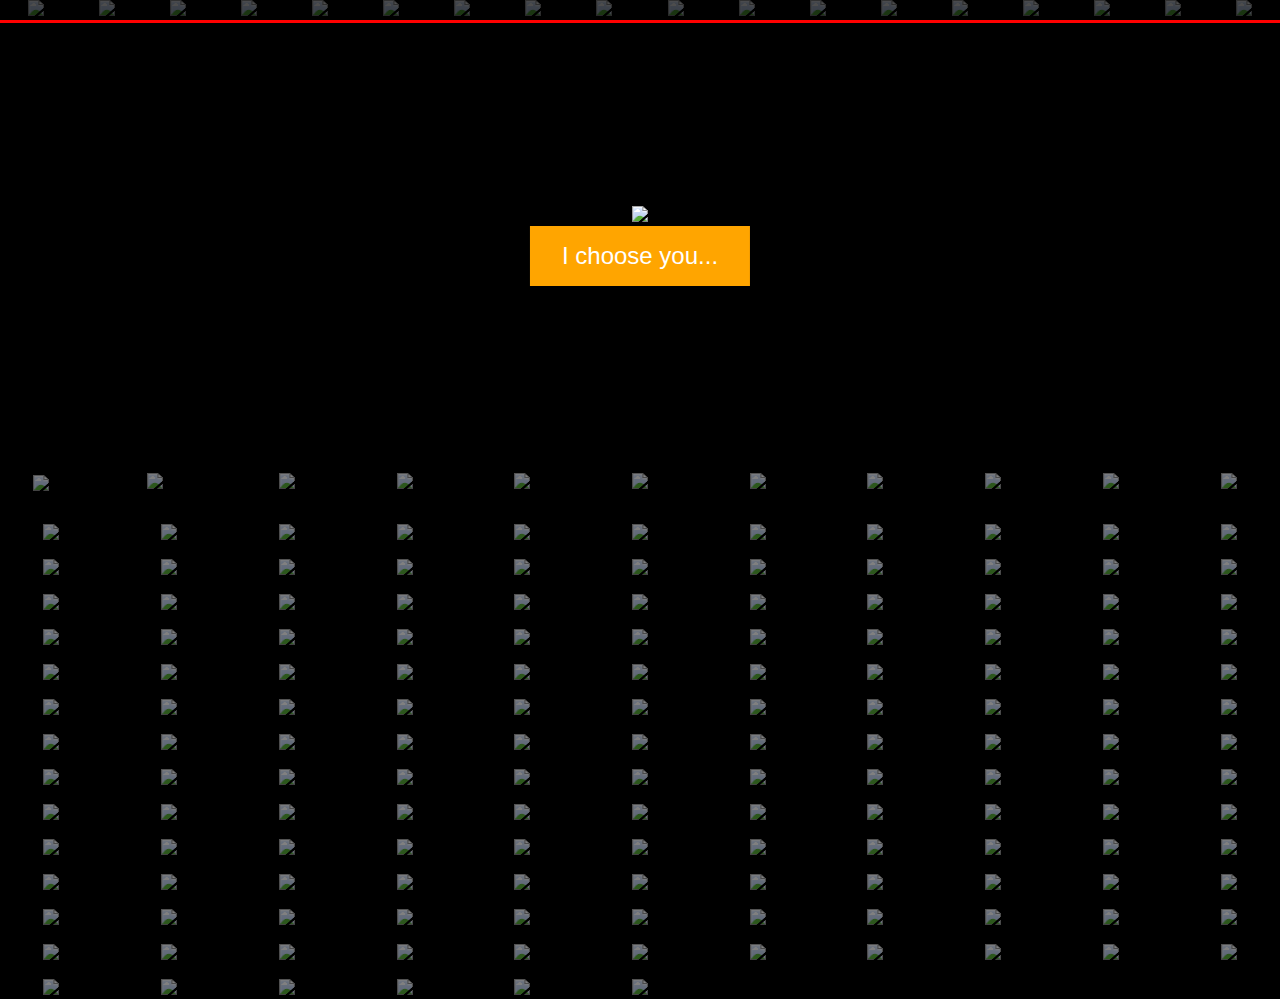
==== index.html @ f90efcfa "Stuff" ====
<!DOCTYPE html>
<html lang="en">

<head>
    <link href="https://fonts.googleapis.com/css2?family=Josefin+Sans:wght@500&display=swap" rel="stylesheet">
    <meta charset="UTF-8">
    <link href="pokedex.css" rel="stylesheet" type="text/css">
    <meta name="viewport" content="width=device-width, initial-scale=1.0">
    <title>Pokedex</title>
</head>

<body>
    <div class="mainMenuContainer">
        <ul id=primary-menu class="nav-menu">

            <li id="menu-item-bug" class="menu-item"><a href="bug.html"><img src="images/allIcons/bug.png"
                        height=50></a>
            </li>

            <li id="menu-item-dark" class="menu-item"><a href="dark.html"><img src="images/allIcons/dark.png"
                        height=50></a>
            </li>

            <li id="menu-item-dragon" class="menu-item"><a href="dragon.html"><img src="images/allIcons/dragon.png"
                        height=50></a>
            </li>

            <li id="menu-item-electric" class="menu-item"><a href="electric.html"><img
                        src="images/allIcons/electric.png" height=50></a>
            </li>

            <li id="menu-item-fairy" class="menu-item"><a href="fairy.html"><img src="images/allIcons/fairy.png"
                        height=50></a>
            </li>

            <li id="menu-item-fighting" class="menu-item"><a href="fighting.html"><img
                        src="images/allIcons/fighting.png" height=50></a>
            </li>

            <li id="menu-item-fire" class="menu-item"><a href="fire.html"><img src="images/allIcons/fire.png"
                        height=50></a>
            </li>

            <li id="menu-item-flying" class="menu-item"><a href="flying.html"><img src="images/allIcons/flying.png"
                        height=50></a>
            </li>

            <li id="menu-item-ghost" class="menu-item"><a href="ghost.html"><img src="images/allIcons/ghost.png"
                        height=50></a>
            </li>

            <li id="menu-item-grass" class="menu-item"><a href="grass.html"><img src="images/allIcons/grass.png"
                        height=50></a>
            </li>

            <li id="menu-item-ground" class="menu-item"><a href="ground.html"><img src="images/allIcons/ground.png"
                        height=50></a>
            </li>

            <li id="menu-item-ice" class="menu-item"><a href="ice.html"><img src="images/allIcons/ice.png"
                        height=50></a>
            </li>

            <li id="menu-item-normal" class="menu-item"><a href="normal.html"><img src="images/allIcons/normal.png"
                        height=50></a>
            </li>

            <li id="menu-item-poison" class="menu-item"><a href="poison.html"><img src="images/allIcons/poison.png"
                        height=50></a>
            </li>

            <li id="menu-item-psychic" class="menu-item"><a href="psychic.html"><img src="images/allIcons/psycic.png"
                        height=50></a>
            </li>

            <li id="menu-item-rock" class="menu-item"><a href="rock.html"><img src="images/allIcons/rock.png"
                        height=50></a>
            </li>

            <li id="menu-item-steel" class="menu-item"><a href="steel.html"><img src="images/allIcons/steel.png"
                        height=50></a>
            </li>

            <li id="menu-item-water" class="menu-item"><a href="water.html"><img src="images/allIcons/water.png"
                        height=50></a>
            </li>

        </ul>
    </div>

    <section class="centralSection">
        <div id="heroImage" class="load">
            <div id="heroText" class="heroText">
                <img src="images/PokemonLogo.png"> </img>
                <br>
                <button class="callToAction">I choose you... </button>
            </div>
        </div>
    </section>

    <section id="pokeThumbnails">
            <button id="myBtn" class="transparent"><div id="bulbasaur" class="gridImages grassType"><img src="images/POKEMON/001 Bulbasaur.ico" height="80px">001<br>Bulbasaur</div></button>
    
            <!-- The Modal -->
            <div id="myModal" class="modal">
    
                <!-- Infomation -->
                <div class="modal-content">
                    <span class="close">&times;</span>
                    <img src="https://cdn.bulbagarden.net/upload/2/21/001Bulbasaur.png" alt="Pokemon-Name" height=200px width=200px>
                    <p><a href="https://bulbapedia.bulbagarden.net/wiki/Bulbasaur_(Pok%C3%A9mon)" target="_blank" class="titlename">Bulbasaur <strong>#1</strong></a><br>
                        <br>
                        Bulbasaur. It bears the seed of a plant on its back from birth. The seed slowly develops. Researchers are unsure whether to classify Bulbasaur as a plant or animal. Bulbasaur are extremely tough and very difficult to capture in the wild.<br>
                        <br>
                        Base Stats:<br>
                            <a class="hp">HP</a>: 63.64 // <a class="goldentext">76.85</a><br>
                            <a class="atk">Attack</a>: 70.45 // <a class="goldentext">86.45</a><br>
                            <a class="def">Defence</a>: 64.46 // <a class="goldentext">77.24</a><br>
                            <a class="spatk">Sp. Attack</a>: 68.39 // <a class="goldentext">88.03</a><br>
                            <a class="spdef">Sp. Defence</a>: 69.06 // <a class="goldentext">86.21</a><br>
                            <a class="speed">Speed</a>: 65.19 // <a class="goldentext">80.03</a><br>
                            <a class="total">Total</a>: 401.19 // <a class="goldentext">489.81</a><br>
                        <br>
                        Other Stats:<br>
                            Weight: 6.9kg<br>
                            Height: 0.7m<br>
                            Abilities: Overgrow, Chlorophyll (Hidden)<br>
                            Catch Rate: 45 (11.9%)<br>
                            Hatch Time 5140-5396 steps<br>
                            Levelling Rate: Medium Slow<br>
                            EV yield: 1 Sp.Atk<br>
                            Gender Ratio: 87.5:12.5
                        </p>
                </div>
            </div>
        <div class="gridImages grassType"><img src="images/POKEMON/002 Ivysaur.ico" height="80px">002<br>Ivysaur</div>
        <div class="gridImages grassType"><img src="images/POKEMON/003 Venusaur.ico" height="80px"> </div>
        <div class="gridImages fireType"><img src="images/POKEMON/004 Charmander.ico" height="80px"> </div>
        <div class="gridImages fireType"><img src="images/POKEMON/005 Charmeleon.ico" height="80px"> </div>
        <div class="gridImages fireType flyingType"><img src="images/POKEMON/006 Charizard.ico" height="80px"> </div>
        <div class="gridImages waterType"><img src="images/POKEMON/007 Squirtle.ico" height="80px"> </div>
        <div class="gridImages waterType"><img src="images/POKEMON/008 Wartortle.ico" height="80px"> </div>
        <div class="gridImages waterType"><img src="images/POKEMON/009 Blastoise.ico" height="80px"> </div>
        <div class="gridImages bugType"><img src="images/POKEMON/010 Caterpie.ico" height="80px"> </div>
        <div class="gridImages bugType"><img src="images/POKEMON/011 Metapod.ico" height="80px"> </div>
        <div class="gridImages bugType flyingType"><img src="images/POKEMON/012 Butterfree.ico" height="80px"> </div>
        <div class="gridImages bugType posionType"><img src="images/POKEMON/013 Weedle.ico" height="80px"> </div>
        <div class="gridImages bugType posionType"><img src="images/POKEMON/014 Kakuna.ico" height="80px"> </div>
        <div class="gridImages bugType posionType"><img src="images/POKEMON/015 Beedrill.ico" height="80px"> </div>
        <div class="gridImages normalType flyingType"><img src="images/POKEMON/016 Pidgey.ico" height="80px"> </div>
        <div class="gridImages normalType flyingType"><img src="images/POKEMON/017 Pidgeotto.ico" height="80px"> </div>
        <div class="gridImages normalType flyingType"><img src="images/POKEMON/018 Pidgeot.ico" height="80px"> </div>
        <div class="gridImages normalType"><img src="images/POKEMON/019 Rattata.ico" height="80px"> </div>
        <div class="gridImages normalType"><img src="images/POKEMON/020 Raticate.ico" height="80px"> </div>
        <div class="gridImages normalType flyingType"><img src="images/POKEMON/021 Spearow.ico" height="80px"> </div>
        <div class="gridImages normalType flyingType"><img src="images/POKEMON/022 Fearow.ico" height="80px"> </div>
        <div class="gridImages poisonType"><img src="images/POKEMON/023 Ekans.ico" height="80px"> </div>
        <div class="gridImages poisonType"><img src="images/POKEMON/024 Arbok.ico" height="80px"> </div>
        <div class="gridImages electricType"><img src="images/POKEMON/025 Pikachu.ico" height="80px"> </div>
        <div class="gridImages electricType"><img src="images/POKEMON/026 Raichu.ico" height="80px"> </div>
        <div class="gridImages groundType"><img src="images/POKEMON/027 Sandshrew.ico" height="80px"> </div>
        <div class="gridImages groundType"><img src="images/POKEMON/028 Sandslash.ico" height="80px"> </div>
        <div class="gridImages poisonType"><img src="images/POKEMON/029 Nidoran ♀.ico" height="80px"> </div>
        <div class="gridImages poisonType"><img src="images/POKEMON/030 Nidorina.ico" height="80px"> </div>
        <div class="gridImages poisonType groundType"><img src="images/POKEMON/031 Nidoqueen.ico" height="80px"> </div>
        <div class="gridImages poisonType"><img src="images/POKEMON/032 Nidoran ♂.ico" height="80px"> </div>
        <div class="gridImages poisonType"><img src="images/POKEMON/033 Nidorino.ico" height="80px"> </div>
        <div class="gridImages poisonType groundType"><img src="images/POKEMON/034 Nidoking.ico" height="80px"> </div>
        <div class="gridImages fairyType"><img src="images/POKEMON/035 Clefairy.ico" height="80px"> </div>
        <div class="gridImages fairyType"><img src="images/POKEMON/036 Clefable.ico" height="80px"> </div>
        <div class="gridImages fireType"><img src="images/POKEMON/037 Vulpix.ico" height="80px"> </div>
        <div class="gridImages fireType"><img src="images/POKEMON/038 Ninetales.ico" height="80px"> </div>
        <div class="gridImages normalType fairyType"><img src="images/POKEMON/039 Jigglypuff.ico" height="80px"> </div>
        <div class="gridImages normalType fairyType"><img src="images/POKEMON/040 Wigglytuff.ico" height="80px"> </div>
        <div class="gridImages posionType flyingType"><img src="images/POKEMON/041 Zubat.ico" height="80px"> </div>
        <div class="gridImages posionType flyingType"><img src="images/POKEMON/042 Golbat.ico" height="80px"> </div>
        <div class="gridImages grassType poisonType"><img src="images/POKEMON/043 Oddish.ico" height="80px"> </div>
        <div class="gridImages grassType poisonType"><img src="images/POKEMON/044 Gloom.ico" height="80px"> </div>
        <div class="gridImages grassType poisonType"><img src="images/POKEMON/045 Vileplume.ico" height="80px"> </div>
        <div class="gridImages bugType grassType"><img src="images/POKEMON/046 Paras.ico" height="80px"> </div>
        <div class="gridImages bugType grassType"><img src="images/POKEMON/047 Parasect.ico" height="80px"> </div>
        <div class="gridImages bugType poisonType"><img src="images/POKEMON/048 Venonat.ico" height="80px"> </div>
        <div class="gridImages bugType poisonType"><img src="images/POKEMON/049 Venomoth.ico" height="80px"> </div>
        <div class="gridImages groundType"><img src="images/POKEMON/050 Diglett.ico" height="80px"> </div>
        <div class="gridImages groundType"><img src="images/POKEMON/051 Dugtrio.ico" height="80px"> </div>
        <div class="gridImages normalType"><img src="images/POKEMON/052 Meowth.ico" height="80px"> </div>
        <div class="gridImages normalType"><img src="images/POKEMON/053 Persian.ico" height="80px"> </div>
        <div class="gridImages waterType psychicType"><img src="images/POKEMON/054 Psyduck.ico" height="80px"> </div>
        <div class="gridImages waterType"><img src="images/POKEMON/055 Golduck.ico" height="80px"> </div>
        <div class="gridImages fightingType"><img src="images/POKEMON/056 Mankey.ico" height="80px"> </div>
        <div class="gridImages fightingType"><img src="images/POKEMON/057 Primeape.ico" height="80px"> </div>
        <div class="gridImages fireType"><img src="images/POKEMON/058 Growlithe.ico" height="80px"> </div>
        <div class="gridImages fireType"><img src="images/POKEMON/059 Arcanine.ico" height="80px"> </div>
        <div class="gridImages waterType"><img src="images/POKEMON/060 Poliwag.ico" height="80px"> </div>
        <div class="gridImages waterType"><img src="images/POKEMON/061 Poliwhirl.ico" height="80px"> </div>
        <div class="gridImages waterType fightingType"><img src="images/POKEMON/062 Poliwrath.ico" height="80px"> </div>
        <div class="gridImages psychicType"><img src="images/POKEMON/063 Abra.ico" height="80px"> </div>
        <div class="gridImages psychicType"><img src="images/POKEMON/064 Kadabra.ico" height="80px"> </div>
        <div class="gridImages psychicType"><img src="images/POKEMON/065 Alakazam.ico" height="80px"> </div>
        <div class="gridImages fightingType"><img src="images/POKEMON/066 Machop.ico" height="80px"> </div>
        <div class="gridImages fightingType"><img src="images/POKEMON/067 Machoke.ico" height="80px"> </div>
        <div class="gridImages fightingType"><img src="images/POKEMON/068 Machamp.ico" height="80px"> </div>
        <div class="gridImages grassType poisonType"><img src="images/POKEMON/069 Bellsprout.ico" height="80px"> </div>
        <div class="gridImages grassType poisonType"><img src="images/POKEMON/070 Weepinbell.ico" height="80px"> </div>
        <div class="gridImages grassType poisonType"><img src="images/POKEMON/071 Victreebel.ico" height="80px"> </div>
        <div class="gridImages waterType poisonType"><img src="images/POKEMON/072 Tentacool.ico" height="80px"> </div>
        <div class="gridImages waterType poisonType"><img src="images/POKEMON/073 Tentacruel.ico" height="80px"> </div>
        <div class="gridImages rockType groundType"><img src="images/POKEMON/074 Geodude.ico" height="80px"> </div>
        <div class="gridImages rockType groundType"><img src="images/POKEMON/075 Graveler.ico" height="80px"> </div>
        <div class="gridImages rockType groundType"><img src="images/POKEMON/076 Golem.ico" height="80px"> </div>
        <div class="gridImages fireType"><img src="images/POKEMON/077 Ponyta.ico" height="80px"> </div>
        <div class="gridImages fireType"><img src="images/POKEMON/078 Rapidash.ico" height="80px"> </div>
        <div class="gridImages waterType psychicType"><img src="images/POKEMON/079 Slowpoke.ico" height="80px"> </div>
        <div class="gridImages waterType psychicType"><img src="images/POKEMON/080 Slowbro.ico" height="80px"> </div>
        <div class="gridImages electricType steelType"><img src="images/POKEMON/081 Magnemite.ico" height="80px"> </div>
        <div class="gridImages electricType steelType"><img src="images/POKEMON/082 Magneton.ico" height="80px"> </div>
        <div class="gridImages normalType flyingType"><img src="images/POKEMON/083 Farfetch'd.ico" height="80px"> </div>
        <div class="gridImages normalType flyingType"><img src="images/POKEMON/084 Doduo.ico" height="80px"> </div>
        <div class="gridImages normalType flyingType"><img src="images/POKEMON/085 Dodrio.ico" height="80px"> </div>
        <div class="gridImages waterType"><img src="images/POKEMON/086 Seel.ico" height="80px"> </div>
        <div class="gridImages waterType iceType"><img src="images/POKEMON/087 Dewgong.ico" height="80px"> </div>
        <div class="gridImages poisonType"><img src="images/POKEMON/088 Grimer.ico" height="80px"> </div>
        <div class="gridImages poisonType"><img src="images/POKEMON/089 Muk.ico" height="80px"> </div>
        <div class="gridImages waterType"><img src="images/POKEMON/090 Shellder.ico" height="80px"> </div>
        <div class="gridImages waterType iceType"><img src="images/POKEMON/091 Cloyster.ico" height="80px"> </div>
        <div class="gridImages ghostType poisonType"><img src="images/POKEMON/092 Gastly.ico" height="80px"> </div>
        <div class="gridImages ghostType poisonType"><img src="images/POKEMON/093 Haunter.ico" height="80px"> </div>
        <div class="gridImages ghostType poisonType"><img src="images/POKEMON/094 Gengar.ico" height="80px"> </div>
        <div class="gridImages rockType groundType"><img src="images/POKEMON/095 Onix.ico" height="80px"> </div>
        <div class="gridImages psychicType"><img src="images/POKEMON/096 Drowzee.ico" height="80px"> </div>
        <div class="gridImages psychicType"><img src="images/POKEMON/097 Hypno.ico" height="80px"> </div>
        <div class="gridImages waterType"><img src="images/POKEMON/098 Krabby.ico" height="80px"> </div>
        <div class="gridImages waterType"><img src="images/POKEMON/099 Kingler.ico" height="80px"> </div>
        <div class="gridImages electricType"><img src="images/POKEMON/100 Voltorb.ico" height="80px"> </div>
        <div class="gridImages electricType"><img src="images/POKEMON/101 Electrode.ico" height="80px"> </div>
        <div class="gridImages grassType psychicType"><img src="images/POKEMON/102 Exeggcute.ico" height="80px"> </div>
        <div class="gridImages grassType psychicType"><img src="images/POKEMON/103 Exeggutor.ico" height="80px"> </div>
        <div class="gridImages groundType"><img src="images/POKEMON/104 Cubone.ico" height="80px"> </div>
        <div class="gridImages groundType"><img src="images/POKEMON/105 Marowak.ico" height="80px"> </div>
        <div class="gridImages fightingType"><img src="images/POKEMON/106 Hitmonlee.ico" height="80px"> </div>
        <div class="gridImages fightingType"><img src="images/POKEMON/107 Hitmonchan.ico" height="80px"> </div>
        <div class="gridImages normalType"><img src="images/POKEMON/108 Lickitung.ico" height="80px"> </div>
        <div class="gridImages poisonType"><img src="images/POKEMON/109 Koffing.ico" height="80px"> </div>
        <div class="gridImages poisonType"><img src="images/POKEMON/110 Weezing.ico" height="80px"> </div>
        <div class="gridImages groundType rockType"><img src="images/POKEMON/111 Rhyhorn.ico" height="80px"> </div>
        <div class="gridImages groundType rockType"><img src="images/POKEMON/112 Rhydon.ico" height="80px"> </div>
        <div class="gridImages normalType"><img src="images/POKEMON/113 Chansey.ico" height="80px"> </div>
        <div class="gridImages grassType"><img src="images/POKEMON/114 Tangela.ico" height="80px"> </div>
        <div class="gridImages normalType"><img src="images/POKEMON/115 Kangaskhan.ico" height="80px"> </div>
        <div class="gridImages waterType"><img src="images/POKEMON/116 Horsea.ico" height="80px"> </div>
        <div class="gridImages waterType"><img src="images/POKEMON/117 Seadra.ico" height="80px"> </div>
        <div class="gridImages waterType"><img src="images/POKEMON/118 Goldeen.ico" height="80px"> </div>
        <div class="gridImages waterType"><img src="images/POKEMON/119 Seaking.ico" height="80px"> </div>
        <div class="gridImages waterType"><img src="images/POKEMON/120 Staryu.ico" height="80px"> </div>
        <div class="gridImages waterType"><img src="images/POKEMON/121 Starmie.ico" height="80px"> </div>
        <div class="gridImages psychicType fairyType"><img src="images/POKEMON/122 Mr. Mime.ico" height="80px"> </div>
        <div class="gridImages bugType flyingType"><img src="images/POKEMON/123 Scyther.ico" height="80px"> </div>
        <div class="gridImages iceType psychicType"><img src="images/POKEMON/124 Jynx.ico" height="80px"> </div>
        <div class="gridImages electricType"><img src="images/POKEMON/125 Electabuzz.ico" height="80px"> </div>
        <div class="gridImages fireType"><img src="images/POKEMON/126 Magmar.ico" height="80px"> </div>
        <div class="gridImages bugType"><img src="images/POKEMON/127 Pinsir.ico" height="80px"> </div>
        <div class="gridImages normalType"><img src="images/POKEMON/128 Tauros.ico" height="80px"> </div>
        <div class="gridImages waterType"><img src="images/POKEMON/129 Magikarp.ico" height="80px"> </div>
        <div class="gridImages waterType flyingType"><img src="images/POKEMON/130 Gyarados.ico" height="80px"> </div>
        <div class="gridImages waterType iceType"><img src="images/POKEMON/131 Lapras.ico" height="80px"> </div>
        <div class="gridImages normalType"><img src="images/POKEMON/132 Ditto.ico" height="80px"> </div>
        <div class="gridImages normalType"><img src="images/POKEMON/133 Eevee.ico" height="80px"> </div>
        <div class="gridImages waterType"><img src="images/POKEMON/134 Vaporeon.ico" height="80px"> </div>
        <div class="gridImages electricType"><img src="images/POKEMON/135 Jolteon.ico" height="80px"> </div>
        <div class="gridImages fireType"><img src="images/POKEMON/136 Flareon.ico" height="80px"> </div>
        <div class="gridImages normalType"><img src="images/POKEMON/137 Porygon.ico" height="80px"> </div>
        <div class="gridImages rockType waterType"><img src="images/POKEMON/138 Omanyte.ico" height="80px"> </div>
        <div class="gridImages rockType waterType"><img src="images/POKEMON/139 Omastar.ico" height="80px"> </div>
        <div class="gridImages rockType waterType"><img src="images/POKEMON/140 Kabuto.ico" height="80px"> </div>
        <div class="gridImages rockType waterType"><img src="images/POKEMON/141 Kabutops.ico" height="80px"> </div>
        <div class="gridImages rockType flyingType"><img src="images/POKEMON/142 Aerodactyl.ico" height="80px"> </div>
        <div class="gridImages normalType"><img src="images/POKEMON/143 Snorlax.ico" height="80px"> </div>
        <div class="gridImages iceType flyingType"><img src="images/POKEMON/144 Articuno.ico" height="80px"> </div>
        <div class="gridImages electricType flyingType"><img src="images/POKEMON/145 Zapdos.ico" height="80px"> </div>
        <div class="gridImages fireType flyingType"><img src="images/POKEMON/146 Moltres.ico" height="80px"> </div>
        <div class="gridImages dragonType"><img src="images/POKEMON/147 Dratini.ico" height="80px"> </div>
        <div class="gridImages dragonType"><img src="images/POKEMON/148 Dragonair.ico" height="80px"> </div>
        <div class="gridImages dragonType"><img src="images/POKEMON/149 Dragonite.ico" height="80px"> </div>
        <div class="gridImages psychicType"><img src="images/POKEMON/150 Mewtwo.ico" height="80px"> </div>
        <div class="gridImages psychicType"><img src="images/POKEMON/151 Mew.ico" height="80px"> </div>
        <div class="gridImages grassType"><img src="images/POKEMON/152 Chikorita.ico" height="80px"> </div>
        <div class="gridImages grassType"><img src="images/POKEMON/153 Bayleef.ico" height="80px"> </div>
        <div class="gridImages grassType"><img src="images/POKEMON/154 Meganium.ico" height="80px"> </div>
        <div class="gridImages fireType"><img src="images/POKEMON/155 Cyndaquil.ico" height="80px"> </div>
        <div class="gridImages fireType"><img src="images/POKEMON/156 Quilava.ico" height="80px"> </div>
        <div class="gridImages fireType"><img src="images/POKEMON/157 Typhlosion.ico" height="80px"> </div>
        <div class="gridImages waterType"><img src="images/POKEMON/158 Totodile.ico" height="80px"> </div>
        <div class="gridImages waterType"><img src="images/POKEMON/159 Croconaw.ico" height="80px"> </div>
        <div class="gridImages waterType"><img src="images/POKEMON/160 Feraligatr.ico" height="80px"> </div>

    </section>

</body>

<script src="poke.js"> </script>

</html>
---- pokedex.css ----
@import url('https://fonts.googleapis.com/css2?family=Press+Start+2P&display=swap');

body,
html {

    margin: 0;
    padding: 0;
    height: 100%;
}

body {
    background-color: black;
}

* {
    box-sizing: border-box;
}

.mainMenuContainer {
    margin: 0;
    padding: 0;
}


.nav-menu {
    
    display: flex;
    justify-content:space-around;

    list-style-type: none;
    padding: 0;
    margin: 0;
    background-color: black;
    border-bottom: 3px solid red;
  
}

/* menu icons themselves */

.menu-item {
    opacity: 0.3;

 }

.menu-item:hover {
    opacity: 1;
}

/*hero Image change*/
.load {
    background-image: url("images/hero/fire.png");
}

.bug {
    background-color: greenyellow;
}

.dark {
    background-image: url("images/hero/dark.jpg");

}

.dragon {
    background-image: url("images/hero/dragon.jpg");
}

.electric {
    background-color: yellow;
}

.fairy {
    background-color: pink;
}

.fighting {
    background-color: royalblue;
}

.fire {
    background-image: url("images/hero/fire.jpg");
}

.flying {
    background-color: sandybrown;

}
.ghost {
    background-image: url("images/hero/ghost.jpg");
}

.grass {
    background-image: url("images/hero/grass.jpg");

}

.ground {
    background-image: url("images/hero/ground.jpg");
}

.ice {
    background-color: aqua;
}

.normal {
    background-image: url("images/hero/normal.jpg");

}

.poison {
    background-color: greenyellow;

}
.psychic {
    background-image: url("images/hero/psychic.jpg");
}

.rock {
    background-color: gray;

}

.steel {
    background-color: grey;

}
.water {
    background-image: url("images/hero/water.jpg");

}

#heroImage {
    transition-duration: 1000ms;
    color: ivory;
    height: 50vh;

    /*centering image*/
    background-position: center;
    background-repeat: no-repeat;
    background-size: cover;
    position: relative;
    text-align: center;
    border-bottom: 5px solid black;
}





.callToAction {
    /*button */
    background-color: orange;
    /* Green */
    border: none;
    color: white;
    padding: 16px 32px;
    text-decoration: none;
    font-size: 24px;
}

#heroText {

    position: absolute;
    top: 50%;
    left: 50%;
    transform: translate(-50%, -50%);
    color: white;
}

#pokeThumbnails {
    display: grid;
    grid-template-columns: repeat(auto-fit, minmax(100px, 1fr));
    grid-gap: 15px;

}



.gridImages {
    max-width: 100%;
    height: auto;
    font-family: 'Josefin Sans', sans-serif;
    text-align: center;
    opacity: .5;
}

.gridImages:hover {
    opacity: 1;
}

.pokeImage {
    width: 100%;
    height: 100%;
    object-fit: cover;
}

.grassType:hover {
    color: green;
}

body {font-family: Arial, Helvetica, sans-serif;}

/* The Modal (background) */
.modal {
  display: none; /* Hidden by default */
  position: fixed; /* Stay in place */
  z-index: 1; /* Sit on top */
  padding-top: 100px; /* Location of the box */
  left: 0;
  top: 0;
  width: 100%; /* Full width */
  height: 100%; /* Full height */
  background-color: rgba(0,0,0,0.35); /* Black w/ opacity */
  position: absolute;
}

/* Modal Content */
.modal-content {
  background-color: #fefefe;
  margin: auto;
  padding: 20px;
  border: 1px solid #888;
  width: 80%;
}

/* The Close Button */
.close {
  color: #aaaaaa;
  float: right;
  font-size: 28px;
  font-weight: bold;
}

.close:hover,
.close:focus {
  color: #000;
  text-decoration: none;
  cursor: pointer;
}

.transparent {
  background-color: transparent;
  border: none;
  border-color: transparent;
}

.titlename {
  font-family: 'Press Start 2P', cursive;
  text-align: center;
}

.goldentext {
  color: gold;
  font-weight: bold;
  text-shadow: -1px 0.5px black;
}

.hp {
  color: red;
  text-shadow: -1px 0.5px black;
}
.atk {
  color: orange;
  text-shadow: -1px 0.5px black;
}
.def {
  color: yellow;
  text-shadow: -1px 0.5px black;
}
.spatk {
  color: aquamarine;
  text-shadow: -1px 0.5px black;
}
.spdef {
  color: green;
  text-shadow: -1px 0.5px black;
}
.speed {
  color: pink;
  text-shadow: -1px 0.5px black;
}

.total {
  background-image: repeating-linear-gradient(to left, violet, indigo, blue, green, yellow, orange, red);
  -webkit-background-clip: text;
  background-clip: border-box;
  -webkit-text-fill-color: transparent;
}
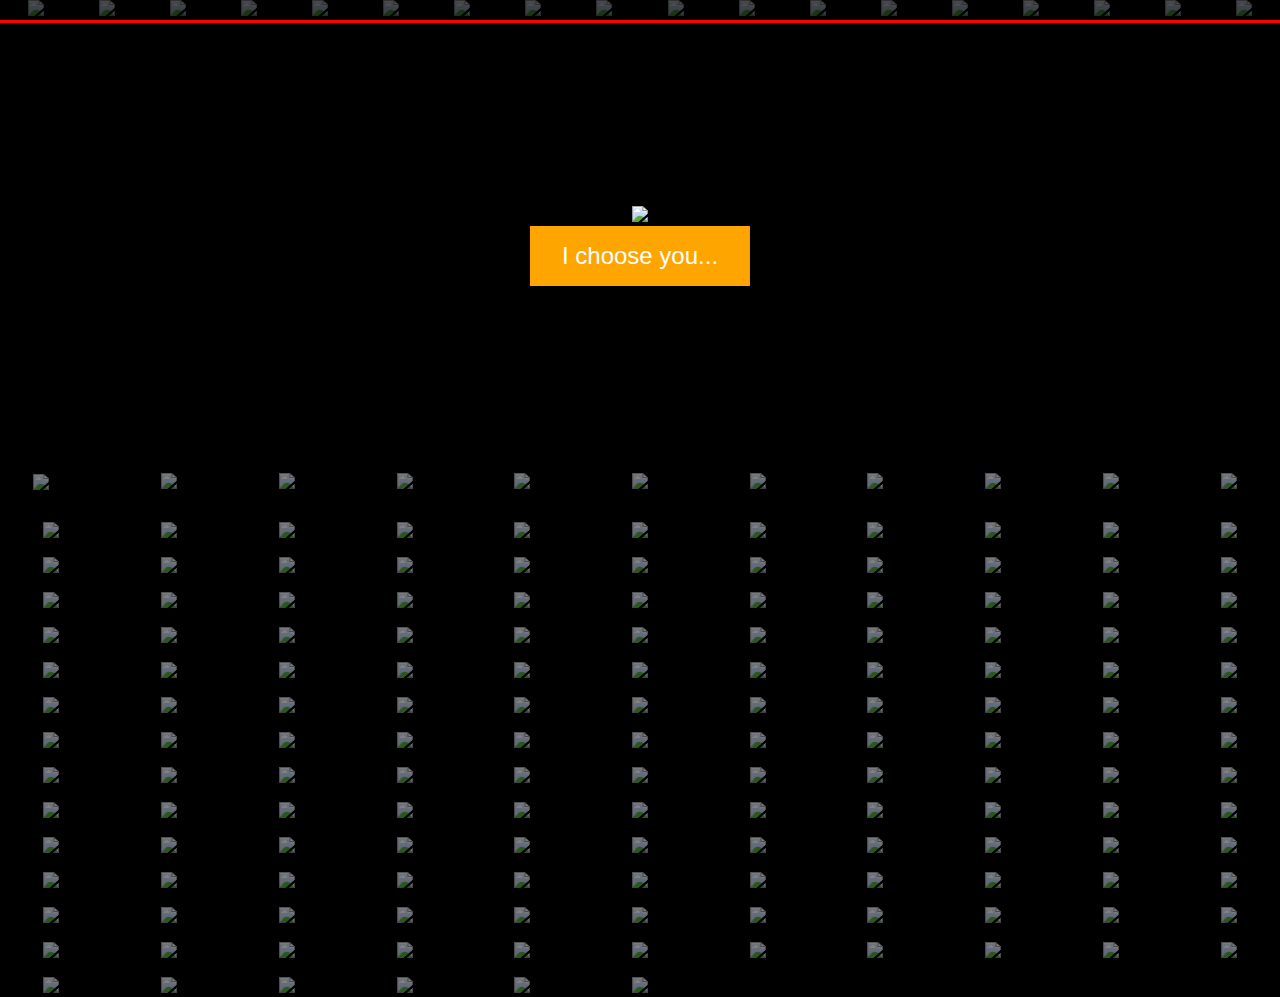
==== commit 7b664e77: "Merge branch 'master' of https://github.com/NotTacoz/PokemonProject" ====
--- a/index.html
+++ b/index.html
@@ -99,7 +99,8 @@
     </section>
 
     <section id="pokeThumbnails">
-            <button id="myBtn" class="transparent"><div id="bulbasaur" class="gridImages grassType"><img src="images/POKEMON/001 Bulbasaur.ico" height="80px">001<br>Bulbasaur</div></button>
+            <button id="myBtn" class="transparent"><div id="bulbasaur" class="gridImages grassType"><img src="images/POKEMON/001 Bulbasaur.ico" height="80px">001
+                Bulbasaur</div></button>
     
             <!-- The Modal -->
             <div id="myModal" class="modal">
@@ -133,7 +134,7 @@
                         </p>
                 </div>
             </div>
-        <div class="gridImages grassType"><img src="images/POKEMON/002 Ivysaur.ico" height="80px">002<br>Ivysaur</div>
+        <div class="gridImages grassType"><img src="images/POKEMON/002 Ivysaur.ico" height="80px"> </div>
         <div class="gridImages grassType"><img src="images/POKEMON/003 Venusaur.ico" height="80px"> </div>
         <div class="gridImages fireType"><img src="images/POKEMON/004 Charmander.ico" height="80px"> </div>
         <div class="gridImages fireType"><img src="images/POKEMON/005 Charmeleon.ico" height="80px"> </div>
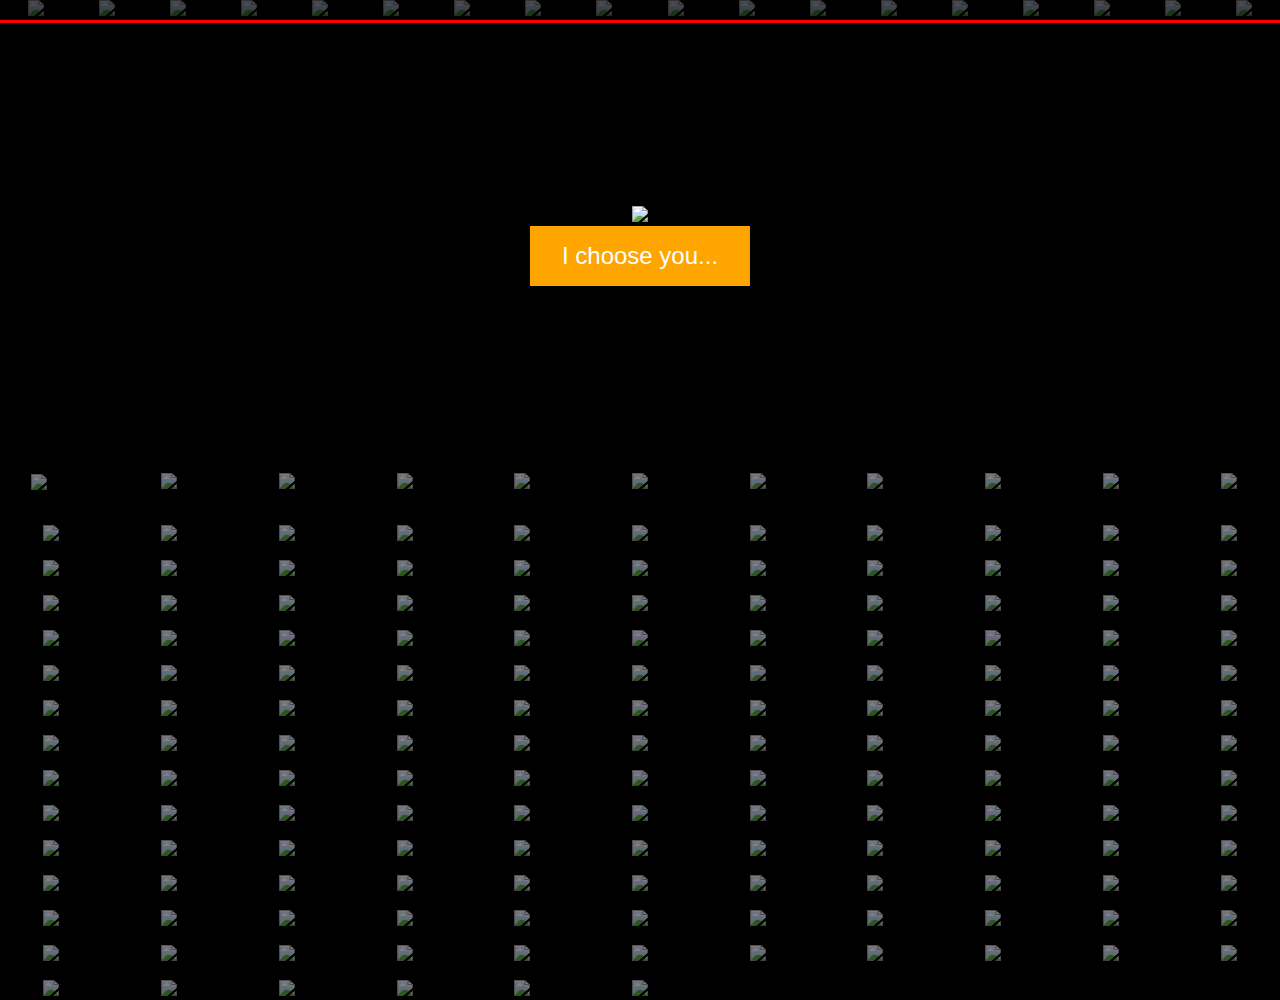
==== commit c4ec234f: "Merge branch 'master' of https://github.com/NotTacoz/PokemonProject" ====
--- a/index.html
+++ b/index.html
@@ -1,303 +1,302 @@
-<!DOCTYPE html>
-<html lang="en">
-
-<head>
-    <link href="https://fonts.googleapis.com/css2?family=Josefin+Sans:wght@500&display=swap" rel="stylesheet">
-    <meta charset="UTF-8">
-    <link href="pokedex.css" rel="stylesheet" type="text/css">
-    <meta name="viewport" content="width=device-width, initial-scale=1.0">
-    <title>Pokedex</title>
-</head>
-
-<body>
-    <div class="mainMenuContainer">
-        <ul id=primary-menu class="nav-menu">
-
-            <li id="menu-item-bug" class="menu-item"><a href="bug.html"><img src="images/allIcons/bug.png"
-                        height=50></a>
-            </li>
-
-            <li id="menu-item-dark" class="menu-item"><a href="dark.html"><img src="images/allIcons/dark.png"
-                        height=50></a>
-            </li>
-
-            <li id="menu-item-dragon" class="menu-item"><a href="dragon.html"><img src="images/allIcons/dragon.png"
-                        height=50></a>
-            </li>
-
-            <li id="menu-item-electric" class="menu-item"><a href="electric.html"><img
-                        src="images/allIcons/electric.png" height=50></a>
-            </li>
-
-            <li id="menu-item-fairy" class="menu-item"><a href="fairy.html"><img src="images/allIcons/fairy.png"
-                        height=50></a>
-            </li>
-
-            <li id="menu-item-fighting" class="menu-item"><a href="fighting.html"><img
-                        src="images/allIcons/fighting.png" height=50></a>
-            </li>
-
-            <li id="menu-item-fire" class="menu-item"><a href="fire.html"><img src="images/allIcons/fire.png"
-                        height=50></a>
-            </li>
-
-            <li id="menu-item-flying" class="menu-item"><a href="flying.html"><img src="images/allIcons/flying.png"
-                        height=50></a>
-            </li>
-
-            <li id="menu-item-ghost" class="menu-item"><a href="ghost.html"><img src="images/allIcons/ghost.png"
-                        height=50></a>
-            </li>
-
-            <li id="menu-item-grass" class="menu-item"><a href="grass.html"><img src="images/allIcons/grass.png"
-                        height=50></a>
-            </li>
-
-            <li id="menu-item-ground" class="menu-item"><a href="ground.html"><img src="images/allIcons/ground.png"
-                        height=50></a>
-            </li>
-
-            <li id="menu-item-ice" class="menu-item"><a href="ice.html"><img src="images/allIcons/ice.png"
-                        height=50></a>
-            </li>
-
-            <li id="menu-item-normal" class="menu-item"><a href="normal.html"><img src="images/allIcons/normal.png"
-                        height=50></a>
-            </li>
-
-            <li id="menu-item-poison" class="menu-item"><a href="poison.html"><img src="images/allIcons/poison.png"
-                        height=50></a>
-            </li>
-
-            <li id="menu-item-psychic" class="menu-item"><a href="psychic.html"><img src="images/allIcons/psycic.png"
-                        height=50></a>
-            </li>
-
-            <li id="menu-item-rock" class="menu-item"><a href="rock.html"><img src="images/allIcons/rock.png"
-                        height=50></a>
-            </li>
-
-            <li id="menu-item-steel" class="menu-item"><a href="steel.html"><img src="images/allIcons/steel.png"
-                        height=50></a>
-            </li>
-
-            <li id="menu-item-water" class="menu-item"><a href="water.html"><img src="images/allIcons/water.png"
-                        height=50></a>
-            </li>
-
-        </ul>
-    </div>
-
-    <section class="centralSection">
-        <div id="heroImage" class="load">
-            <div id="heroText" class="heroText">
-                <img src="images/PokemonLogo.png"> </img>
-                <br>
-                <button class="callToAction">I choose you... </button>
-            </div>
-        </div>
-    </section>
-
-    <section id="pokeThumbnails">
-            <button id="myBtn" class="transparent"><div id="bulbasaur" class="gridImages grassType"><img src="images/POKEMON/001 Bulbasaur.ico" height="80px">001
-                Bulbasaur</div></button>
-    
-            <!-- The Modal -->
-            <div id="myModal" class="modal">
-    
-                <!-- Infomation -->
-                <div class="modal-content">
-                    <span class="close">&times;</span>
-                    <img src="https://cdn.bulbagarden.net/upload/2/21/001Bulbasaur.png" alt="Pokemon-Name" height=200px width=200px>
-                    <p><a href="https://bulbapedia.bulbagarden.net/wiki/Bulbasaur_(Pok%C3%A9mon)" target="_blank" class="titlename">Bulbasaur <strong>#1</strong></a><br>
-                        <br>
-                        Bulbasaur. It bears the seed of a plant on its back from birth. The seed slowly develops. Researchers are unsure whether to classify Bulbasaur as a plant or animal. Bulbasaur are extremely tough and very difficult to capture in the wild.<br>
-                        <br>
-                        Base Stats:<br>
-                            <a class="hp">HP</a>: 63.64 // <a class="goldentext">76.85</a><br>
-                            <a class="atk">Attack</a>: 70.45 // <a class="goldentext">86.45</a><br>
-                            <a class="def">Defence</a>: 64.46 // <a class="goldentext">77.24</a><br>
-                            <a class="spatk">Sp. Attack</a>: 68.39 // <a class="goldentext">88.03</a><br>
-                            <a class="spdef">Sp. Defence</a>: 69.06 // <a class="goldentext">86.21</a><br>
-                            <a class="speed">Speed</a>: 65.19 // <a class="goldentext">80.03</a><br>
-                            <a class="total">Total</a>: 401.19 // <a class="goldentext">489.81</a><br>
-                        <br>
-                        Other Stats:<br>
-                            Weight: 6.9kg<br>
-                            Height: 0.7m<br>
-                            Abilities: Overgrow, Chlorophyll (Hidden)<br>
-                            Catch Rate: 45 (11.9%)<br>
-                            Hatch Time 5140-5396 steps<br>
-                            Levelling Rate: Medium Slow<br>
-                            EV yield: 1 Sp.Atk<br>
-                            Gender Ratio: 87.5:12.5
-                        </p>
-                </div>
-            </div>
-        <div class="gridImages grassType"><img src="images/POKEMON/002 Ivysaur.ico" height="80px"> </div>
-        <div class="gridImages grassType"><img src="images/POKEMON/003 Venusaur.ico" height="80px"> </div>
-        <div class="gridImages fireType"><img src="images/POKEMON/004 Charmander.ico" height="80px"> </div>
-        <div class="gridImages fireType"><img src="images/POKEMON/005 Charmeleon.ico" height="80px"> </div>
-        <div class="gridImages fireType flyingType"><img src="images/POKEMON/006 Charizard.ico" height="80px"> </div>
-        <div class="gridImages waterType"><img src="images/POKEMON/007 Squirtle.ico" height="80px"> </div>
-        <div class="gridImages waterType"><img src="images/POKEMON/008 Wartortle.ico" height="80px"> </div>
-        <div class="gridImages waterType"><img src="images/POKEMON/009 Blastoise.ico" height="80px"> </div>
-        <div class="gridImages bugType"><img src="images/POKEMON/010 Caterpie.ico" height="80px"> </div>
-        <div class="gridImages bugType"><img src="images/POKEMON/011 Metapod.ico" height="80px"> </div>
-        <div class="gridImages bugType flyingType"><img src="images/POKEMON/012 Butterfree.ico" height="80px"> </div>
-        <div class="gridImages bugType posionType"><img src="images/POKEMON/013 Weedle.ico" height="80px"> </div>
-        <div class="gridImages bugType posionType"><img src="images/POKEMON/014 Kakuna.ico" height="80px"> </div>
-        <div class="gridImages bugType posionType"><img src="images/POKEMON/015 Beedrill.ico" height="80px"> </div>
-        <div class="gridImages normalType flyingType"><img src="images/POKEMON/016 Pidgey.ico" height="80px"> </div>
-        <div class="gridImages normalType flyingType"><img src="images/POKEMON/017 Pidgeotto.ico" height="80px"> </div>
-        <div class="gridImages normalType flyingType"><img src="images/POKEMON/018 Pidgeot.ico" height="80px"> </div>
-        <div class="gridImages normalType"><img src="images/POKEMON/019 Rattata.ico" height="80px"> </div>
-        <div class="gridImages normalType"><img src="images/POKEMON/020 Raticate.ico" height="80px"> </div>
-        <div class="gridImages normalType flyingType"><img src="images/POKEMON/021 Spearow.ico" height="80px"> </div>
-        <div class="gridImages normalType flyingType"><img src="images/POKEMON/022 Fearow.ico" height="80px"> </div>
-        <div class="gridImages poisonType"><img src="images/POKEMON/023 Ekans.ico" height="80px"> </div>
-        <div class="gridImages poisonType"><img src="images/POKEMON/024 Arbok.ico" height="80px"> </div>
-        <div class="gridImages electricType"><img src="images/POKEMON/025 Pikachu.ico" height="80px"> </div>
-        <div class="gridImages electricType"><img src="images/POKEMON/026 Raichu.ico" height="80px"> </div>
-        <div class="gridImages groundType"><img src="images/POKEMON/027 Sandshrew.ico" height="80px"> </div>
-        <div class="gridImages groundType"><img src="images/POKEMON/028 Sandslash.ico" height="80px"> </div>
-        <div class="gridImages poisonType"><img src="images/POKEMON/029 Nidoran ♀.ico" height="80px"> </div>
-        <div class="gridImages poisonType"><img src="images/POKEMON/030 Nidorina.ico" height="80px"> </div>
-        <div class="gridImages poisonType groundType"><img src="images/POKEMON/031 Nidoqueen.ico" height="80px"> </div>
-        <div class="gridImages poisonType"><img src="images/POKEMON/032 Nidoran ♂.ico" height="80px"> </div>
-        <div class="gridImages poisonType"><img src="images/POKEMON/033 Nidorino.ico" height="80px"> </div>
-        <div class="gridImages poisonType groundType"><img src="images/POKEMON/034 Nidoking.ico" height="80px"> </div>
-        <div class="gridImages fairyType"><img src="images/POKEMON/035 Clefairy.ico" height="80px"> </div>
-        <div class="gridImages fairyType"><img src="images/POKEMON/036 Clefable.ico" height="80px"> </div>
-        <div class="gridImages fireType"><img src="images/POKEMON/037 Vulpix.ico" height="80px"> </div>
-        <div class="gridImages fireType"><img src="images/POKEMON/038 Ninetales.ico" height="80px"> </div>
-        <div class="gridImages normalType fairyType"><img src="images/POKEMON/039 Jigglypuff.ico" height="80px"> </div>
-        <div class="gridImages normalType fairyType"><img src="images/POKEMON/040 Wigglytuff.ico" height="80px"> </div>
-        <div class="gridImages posionType flyingType"><img src="images/POKEMON/041 Zubat.ico" height="80px"> </div>
-        <div class="gridImages posionType flyingType"><img src="images/POKEMON/042 Golbat.ico" height="80px"> </div>
-        <div class="gridImages grassType poisonType"><img src="images/POKEMON/043 Oddish.ico" height="80px"> </div>
-        <div class="gridImages grassType poisonType"><img src="images/POKEMON/044 Gloom.ico" height="80px"> </div>
-        <div class="gridImages grassType poisonType"><img src="images/POKEMON/045 Vileplume.ico" height="80px"> </div>
-        <div class="gridImages bugType grassType"><img src="images/POKEMON/046 Paras.ico" height="80px"> </div>
-        <div class="gridImages bugType grassType"><img src="images/POKEMON/047 Parasect.ico" height="80px"> </div>
-        <div class="gridImages bugType poisonType"><img src="images/POKEMON/048 Venonat.ico" height="80px"> </div>
-        <div class="gridImages bugType poisonType"><img src="images/POKEMON/049 Venomoth.ico" height="80px"> </div>
-        <div class="gridImages groundType"><img src="images/POKEMON/050 Diglett.ico" height="80px"> </div>
-        <div class="gridImages groundType"><img src="images/POKEMON/051 Dugtrio.ico" height="80px"> </div>
-        <div class="gridImages normalType"><img src="images/POKEMON/052 Meowth.ico" height="80px"> </div>
-        <div class="gridImages normalType"><img src="images/POKEMON/053 Persian.ico" height="80px"> </div>
-        <div class="gridImages waterType psychicType"><img src="images/POKEMON/054 Psyduck.ico" height="80px"> </div>
-        <div class="gridImages waterType"><img src="images/POKEMON/055 Golduck.ico" height="80px"> </div>
-        <div class="gridImages fightingType"><img src="images/POKEMON/056 Mankey.ico" height="80px"> </div>
-        <div class="gridImages fightingType"><img src="images/POKEMON/057 Primeape.ico" height="80px"> </div>
-        <div class="gridImages fireType"><img src="images/POKEMON/058 Growlithe.ico" height="80px"> </div>
-        <div class="gridImages fireType"><img src="images/POKEMON/059 Arcanine.ico" height="80px"> </div>
-        <div class="gridImages waterType"><img src="images/POKEMON/060 Poliwag.ico" height="80px"> </div>
-        <div class="gridImages waterType"><img src="images/POKEMON/061 Poliwhirl.ico" height="80px"> </div>
-        <div class="gridImages waterType fightingType"><img src="images/POKEMON/062 Poliwrath.ico" height="80px"> </div>
-        <div class="gridImages psychicType"><img src="images/POKEMON/063 Abra.ico" height="80px"> </div>
-        <div class="gridImages psychicType"><img src="images/POKEMON/064 Kadabra.ico" height="80px"> </div>
-        <div class="gridImages psychicType"><img src="images/POKEMON/065 Alakazam.ico" height="80px"> </div>
-        <div class="gridImages fightingType"><img src="images/POKEMON/066 Machop.ico" height="80px"> </div>
-        <div class="gridImages fightingType"><img src="images/POKEMON/067 Machoke.ico" height="80px"> </div>
-        <div class="gridImages fightingType"><img src="images/POKEMON/068 Machamp.ico" height="80px"> </div>
-        <div class="gridImages grassType poisonType"><img src="images/POKEMON/069 Bellsprout.ico" height="80px"> </div>
-        <div class="gridImages grassType poisonType"><img src="images/POKEMON/070 Weepinbell.ico" height="80px"> </div>
-        <div class="gridImages grassType poisonType"><img src="images/POKEMON/071 Victreebel.ico" height="80px"> </div>
-        <div class="gridImages waterType poisonType"><img src="images/POKEMON/072 Tentacool.ico" height="80px"> </div>
-        <div class="gridImages waterType poisonType"><img src="images/POKEMON/073 Tentacruel.ico" height="80px"> </div>
-        <div class="gridImages rockType groundType"><img src="images/POKEMON/074 Geodude.ico" height="80px"> </div>
-        <div class="gridImages rockType groundType"><img src="images/POKEMON/075 Graveler.ico" height="80px"> </div>
-        <div class="gridImages rockType groundType"><img src="images/POKEMON/076 Golem.ico" height="80px"> </div>
-        <div class="gridImages fireType"><img src="images/POKEMON/077 Ponyta.ico" height="80px"> </div>
-        <div class="gridImages fireType"><img src="images/POKEMON/078 Rapidash.ico" height="80px"> </div>
-        <div class="gridImages waterType psychicType"><img src="images/POKEMON/079 Slowpoke.ico" height="80px"> </div>
-        <div class="gridImages waterType psychicType"><img src="images/POKEMON/080 Slowbro.ico" height="80px"> </div>
-        <div class="gridImages electricType steelType"><img src="images/POKEMON/081 Magnemite.ico" height="80px"> </div>
-        <div class="gridImages electricType steelType"><img src="images/POKEMON/082 Magneton.ico" height="80px"> </div>
-        <div class="gridImages normalType flyingType"><img src="images/POKEMON/083 Farfetch'd.ico" height="80px"> </div>
-        <div class="gridImages normalType flyingType"><img src="images/POKEMON/084 Doduo.ico" height="80px"> </div>
-        <div class="gridImages normalType flyingType"><img src="images/POKEMON/085 Dodrio.ico" height="80px"> </div>
-        <div class="gridImages waterType"><img src="images/POKEMON/086 Seel.ico" height="80px"> </div>
-        <div class="gridImages waterType iceType"><img src="images/POKEMON/087 Dewgong.ico" height="80px"> </div>
-        <div class="gridImages poisonType"><img src="images/POKEMON/088 Grimer.ico" height="80px"> </div>
-        <div class="gridImages poisonType"><img src="images/POKEMON/089 Muk.ico" height="80px"> </div>
-        <div class="gridImages waterType"><img src="images/POKEMON/090 Shellder.ico" height="80px"> </div>
-        <div class="gridImages waterType iceType"><img src="images/POKEMON/091 Cloyster.ico" height="80px"> </div>
-        <div class="gridImages ghostType poisonType"><img src="images/POKEMON/092 Gastly.ico" height="80px"> </div>
-        <div class="gridImages ghostType poisonType"><img src="images/POKEMON/093 Haunter.ico" height="80px"> </div>
-        <div class="gridImages ghostType poisonType"><img src="images/POKEMON/094 Gengar.ico" height="80px"> </div>
-        <div class="gridImages rockType groundType"><img src="images/POKEMON/095 Onix.ico" height="80px"> </div>
-        <div class="gridImages psychicType"><img src="images/POKEMON/096 Drowzee.ico" height="80px"> </div>
-        <div class="gridImages psychicType"><img src="images/POKEMON/097 Hypno.ico" height="80px"> </div>
-        <div class="gridImages waterType"><img src="images/POKEMON/098 Krabby.ico" height="80px"> </div>
-        <div class="gridImages waterType"><img src="images/POKEMON/099 Kingler.ico" height="80px"> </div>
-        <div class="gridImages electricType"><img src="images/POKEMON/100 Voltorb.ico" height="80px"> </div>
-        <div class="gridImages electricType"><img src="images/POKEMON/101 Electrode.ico" height="80px"> </div>
-        <div class="gridImages grassType psychicType"><img src="images/POKEMON/102 Exeggcute.ico" height="80px"> </div>
-        <div class="gridImages grassType psychicType"><img src="images/POKEMON/103 Exeggutor.ico" height="80px"> </div>
-        <div class="gridImages groundType"><img src="images/POKEMON/104 Cubone.ico" height="80px"> </div>
-        <div class="gridImages groundType"><img src="images/POKEMON/105 Marowak.ico" height="80px"> </div>
-        <div class="gridImages fightingType"><img src="images/POKEMON/106 Hitmonlee.ico" height="80px"> </div>
-        <div class="gridImages fightingType"><img src="images/POKEMON/107 Hitmonchan.ico" height="80px"> </div>
-        <div class="gridImages normalType"><img src="images/POKEMON/108 Lickitung.ico" height="80px"> </div>
-        <div class="gridImages poisonType"><img src="images/POKEMON/109 Koffing.ico" height="80px"> </div>
-        <div class="gridImages poisonType"><img src="images/POKEMON/110 Weezing.ico" height="80px"> </div>
-        <div class="gridImages groundType rockType"><img src="images/POKEMON/111 Rhyhorn.ico" height="80px"> </div>
-        <div class="gridImages groundType rockType"><img src="images/POKEMON/112 Rhydon.ico" height="80px"> </div>
-        <div class="gridImages normalType"><img src="images/POKEMON/113 Chansey.ico" height="80px"> </div>
-        <div class="gridImages grassType"><img src="images/POKEMON/114 Tangela.ico" height="80px"> </div>
-        <div class="gridImages normalType"><img src="images/POKEMON/115 Kangaskhan.ico" height="80px"> </div>
-        <div class="gridImages waterType"><img src="images/POKEMON/116 Horsea.ico" height="80px"> </div>
-        <div class="gridImages waterType"><img src="images/POKEMON/117 Seadra.ico" height="80px"> </div>
-        <div class="gridImages waterType"><img src="images/POKEMON/118 Goldeen.ico" height="80px"> </div>
-        <div class="gridImages waterType"><img src="images/POKEMON/119 Seaking.ico" height="80px"> </div>
-        <div class="gridImages waterType"><img src="images/POKEMON/120 Staryu.ico" height="80px"> </div>
-        <div class="gridImages waterType"><img src="images/POKEMON/121 Starmie.ico" height="80px"> </div>
-        <div class="gridImages psychicType fairyType"><img src="images/POKEMON/122 Mr. Mime.ico" height="80px"> </div>
-        <div class="gridImages bugType flyingType"><img src="images/POKEMON/123 Scyther.ico" height="80px"> </div>
-        <div class="gridImages iceType psychicType"><img src="images/POKEMON/124 Jynx.ico" height="80px"> </div>
-        <div class="gridImages electricType"><img src="images/POKEMON/125 Electabuzz.ico" height="80px"> </div>
-        <div class="gridImages fireType"><img src="images/POKEMON/126 Magmar.ico" height="80px"> </div>
-        <div class="gridImages bugType"><img src="images/POKEMON/127 Pinsir.ico" height="80px"> </div>
-        <div class="gridImages normalType"><img src="images/POKEMON/128 Tauros.ico" height="80px"> </div>
-        <div class="gridImages waterType"><img src="images/POKEMON/129 Magikarp.ico" height="80px"> </div>
-        <div class="gridImages waterType flyingType"><img src="images/POKEMON/130 Gyarados.ico" height="80px"> </div>
-        <div class="gridImages waterType iceType"><img src="images/POKEMON/131 Lapras.ico" height="80px"> </div>
-        <div class="gridImages normalType"><img src="images/POKEMON/132 Ditto.ico" height="80px"> </div>
-        <div class="gridImages normalType"><img src="images/POKEMON/133 Eevee.ico" height="80px"> </div>
-        <div class="gridImages waterType"><img src="images/POKEMON/134 Vaporeon.ico" height="80px"> </div>
-        <div class="gridImages electricType"><img src="images/POKEMON/135 Jolteon.ico" height="80px"> </div>
-        <div class="gridImages fireType"><img src="images/POKEMON/136 Flareon.ico" height="80px"> </div>
-        <div class="gridImages normalType"><img src="images/POKEMON/137 Porygon.ico" height="80px"> </div>
-        <div class="gridImages rockType waterType"><img src="images/POKEMON/138 Omanyte.ico" height="80px"> </div>
-        <div class="gridImages rockType waterType"><img src="images/POKEMON/139 Omastar.ico" height="80px"> </div>
-        <div class="gridImages rockType waterType"><img src="images/POKEMON/140 Kabuto.ico" height="80px"> </div>
-        <div class="gridImages rockType waterType"><img src="images/POKEMON/141 Kabutops.ico" height="80px"> </div>
-        <div class="gridImages rockType flyingType"><img src="images/POKEMON/142 Aerodactyl.ico" height="80px"> </div>
-        <div class="gridImages normalType"><img src="images/POKEMON/143 Snorlax.ico" height="80px"> </div>
-        <div class="gridImages iceType flyingType"><img src="images/POKEMON/144 Articuno.ico" height="80px"> </div>
-        <div class="gridImages electricType flyingType"><img src="images/POKEMON/145 Zapdos.ico" height="80px"> </div>
-        <div class="gridImages fireType flyingType"><img src="images/POKEMON/146 Moltres.ico" height="80px"> </div>
-        <div class="gridImages dragonType"><img src="images/POKEMON/147 Dratini.ico" height="80px"> </div>
-        <div class="gridImages dragonType"><img src="images/POKEMON/148 Dragonair.ico" height="80px"> </div>
-        <div class="gridImages dragonType"><img src="images/POKEMON/149 Dragonite.ico" height="80px"> </div>
-        <div class="gridImages psychicType"><img src="images/POKEMON/150 Mewtwo.ico" height="80px"> </div>
-        <div class="gridImages psychicType"><img src="images/POKEMON/151 Mew.ico" height="80px"> </div>
-        <div class="gridImages grassType"><img src="images/POKEMON/152 Chikorita.ico" height="80px"> </div>
-        <div class="gridImages grassType"><img src="images/POKEMON/153 Bayleef.ico" height="80px"> </div>
-        <div class="gridImages grassType"><img src="images/POKEMON/154 Meganium.ico" height="80px"> </div>
-        <div class="gridImages fireType"><img src="images/POKEMON/155 Cyndaquil.ico" height="80px"> </div>
-        <div class="gridImages fireType"><img src="images/POKEMON/156 Quilava.ico" height="80px"> </div>
-        <div class="gridImages fireType"><img src="images/POKEMON/157 Typhlosion.ico" height="80px"> </div>
-        <div class="gridImages waterType"><img src="images/POKEMON/158 Totodile.ico" height="80px"> </div>
-        <div class="gridImages waterType"><img src="images/POKEMON/159 Croconaw.ico" height="80px"> </div>
-        <div class="gridImages waterType"><img src="images/POKEMON/160 Feraligatr.ico" height="80px"> </div>
-
-    </section>
-
-</body>
-
-<script src="poke.js"> </script>
-
+<!DOCTYPE html>
+<html lang="en">
+
+<head>
+    <link href="https://fonts.googleapis.com/css2?family=Josefin+Sans:wght@500&display=swap" rel="stylesheet">
+    <meta charset="UTF-8">
+    <link href="pokedex.css" rel="stylesheet" type="text/css">
+    <meta name="viewport" content="width=device-width, initial-scale=1.0">
+    <title>Pokedex</title>
+</head>
+
+<body>
+    <div class="mainMenuContainer">
+        <ul id=primary-menu class="nav-menu">
+
+            <li id="menu-item-bug" class="menu-item"><a href="bug.html"><img src="images/allIcons/bug.png"
+                        height=50></a>
+            </li>
+
+            <li id="menu-item-dark" class="menu-item"><a href="dark.html"><img src="images/allIcons/dark.png"
+                        height=50></a>
+            </li>
+
+            <li id="menu-item-dragon" class="menu-item"><a href="dragon.html"><img src="images/allIcons/dragon.png"
+                        height=50></a>
+            </li>
+
+            <li id="menu-item-electric" class="menu-item"><a href="electric.html"><img
+                        src="images/allIcons/electric.png" height=50></a>
+            </li>
+
+            <li id="menu-item-fairy" class="menu-item"><a href="fairy.html"><img src="images/allIcons/fairy.png"
+                        height=50></a>
+            </li>
+
+            <li id="menu-item-fighting" class="menu-item"><a href="fighting.html"><img
+                        src="images/allIcons/fighting.png" height=50></a>
+            </li>
+
+            <li id="menu-item-fire" class="menu-item"><a href="fire.html"><img src="images/allIcons/fire.png"
+                        height=50></a>
+            </li>
+
+            <li id="menu-item-flying" class="menu-item"><a href="flying.html"><img src="images/allIcons/flying.png"
+                        height=50></a>
+            </li>
+
+            <li id="menu-item-ghost" class="menu-item"><a href="ghost.html"><img src="images/allIcons/ghost.png"
+                        height=50></a>
+            </li>
+
+            <li id="menu-item-grass" class="menu-item"><a href="grass.html"><img src="images/allIcons/grass.png"
+                        height=50></a>
+            </li>
+
+            <li id="menu-item-ground" class="menu-item"><a href="ground.html"><img src="images/allIcons/ground.png"
+                        height=50></a>
+            </li>
+
+            <li id="menu-item-ice" class="menu-item"><a href="ice.html"><img src="images/allIcons/ice.png"
+                        height=50></a>
+            </li>
+
+            <li id="menu-item-normal" class="menu-item"><a href="normal.html"><img src="images/allIcons/normal.png"
+                        height=50></a>
+            </li>
+
+            <li id="menu-item-poison" class="menu-item"><a href="poison.html"><img src="images/allIcons/poison.png"
+                        height=50></a>
+            </li>
+
+            <li id="menu-item-psychic" class="menu-item"><a href="psychic.html"><img src="images/allIcons/psycic.png"
+                        height=50></a>
+            </li>
+
+            <li id="menu-item-rock" class="menu-item"><a href="rock.html"><img src="images/allIcons/rock.png"
+                        height=50></a>
+            </li>
+
+            <li id="menu-item-steel" class="menu-item"><a href="steel.html"><img src="images/allIcons/steel.png"
+                        height=50></a>
+            </li>
+
+            <li id="menu-item-water" class="menu-item"><a href="water.html"><img src="images/allIcons/water.png"
+                        height=50></a>
+            </li>
+
+        </ul>
+    </div>
+
+    <section class="centralSection">
+        <div id="heroImage" class="load">
+            <div id="heroText" class="heroText">
+                <img src="images/PokemonLogo.png"> </img>
+                <br>
+                <button class="callToAction">I choose you... </button>
+            </div>
+        </div>
+    </section>
+
+    <section id="pokeThumbnails">
+        <div id="bulbasaur" class="gridImages grassType"><button id="myBtn" class="transparent"><img src="images/POKEMON/001 Bulbasaur.ico" height="80px"></button>001<br>Bulbasaur</div>
+    
+            <!-- The Modal -->
+            <div id="myModal" class="modal">
+
+                <!-- Infomation -->
+                <div class="modal-content grasstype">
+                    <span class="close">&times;</span>
+                    <img src="https://cdn.bulbagarden.net/upload/2/21/001Bulbasaur.png" alt="Pokemon-Name" height=200px width=200px>
+                    <p><a href="https://bulbapedia.bulbagarden.net/wiki/Bulbasaur_(Pok%C3%A9mon)" target="_blank" class="titlename">Bulbasaur <strong>#1</strong></a><br>
+                        <br>
+                        Bulbasaur. It bears the seed of a plant on its back from birth. The seed slowly develops. Researchers are unsure whether to classify Bulbasaur as a plant or animal. Bulbasaur are extremely tough and very difficult to capture in the wild.<br>
+                        <br>
+                        Base Stats:<br>
+                            <a class="red textshadow">HP</a>: 63.64 // <a class="goldentext">76.85</a><br>
+                            <a class="orange textshadow">Attack</a>: 70.45 // <a class="goldentext">86.45</a><br>
+                            <a class="yellow textshadow">Defence</a>: 64.46 // <a class="goldentext">77.24</a><br>
+                            <a class="aqua textshadow">Sp. Attack</a>: 68.39 // <a class="goldentext">88.03</a><br>
+                            <a class="green textshadow">Sp. Defence</a>: 69.06 // <a class="goldentext">86.21</a><br>
+                            <a class="pink textshadow">Speed</a>: 65.19 // <a class="goldentext">80.03</a><br>
+                            <a class="rainbow">Total</a>: 401.19 // <a class="goldentext">489.81</a><br>
+                        <br>
+                        Other Stats:<br>
+                            Weight: 6.9kg<br>
+                            Height: 0.7m<br>
+                            Abilities: Overgrow, Chlorophyll (Hidden)<br>
+                            Catch Rate: 45 (11.9%)<br>
+                            Hatch Time 5140-5396 steps<br>
+                            Levelling Rate: Medium Slow<br>
+                            EV yield: 1 Sp.Atk<br>
+                            Gender Ratio: <a class="aqua textshadow">7</a>:<a class="pink textshadow">1</a>
+                        </p>
+                </div>
+            </div>
+        <div class="gridImages grassType"><img src="images/POKEMON/002 Ivysaur.ico" height="80px"> </div>
+        <div class="gridImages grassType"><img src="images/POKEMON/003 Venusaur.ico" height="80px"> </div>
+        <div class="gridImages fireType"><img src="images/POKEMON/004 Charmander.ico" height="80px"> </div>
+        <div class="gridImages fireType"><img src="images/POKEMON/005 Charmeleon.ico" height="80px"> </div>
+        <div class="gridImages fireType flyingType"><img src="images/POKEMON/006 Charizard.ico" height="80px"> </div>
+        <div class="gridImages waterType"><img src="images/POKEMON/007 Squirtle.ico" height="80px"> </div>
+        <div class="gridImages waterType"><img src="images/POKEMON/008 Wartortle.ico" height="80px"> </div>
+        <div class="gridImages waterType"><img src="images/POKEMON/009 Blastoise.ico" height="80px"> </div>
+        <div class="gridImages bugType"><img src="images/POKEMON/010 Caterpie.ico" height="80px"> </div>
+        <div class="gridImages bugType"><img src="images/POKEMON/011 Metapod.ico" height="80px"> </div>
+        <div class="gridImages bugType flyingType"><img src="images/POKEMON/012 Butterfree.ico" height="80px"> </div>
+        <div class="gridImages bugType posionType"><img src="images/POKEMON/013 Weedle.ico" height="80px"> </div>
+        <div class="gridImages bugType posionType"><img src="images/POKEMON/014 Kakuna.ico" height="80px"> </div>
+        <div class="gridImages bugType posionType"><img src="images/POKEMON/015 Beedrill.ico" height="80px"> </div>
+        <div class="gridImages normalType flyingType"><img src="images/POKEMON/016 Pidgey.ico" height="80px"> </div>
+        <div class="gridImages normalType flyingType"><img src="images/POKEMON/017 Pidgeotto.ico" height="80px"> </div>
+        <div class="gridImages normalType flyingType"><img src="images/POKEMON/018 Pidgeot.ico" height="80px"> </div>
+        <div class="gridImages normalType"><img src="images/POKEMON/019 Rattata.ico" height="80px"> </div>
+        <div class="gridImages normalType"><img src="images/POKEMON/020 Raticate.ico" height="80px"> </div>
+        <div class="gridImages normalType flyingType"><img src="images/POKEMON/021 Spearow.ico" height="80px"> </div>
+        <div class="gridImages normalType flyingType"><img src="images/POKEMON/022 Fearow.ico" height="80px"> </div>
+        <div class="gridImages poisonType"><img src="images/POKEMON/023 Ekans.ico" height="80px"> </div>
+        <div class="gridImages poisonType"><img src="images/POKEMON/024 Arbok.ico" height="80px"> </div>
+        <div class="gridImages electricType"><img src="images/POKEMON/025 Pikachu.ico" height="80px"> </div>
+        <div class="gridImages electricType"><img src="images/POKEMON/026 Raichu.ico" height="80px"> </div>
+        <div class="gridImages groundType"><img src="images/POKEMON/027 Sandshrew.ico" height="80px"> </div>
+        <div class="gridImages groundType"><img src="images/POKEMON/028 Sandslash.ico" height="80px"> </div>
+        <div class="gridImages poisonType"><img src="images/POKEMON/029 Nidoran ♀.ico" height="80px"> </div>
+        <div class="gridImages poisonType"><img src="images/POKEMON/030 Nidorina.ico" height="80px"> </div>
+        <div class="gridImages poisonType groundType"><img src="images/POKEMON/031 Nidoqueen.ico" height="80px"> </div>
+        <div class="gridImages poisonType"><img src="images/POKEMON/032 Nidoran ♂.ico" height="80px"> </div>
+        <div class="gridImages poisonType"><img src="images/POKEMON/033 Nidorino.ico" height="80px"> </div>
+        <div class="gridImages poisonType groundType"><img src="images/POKEMON/034 Nidoking.ico" height="80px"> </div>
+        <div class="gridImages fairyType"><img src="images/POKEMON/035 Clefairy.ico" height="80px"> </div>
+        <div class="gridImages fairyType"><img src="images/POKEMON/036 Clefable.ico" height="80px"> </div>
+        <div class="gridImages fireType"><img src="images/POKEMON/037 Vulpix.ico" height="80px"> </div>
+        <div class="gridImages fireType"><img src="images/POKEMON/038 Ninetales.ico" height="80px"> </div>
+        <div class="gridImages normalType fairyType"><img src="images/POKEMON/039 Jigglypuff.ico" height="80px"> </div>
+        <div class="gridImages normalType fairyType"><img src="images/POKEMON/040 Wigglytuff.ico" height="80px"> </div>
+        <div class="gridImages posionType flyingType"><img src="images/POKEMON/041 Zubat.ico" height="80px"> </div>
+        <div class="gridImages posionType flyingType"><img src="images/POKEMON/042 Golbat.ico" height="80px"> </div>
+        <div class="gridImages grassType poisonType"><img src="images/POKEMON/043 Oddish.ico" height="80px"> </div>
+        <div class="gridImages grassType poisonType"><img src="images/POKEMON/044 Gloom.ico" height="80px"> </div>
+        <div class="gridImages grassType poisonType"><img src="images/POKEMON/045 Vileplume.ico" height="80px"> </div>
+        <div class="gridImages bugType grassType"><img src="images/POKEMON/046 Paras.ico" height="80px"> </div>
+        <div class="gridImages bugType grassType"><img src="images/POKEMON/047 Parasect.ico" height="80px"> </div>
+        <div class="gridImages bugType poisonType"><img src="images/POKEMON/048 Venonat.ico" height="80px"> </div>
+        <div class="gridImages bugType poisonType"><img src="images/POKEMON/049 Venomoth.ico" height="80px"> </div>
+        <div class="gridImages groundType"><img src="images/POKEMON/050 Diglett.ico" height="80px"> </div>
+        <div class="gridImages groundType"><img src="images/POKEMON/051 Dugtrio.ico" height="80px"> </div>
+        <div class="gridImages normalType"><img src="images/POKEMON/052 Meowth.ico" height="80px"> </div>
+        <div class="gridImages normalType"><img src="images/POKEMON/053 Persian.ico" height="80px"> </div>
+        <div class="gridImages waterType psychicType"><img src="images/POKEMON/054 Psyduck.ico" height="80px"> </div>
+        <div class="gridImages waterType"><img src="images/POKEMON/055 Golduck.ico" height="80px"> </div>
+        <div class="gridImages fightingType"><img src="images/POKEMON/056 Mankey.ico" height="80px"> </div>
+        <div class="gridImages fightingType"><img src="images/POKEMON/057 Primeape.ico" height="80px"> </div>
+        <div class="gridImages fireType"><img src="images/POKEMON/058 Growlithe.ico" height="80px"> </div>
+        <div class="gridImages fireType"><img src="images/POKEMON/059 Arcanine.ico" height="80px"> </div>
+        <div class="gridImages waterType"><img src="images/POKEMON/060 Poliwag.ico" height="80px"> </div>
+        <div class="gridImages waterType"><img src="images/POKEMON/061 Poliwhirl.ico" height="80px"> </div>
+        <div class="gridImages waterType fightingType"><img src="images/POKEMON/062 Poliwrath.ico" height="80px"> </div>
+        <div class="gridImages psychicType"><img src="images/POKEMON/063 Abra.ico" height="80px"> </div>
+        <div class="gridImages psychicType"><img src="images/POKEMON/064 Kadabra.ico" height="80px"> </div>
+        <div class="gridImages psychicType"><img src="images/POKEMON/065 Alakazam.ico" height="80px"> </div>
+        <div class="gridImages fightingType"><img src="images/POKEMON/066 Machop.ico" height="80px"> </div>
+        <div class="gridImages fightingType"><img src="images/POKEMON/067 Machoke.ico" height="80px"> </div>
+        <div class="gridImages fightingType"><img src="images/POKEMON/068 Machamp.ico" height="80px"> </div>
+        <div class="gridImages grassType poisonType"><img src="images/POKEMON/069 Bellsprout.ico" height="80px"> </div>
+        <div class="gridImages grassType poisonType"><img src="images/POKEMON/070 Weepinbell.ico" height="80px"> </div>
+        <div class="gridImages grassType poisonType"><img src="images/POKEMON/071 Victreebel.ico" height="80px"> </div>
+        <div class="gridImages waterType poisonType"><img src="images/POKEMON/072 Tentacool.ico" height="80px"> </div>
+        <div class="gridImages waterType poisonType"><img src="images/POKEMON/073 Tentacruel.ico" height="80px"> </div>
+        <div class="gridImages rockType groundType"><img src="images/POKEMON/074 Geodude.ico" height="80px"> </div>
+        <div class="gridImages rockType groundType"><img src="images/POKEMON/075 Graveler.ico" height="80px"> </div>
+        <div class="gridImages rockType groundType"><img src="images/POKEMON/076 Golem.ico" height="80px"> </div>
+        <div class="gridImages fireType"><img src="images/POKEMON/077 Ponyta.ico" height="80px"> </div>
+        <div class="gridImages fireType"><img src="images/POKEMON/078 Rapidash.ico" height="80px"> </div>
+        <div class="gridImages waterType psychicType"><img src="images/POKEMON/079 Slowpoke.ico" height="80px"> </div>
+        <div class="gridImages waterType psychicType"><img src="images/POKEMON/080 Slowbro.ico" height="80px"> </div>
+        <div class="gridImages electricType steelType"><img src="images/POKEMON/081 Magnemite.ico" height="80px"> </div>
+        <div class="gridImages electricType steelType"><img src="images/POKEMON/082 Magneton.ico" height="80px"> </div>
+        <div class="gridImages normalType flyingType"><img src="images/POKEMON/083 Farfetch'd.ico" height="80px"> </div>
+        <div class="gridImages normalType flyingType"><img src="images/POKEMON/084 Doduo.ico" height="80px"> </div>
+        <div class="gridImages normalType flyingType"><img src="images/POKEMON/085 Dodrio.ico" height="80px"> </div>
+        <div class="gridImages waterType"><img src="images/POKEMON/086 Seel.ico" height="80px"> </div>
+        <div class="gridImages waterType iceType"><img src="images/POKEMON/087 Dewgong.ico" height="80px"> </div>
+        <div class="gridImages poisonType"><img src="images/POKEMON/088 Grimer.ico" height="80px"> </div>
+        <div class="gridImages poisonType"><img src="images/POKEMON/089 Muk.ico" height="80px"> </div>
+        <div class="gridImages waterType"><img src="images/POKEMON/090 Shellder.ico" height="80px"> </div>
+        <div class="gridImages waterType iceType"><img src="images/POKEMON/091 Cloyster.ico" height="80px"> </div>
+        <div class="gridImages ghostType poisonType"><img src="images/POKEMON/092 Gastly.ico" height="80px"> </div>
+        <div class="gridImages ghostType poisonType"><img src="images/POKEMON/093 Haunter.ico" height="80px"> </div>
+        <div class="gridImages ghostType poisonType"><img src="images/POKEMON/094 Gengar.ico" height="80px"> </div>
+        <div class="gridImages rockType groundType"><img src="images/POKEMON/095 Onix.ico" height="80px"> </div>
+        <div class="gridImages psychicType"><img src="images/POKEMON/096 Drowzee.ico" height="80px"> </div>
+        <div class="gridImages psychicType"><img src="images/POKEMON/097 Hypno.ico" height="80px"> </div>
+        <div class="gridImages waterType"><img src="images/POKEMON/098 Krabby.ico" height="80px"> </div>
+        <div class="gridImages waterType"><img src="images/POKEMON/099 Kingler.ico" height="80px"> </div>
+        <div class="gridImages electricType"><img src="images/POKEMON/100 Voltorb.ico" height="80px"> </div>
+        <div class="gridImages electricType"><img src="images/POKEMON/101 Electrode.ico" height="80px"> </div>
+        <div class="gridImages grassType psychicType"><img src="images/POKEMON/102 Exeggcute.ico" height="80px"> </div>
+        <div class="gridImages grassType psychicType"><img src="images/POKEMON/103 Exeggutor.ico" height="80px"> </div>
+        <div class="gridImages groundType"><img src="images/POKEMON/104 Cubone.ico" height="80px"> </div>
+        <div class="gridImages groundType"><img src="images/POKEMON/105 Marowak.ico" height="80px"> </div>
+        <div class="gridImages fightingType"><img src="images/POKEMON/106 Hitmonlee.ico" height="80px"> </div>
+        <div class="gridImages fightingType"><img src="images/POKEMON/107 Hitmonchan.ico" height="80px"> </div>
+        <div class="gridImages normalType"><img src="images/POKEMON/108 Lickitung.ico" height="80px"> </div>
+        <div class="gridImages poisonType"><img src="images/POKEMON/109 Koffing.ico" height="80px"> </div>
+        <div class="gridImages poisonType"><img src="images/POKEMON/110 Weezing.ico" height="80px"> </div>
+        <div class="gridImages groundType rockType"><img src="images/POKEMON/111 Rhyhorn.ico" height="80px"> </div>
+        <div class="gridImages groundType rockType"><img src="images/POKEMON/112 Rhydon.ico" height="80px"> </div>
+        <div class="gridImages normalType"><img src="images/POKEMON/113 Chansey.ico" height="80px"> </div>
+        <div class="gridImages grassType"><img src="images/POKEMON/114 Tangela.ico" height="80px"> </div>
+        <div class="gridImages normalType"><img src="images/POKEMON/115 Kangaskhan.ico" height="80px"> </div>
+        <div class="gridImages waterType"><img src="images/POKEMON/116 Horsea.ico" height="80px"> </div>
+        <div class="gridImages waterType"><img src="images/POKEMON/117 Seadra.ico" height="80px"> </div>
+        <div class="gridImages waterType"><img src="images/POKEMON/118 Goldeen.ico" height="80px"> </div>
+        <div class="gridImages waterType"><img src="images/POKEMON/119 Seaking.ico" height="80px"> </div>
+        <div class="gridImages waterType"><img src="images/POKEMON/120 Staryu.ico" height="80px"> </div>
+        <div class="gridImages waterType"><img src="images/POKEMON/121 Starmie.ico" height="80px"> </div>
+        <div class="gridImages psychicType fairyType"><img src="images/POKEMON/122 Mr. Mime.ico" height="80px"> </div>
+        <div class="gridImages bugType flyingType"><img src="images/POKEMON/123 Scyther.ico" height="80px"> </div>
+        <div class="gridImages iceType psychicType"><img src="images/POKEMON/124 Jynx.ico" height="80px"> </div>
+        <div class="gridImages electricType"><img src="images/POKEMON/125 Electabuzz.ico" height="80px"> </div>
+        <div class="gridImages fireType"><img src="images/POKEMON/126 Magmar.ico" height="80px"> </div>
+        <div class="gridImages bugType"><img src="images/POKEMON/127 Pinsir.ico" height="80px"> </div>
+        <div class="gridImages normalType"><img src="images/POKEMON/128 Tauros.ico" height="80px"> </div>
+        <div class="gridImages waterType"><img src="images/POKEMON/129 Magikarp.ico" height="80px"> </div>
+        <div class="gridImages waterType flyingType"><img src="images/POKEMON/130 Gyarados.ico" height="80px"> </div>
+        <div class="gridImages waterType iceType"><img src="images/POKEMON/131 Lapras.ico" height="80px"> </div>
+        <div class="gridImages normalType"><img src="images/POKEMON/132 Ditto.ico" height="80px"> </div>
+        <div class="gridImages normalType"><img src="images/POKEMON/133 Eevee.ico" height="80px"> </div>
+        <div class="gridImages waterType"><img src="images/POKEMON/134 Vaporeon.ico" height="80px"> </div>
+        <div class="gridImages electricType"><img src="images/POKEMON/135 Jolteon.ico" height="80px"> </div>
+        <div class="gridImages fireType"><img src="images/POKEMON/136 Flareon.ico" height="80px"> </div>
+        <div class="gridImages normalType"><img src="images/POKEMON/137 Porygon.ico" height="80px"> </div>
+        <div class="gridImages rockType waterType"><img src="images/POKEMON/138 Omanyte.ico" height="80px"> </div>
+        <div class="gridImages rockType waterType"><img src="images/POKEMON/139 Omastar.ico" height="80px"> </div>
+        <div class="gridImages rockType waterType"><img src="images/POKEMON/140 Kabuto.ico" height="80px"> </div>
+        <div class="gridImages rockType waterType"><img src="images/POKEMON/141 Kabutops.ico" height="80px"> </div>
+        <div class="gridImages rockType flyingType"><img src="images/POKEMON/142 Aerodactyl.ico" height="80px"> </div>
+        <div class="gridImages normalType"><img src="images/POKEMON/143 Snorlax.ico" height="80px"> </div>
+        <div class="gridImages iceType flyingType"><img src="images/POKEMON/144 Articuno.ico" height="80px"> </div>
+        <div class="gridImages electricType flyingType"><img src="images/POKEMON/145 Zapdos.ico" height="80px"> </div>
+        <div class="gridImages fireType flyingType"><img src="images/POKEMON/146 Moltres.ico" height="80px"> </div>
+        <div class="gridImages dragonType"><img src="images/POKEMON/147 Dratini.ico" height="80px"> </div>
+        <div class="gridImages dragonType"><img src="images/POKEMON/148 Dragonair.ico" height="80px"> </div>
+        <div class="gridImages dragonType"><img src="images/POKEMON/149 Dragonite.ico" height="80px"> </div>
+        <div class="gridImages psychicType"><img src="images/POKEMON/150 Mewtwo.ico" height="80px"> </div>
+        <div class="gridImages psychicType"><img src="images/POKEMON/151 Mew.ico" height="80px"> </div>
+        <div class="gridImages grassType"><img src="images/POKEMON/152 Chikorita.ico" height="80px"> </div>
+        <div class="gridImages grassType"><img src="images/POKEMON/153 Bayleef.ico" height="80px"> </div>
+        <div class="gridImages grassType"><img src="images/POKEMON/154 Meganium.ico" height="80px"> </div>
+        <div class="gridImages fireType"><img src="images/POKEMON/155 Cyndaquil.ico" height="80px"> </div>
+        <div class="gridImages fireType"><img src="images/POKEMON/156 Quilava.ico" height="80px"> </div>
+        <div class="gridImages fireType"><img src="images/POKEMON/157 Typhlosion.ico" height="80px"> </div>
+        <div class="gridImages waterType"><img src="images/POKEMON/158 Totodile.ico" height="80px"> </div>
+        <div class="gridImages waterType"><img src="images/POKEMON/159 Croconaw.ico" height="80px"> </div>
+        <div class="gridImages waterType"><img src="images/POKEMON/160 Feraligatr.ico" height="80px"> </div>
+
+    </section>
+
+</body>
+
+<script src="poke.js"> </script>
+
 </html>--- a/pokedex.css
+++ b/pokedex.css
@@ -1,287 +1,357 @@
-@import url('https://fonts.googleapis.com/css2?family=Press+Start+2P&display=swap');
-
-body,
-html {
-
-    margin: 0;
-    padding: 0;
-    height: 100%;
-}
-
-body {
-    background-color: black;
-}
-
-* {
-    box-sizing: border-box;
-}
-
-.mainMenuContainer {
-    margin: 0;
-    padding: 0;
-}
-
-
-.nav-menu {
-    
-    display: flex;
-    justify-content:space-around;
-
-    list-style-type: none;
-    padding: 0;
-    margin: 0;
-    background-color: black;
-    border-bottom: 3px solid red;
-  
-}
-
-/* menu icons themselves */
-
-.menu-item {
-    opacity: 0.3;
-
- }
-
-.menu-item:hover {
-    opacity: 1;
-}
-
-/*hero Image change*/
-.load {
-    background-image: url("images/hero/fire.png");
-}
-
-.bug {
-    background-color: greenyellow;
-}
-
-.dark {
-    background-image: url("images/hero/dark.jpg");
-
-}
-
-.dragon {
-    background-image: url("images/hero/dragon.jpg");
-}
-
-.electric {
-    background-color: yellow;
-}
-
-.fairy {
-    background-color: pink;
-}
-
-.fighting {
-    background-color: royalblue;
-}
-
-.fire {
-    background-image: url("images/hero/fire.jpg");
-}
-
-.flying {
-    background-color: sandybrown;
-
-}
-.ghost {
-    background-image: url("images/hero/ghost.jpg");
-}
-
-.grass {
-    background-image: url("images/hero/grass.jpg");
-
-}
-
-.ground {
-    background-image: url("images/hero/ground.jpg");
-}
-
-.ice {
-    background-color: aqua;
-}
-
-.normal {
-    background-image: url("images/hero/normal.jpg");
-
-}
-
-.poison {
-    background-color: greenyellow;
-
-}
-.psychic {
-    background-image: url("images/hero/psychic.jpg");
-}
-
-.rock {
-    background-color: gray;
-
-}
-
-.steel {
-    background-color: grey;
-
-}
-.water {
-    background-image: url("images/hero/water.jpg");
-
-}
-
-#heroImage {
-    transition-duration: 1000ms;
-    color: ivory;
-    height: 50vh;
-
-    /*centering image*/
-    background-position: center;
-    background-repeat: no-repeat;
-    background-size: cover;
-    position: relative;
-    text-align: center;
-    border-bottom: 5px solid black;
-}
-
-
-
-
-
-.callToAction {
-    /*button */
-    background-color: orange;
-    /* Green */
-    border: none;
-    color: white;
-    padding: 16px 32px;
-    text-decoration: none;
-    font-size: 24px;
-}
-
-#heroText {
-
-    position: absolute;
-    top: 50%;
-    left: 50%;
-    transform: translate(-50%, -50%);
-    color: white;
-}
-
-#pokeThumbnails {
-    display: grid;
-    grid-template-columns: repeat(auto-fit, minmax(100px, 1fr));
-    grid-gap: 15px;
-
-}
-
-
-
-.gridImages {
-    max-width: 100%;
-    height: auto;
-    font-family: 'Josefin Sans', sans-serif;
-    text-align: center;
-    opacity: .5;
-}
-
-.gridImages:hover {
-    opacity: 1;
-}
-
-.pokeImage {
-    width: 100%;
-    height: 100%;
-    object-fit: cover;
-}
-
-.grassType:hover {
-    color: green;
-}
-
-body {font-family: Arial, Helvetica, sans-serif;}
-
-/* The Modal (background) */
-.modal {
-  display: none; /* Hidden by default */
-  position: fixed; /* Stay in place */
-  z-index: 1; /* Sit on top */
-  padding-top: 100px; /* Location of the box */
-  left: 0;
-  top: 0;
-  width: 100%; /* Full width */
-  height: 100%; /* Full height */
-  background-color: rgba(0,0,0,0.35); /* Black w/ opacity */
-  position: absolute;
-}
-
-/* Modal Content */
-.modal-content {
-  background-color: #fefefe;
-  margin: auto;
-  padding: 20px;
-  border: 1px solid #888;
-  width: 80%;
-}
-
-/* The Close Button */
-.close {
-  color: #aaaaaa;
-  float: right;
-  font-size: 28px;
-  font-weight: bold;
-}
-
-.close:hover,
-.close:focus {
-  color: #000;
-  text-decoration: none;
-  cursor: pointer;
-}
-
-.transparent {
-  background-color: transparent;
-  border: none;
-  border-color: transparent;
-}
-
-.titlename {
-  font-family: 'Press Start 2P', cursive;
-  text-align: center;
-}
-
-.goldentext {
-  color: gold;
-  font-weight: bold;
-  text-shadow: -1px 0.5px black;
-}
-
-.hp {
-  color: red;
-  text-shadow: -1px 0.5px black;
-}
-.atk {
-  color: orange;
-  text-shadow: -1px 0.5px black;
-}
-.def {
-  color: yellow;
-  text-shadow: -1px 0.5px black;
-}
-.spatk {
-  color: aquamarine;
-  text-shadow: -1px 0.5px black;
-}
-.spdef {
-  color: green;
-  text-shadow: -1px 0.5px black;
-}
-.speed {
-  color: pink;
-  text-shadow: -1px 0.5px black;
-}
-
-.total {
-  background-image: repeating-linear-gradient(to left, violet, indigo, blue, green, yellow, orange, red);
-  -webkit-background-clip: text;
-  background-clip: border-box;
-  -webkit-text-fill-color: transparent;
-}+@import url('https://fonts.googleapis.com/css2?family=Press+Start+2P&display=swap');
+
+body,
+html {
+
+    margin: 0;
+    padding: 0;
+    height: 100%;
+}
+
+body {
+    background-color: black;
+}
+
+* {
+    box-sizing: border-box;
+}
+
+.mainMenuContainer {
+    margin: 0;
+    padding: 0;
+}
+
+
+.nav-menu {
+    
+    display: flex;
+    justify-content:space-around;
+
+    list-style-type: none;
+    padding: 0;
+    margin: 0;
+    background-color: black;
+    border-bottom: 3px solid red;
+  
+}
+
+/* menu icons themselves */
+
+.menu-item {
+    opacity: 0.3;
+
+ }
+
+.menu-item:hover {
+    opacity: 1;
+}
+
+/*hero Image change*/
+.load {
+    background-image: url("images/hero/fire.png");
+}
+
+.bug {
+    background-color: greenyellow;
+}
+
+.dark {
+    background-image: url("images/hero/dark.jpg");
+
+}
+
+.dragon {
+    background-image: url("images/hero/dragon.jpg");
+}
+
+.electric {
+    background-color: yellow;
+}
+
+.fairy {
+    background-color: pink;
+}
+
+.fighting {
+    background-color: royalblue;
+}
+
+.fire {
+    background-image: url("images/hero/fire.jpg");
+}
+
+.flying {
+    background-color: sandybrown;
+
+}
+.ghost {
+    background-image: url("images/hero/ghost.jpg");
+}
+
+.grass {
+    background-image: url("images/hero/grass.jpg");
+
+}
+
+.ground {
+    background-image: url("images/hero/ground.jpg");
+}
+
+.ice {
+    background-color: aqua;
+}
+
+.normal {
+    background-image: url("images/hero/normal.jpg");
+
+}
+
+.poison {
+    background-color: greenyellow;
+
+}
+.psychic {
+    background-image: url("images/hero/psychic.jpg");
+}
+
+.rock {
+    background-color: gray;
+
+}
+
+.steel {
+    background-color: grey;
+
+}
+.water {
+    background-image: url("images/hero/water.jpg");
+
+}
+
+#heroImage {
+    transition-duration: 1000ms;
+    color: ivory;
+    height: 50vh;
+
+    /*centering image*/
+    background-position: center;
+    background-repeat: no-repeat;
+    background-size: cover;
+    position: relative;
+    text-align: center;
+    border-bottom: 5px solid black;
+}
+
+
+
+
+
+.callToAction {
+    /*button */
+    background-color: orange;
+    /* Green */
+    border: none;
+    color: white;
+    padding: 16px 32px;
+    text-decoration: none;
+    font-size: 24px;
+}
+
+#heroText {
+
+    position: absolute;
+    top: 50%;
+    left: 50%;
+    transform: translate(-50%, -50%);
+    color: white;
+}
+
+#pokeThumbnails {
+    display: grid;
+    grid-template-columns: repeat(auto-fit, minmax(100px, 1fr));
+    grid-gap: 15px;
+
+}
+
+
+
+.gridImages {
+    max-width: 100%;
+    height: auto;
+    font-family: 'Josefin Sans', sans-serif;
+    text-align: center;
+    opacity: .5;
+}
+
+.gridImages:hover {
+    opacity: 1;
+}
+
+.pokeImage {
+    width: 100%;
+    height: 100%;
+    object-fit: cover;
+}
+
+.grassType:hover {
+    color: green;
+}
+
+body {font-family: Arial, Helvetica, sans-serif;}
+
+/* The Modal (background) */
+.modal {
+    display: none; /* Hidden by default */
+    position: fixed; /* Stay in place */
+    z-index: 1; /* Sit on top */
+    padding-top: 100px; /* Location of the box */
+    left: 0;
+    top: 0;
+    width: 100%; /* Full width */
+    height: 100%; /* Full height */
+    background-color: rgba(0,0,0,0.35); /* Black w/ opacity */
+    position: absolute;
+  }
+  
+  /* Modal Content */
+  .modal-content {
+    background-color: #fefefe;
+    margin: auto;
+    padding: 20px;
+    border: 1px solid #888;
+    width: 80%;
+  }
+  
+  /* The Close Button */
+  .close {
+    color: #aaaaaa;
+    float: right;
+    font-size: 28px;
+    font-weight: bold;
+  }
+  
+  .close:hover,
+  .close:focus {
+    color: #000;
+    text-decoration: none;
+    cursor: pointer;
+  }
+  
+  .transparent {
+    background-color: transparent;
+    border: none;
+    border-color: transparent;
+  }
+  
+  .titlename {
+    font-family: 'Press Start 2P', cursive;
+    text-align: center;
+  }
+  
+  .goldentext {
+    color: gold;
+    font-weight: bold;
+    text-shadow: -1px 0.5px black;
+  }
+  
+  .rainbow {
+    background-image: repeating-linear-gradient(to left, violet, indigo, blue, green, yellow, orange, red);
+    -webkit-background-clip: text;
+    -webkit-text-fill-color: transparent;
+  }
+  .textshadow {
+    text-shadow: -1px 0.5px black;
+  }
+  .red {
+    color: red;
+  }
+  .orange {
+    color: orange;
+  }
+  .yellow {
+    color: yellow;
+  }
+  .greenyellow {
+    color: greenyellow;
+  }
+  .green {
+    color: green;
+  }
+  .aqua {
+    color: aquamarine;
+  }
+  .blue {
+    color: blue;
+  }
+  .blueviolet {
+    color: blueviolet;
+  }
+  .violet {
+    color: violet;
+  }
+  .pink {
+    color: palevioletred;
+  }
+  
+  /*Types of Pokemon (eg grass, fire, water, dark)*/
+  .normaltype {
+    background-color: rgba(60,168,120,0.9)
+  }
+  .firetype {
+    background-color: rgba(240,128,48,0.9)
+  }
+  .fightingtype {
+    background-color: rgba(192,48,40,0.9)
+  }
+  .watertype {
+    background-color: rgba(104,144,240,0.9)
+  }
+  .flyingtype {
+    background-color: rgba(168,144,240,0.9)
+  }
+  .grasstype {
+    background-color: rgba(120,200,80,0.9)
+  }
+  .poisontype {
+    background-color: rgba(160,64,160,0.9)
+  }
+  .electrictype {
+    background-color: rgba(248,208,48,0.9)
+  }
+  .groundtype {
+    background-color: rgba(224,192,104,0.9)
+  }
+  .psychictype {
+    background-color: rgba(248,88,136,0.9)
+  }
+  .rocktype {
+    background-color: rgba(184,160,56,0.9)
+  }
+  .icetype {
+    background-color: rgba(152,216,216,0.9)
+  }
+  .bugtype {
+    background-color: rgba(168,184,32,0.9)
+  }
+  .dragontype {
+    background-color: rgba(112,56,248,0.9)
+  }
+  .ghosttype {
+    background-color: rgba(112,88,152,0.9)
+  }
+  .darktype {
+    background-color: rgba(112,88,72,0.9)
+  }
+  .steeltype {
+    background-color: rgba(184,184,208,0.9)
+  }
+  .fairytype {
+    background-color: rgba(238,153,172,0.9)
+  }
+  .unknowntype {
+    background-color: rgba(104,160,144,0.9)
+  }
+  .mega {
+    background-color: rgba(15,15,15,0.8);
+    color: white;
+  }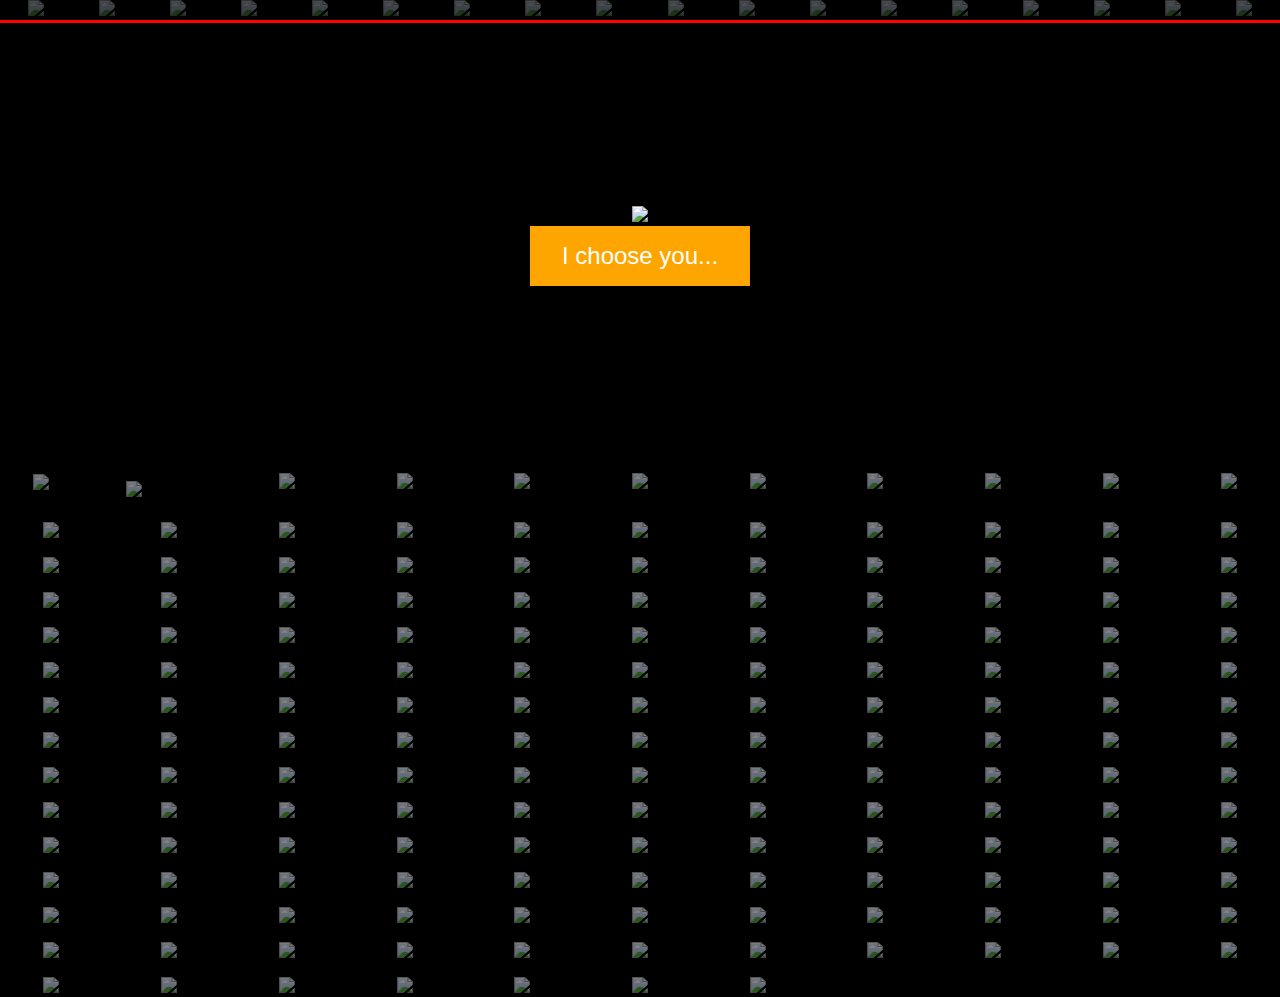
==== commit ddce41cb: "because it broke(do not pull)" ====
--- a/index.html
+++ b/index.html
@@ -1,302 +1,305 @@
-<!DOCTYPE html>
-<html lang="en">
-
-<head>
-    <link href="https://fonts.googleapis.com/css2?family=Josefin+Sans:wght@500&display=swap" rel="stylesheet">
-    <meta charset="UTF-8">
-    <link href="pokedex.css" rel="stylesheet" type="text/css">
-    <meta name="viewport" content="width=device-width, initial-scale=1.0">
-    <title>Pokedex</title>
-</head>
-
-<body>
-    <div class="mainMenuContainer">
-        <ul id=primary-menu class="nav-menu">
-
-            <li id="menu-item-bug" class="menu-item"><a href="bug.html"><img src="images/allIcons/bug.png"
-                        height=50></a>
-            </li>
-
-            <li id="menu-item-dark" class="menu-item"><a href="dark.html"><img src="images/allIcons/dark.png"
-                        height=50></a>
-            </li>
-
-            <li id="menu-item-dragon" class="menu-item"><a href="dragon.html"><img src="images/allIcons/dragon.png"
-                        height=50></a>
-            </li>
-
-            <li id="menu-item-electric" class="menu-item"><a href="electric.html"><img
-                        src="images/allIcons/electric.png" height=50></a>
-            </li>
-
-            <li id="menu-item-fairy" class="menu-item"><a href="fairy.html"><img src="images/allIcons/fairy.png"
-                        height=50></a>
-            </li>
-
-            <li id="menu-item-fighting" class="menu-item"><a href="fighting.html"><img
-                        src="images/allIcons/fighting.png" height=50></a>
-            </li>
-
-            <li id="menu-item-fire" class="menu-item"><a href="fire.html"><img src="images/allIcons/fire.png"
-                        height=50></a>
-            </li>
-
-            <li id="menu-item-flying" class="menu-item"><a href="flying.html"><img src="images/allIcons/flying.png"
-                        height=50></a>
-            </li>
-
-            <li id="menu-item-ghost" class="menu-item"><a href="ghost.html"><img src="images/allIcons/ghost.png"
-                        height=50></a>
-            </li>
-
-            <li id="menu-item-grass" class="menu-item"><a href="grass.html"><img src="images/allIcons/grass.png"
-                        height=50></a>
-            </li>
-
-            <li id="menu-item-ground" class="menu-item"><a href="ground.html"><img src="images/allIcons/ground.png"
-                        height=50></a>
-            </li>
-
-            <li id="menu-item-ice" class="menu-item"><a href="ice.html"><img src="images/allIcons/ice.png"
-                        height=50></a>
-            </li>
-
-            <li id="menu-item-normal" class="menu-item"><a href="normal.html"><img src="images/allIcons/normal.png"
-                        height=50></a>
-            </li>
-
-            <li id="menu-item-poison" class="menu-item"><a href="poison.html"><img src="images/allIcons/poison.png"
-                        height=50></a>
-            </li>
-
-            <li id="menu-item-psychic" class="menu-item"><a href="psychic.html"><img src="images/allIcons/psycic.png"
-                        height=50></a>
-            </li>
-
-            <li id="menu-item-rock" class="menu-item"><a href="rock.html"><img src="images/allIcons/rock.png"
-                        height=50></a>
-            </li>
-
-            <li id="menu-item-steel" class="menu-item"><a href="steel.html"><img src="images/allIcons/steel.png"
-                        height=50></a>
-            </li>
-
-            <li id="menu-item-water" class="menu-item"><a href="water.html"><img src="images/allIcons/water.png"
-                        height=50></a>
-            </li>
-
-        </ul>
-    </div>
-
-    <section class="centralSection">
-        <div id="heroImage" class="load">
-            <div id="heroText" class="heroText">
-                <img src="images/PokemonLogo.png"> </img>
-                <br>
-                <button class="callToAction">I choose you... </button>
-            </div>
-        </div>
-    </section>
-
-    <section id="pokeThumbnails">
-        <div id="bulbasaur" class="gridImages grassType"><button id="myBtn" class="transparent"><img src="images/POKEMON/001 Bulbasaur.ico" height="80px"></button>001<br>Bulbasaur</div>
-    
-            <!-- The Modal -->
-            <div id="myModal" class="modal">
-
-                <!-- Infomation -->
-                <div class="modal-content grasstype">
-                    <span class="close">&times;</span>
-                    <img src="https://cdn.bulbagarden.net/upload/2/21/001Bulbasaur.png" alt="Pokemon-Name" height=200px width=200px>
-                    <p><a href="https://bulbapedia.bulbagarden.net/wiki/Bulbasaur_(Pok%C3%A9mon)" target="_blank" class="titlename">Bulbasaur <strong>#1</strong></a><br>
-                        <br>
-                        Bulbasaur. It bears the seed of a plant on its back from birth. The seed slowly develops. Researchers are unsure whether to classify Bulbasaur as a plant or animal. Bulbasaur are extremely tough and very difficult to capture in the wild.<br>
-                        <br>
-                        Base Stats:<br>
-                            <a class="red textshadow">HP</a>: 63.64 // <a class="goldentext">76.85</a><br>
-                            <a class="orange textshadow">Attack</a>: 70.45 // <a class="goldentext">86.45</a><br>
-                            <a class="yellow textshadow">Defence</a>: 64.46 // <a class="goldentext">77.24</a><br>
-                            <a class="aqua textshadow">Sp. Attack</a>: 68.39 // <a class="goldentext">88.03</a><br>
-                            <a class="green textshadow">Sp. Defence</a>: 69.06 // <a class="goldentext">86.21</a><br>
-                            <a class="pink textshadow">Speed</a>: 65.19 // <a class="goldentext">80.03</a><br>
-                            <a class="rainbow">Total</a>: 401.19 // <a class="goldentext">489.81</a><br>
-                        <br>
-                        Other Stats:<br>
-                            Weight: 6.9kg<br>
-                            Height: 0.7m<br>
-                            Abilities: Overgrow, Chlorophyll (Hidden)<br>
-                            Catch Rate: 45 (11.9%)<br>
-                            Hatch Time 5140-5396 steps<br>
-                            Levelling Rate: Medium Slow<br>
-                            EV yield: 1 Sp.Atk<br>
-                            Gender Ratio: <a class="aqua textshadow">7</a>:<a class="pink textshadow">1</a>
-                        </p>
-                </div>
-            </div>
-        <div class="gridImages grassType"><img src="images/POKEMON/002 Ivysaur.ico" height="80px"> </div>
-        <div class="gridImages grassType"><img src="images/POKEMON/003 Venusaur.ico" height="80px"> </div>
-        <div class="gridImages fireType"><img src="images/POKEMON/004 Charmander.ico" height="80px"> </div>
-        <div class="gridImages fireType"><img src="images/POKEMON/005 Charmeleon.ico" height="80px"> </div>
-        <div class="gridImages fireType flyingType"><img src="images/POKEMON/006 Charizard.ico" height="80px"> </div>
-        <div class="gridImages waterType"><img src="images/POKEMON/007 Squirtle.ico" height="80px"> </div>
-        <div class="gridImages waterType"><img src="images/POKEMON/008 Wartortle.ico" height="80px"> </div>
-        <div class="gridImages waterType"><img src="images/POKEMON/009 Blastoise.ico" height="80px"> </div>
-        <div class="gridImages bugType"><img src="images/POKEMON/010 Caterpie.ico" height="80px"> </div>
-        <div class="gridImages bugType"><img src="images/POKEMON/011 Metapod.ico" height="80px"> </div>
-        <div class="gridImages bugType flyingType"><img src="images/POKEMON/012 Butterfree.ico" height="80px"> </div>
-        <div class="gridImages bugType posionType"><img src="images/POKEMON/013 Weedle.ico" height="80px"> </div>
-        <div class="gridImages bugType posionType"><img src="images/POKEMON/014 Kakuna.ico" height="80px"> </div>
-        <div class="gridImages bugType posionType"><img src="images/POKEMON/015 Beedrill.ico" height="80px"> </div>
-        <div class="gridImages normalType flyingType"><img src="images/POKEMON/016 Pidgey.ico" height="80px"> </div>
-        <div class="gridImages normalType flyingType"><img src="images/POKEMON/017 Pidgeotto.ico" height="80px"> </div>
-        <div class="gridImages normalType flyingType"><img src="images/POKEMON/018 Pidgeot.ico" height="80px"> </div>
-        <div class="gridImages normalType"><img src="images/POKEMON/019 Rattata.ico" height="80px"> </div>
-        <div class="gridImages normalType"><img src="images/POKEMON/020 Raticate.ico" height="80px"> </div>
-        <div class="gridImages normalType flyingType"><img src="images/POKEMON/021 Spearow.ico" height="80px"> </div>
-        <div class="gridImages normalType flyingType"><img src="images/POKEMON/022 Fearow.ico" height="80px"> </div>
-        <div class="gridImages poisonType"><img src="images/POKEMON/023 Ekans.ico" height="80px"> </div>
-        <div class="gridImages poisonType"><img src="images/POKEMON/024 Arbok.ico" height="80px"> </div>
-        <div class="gridImages electricType"><img src="images/POKEMON/025 Pikachu.ico" height="80px"> </div>
-        <div class="gridImages electricType"><img src="images/POKEMON/026 Raichu.ico" height="80px"> </div>
-        <div class="gridImages groundType"><img src="images/POKEMON/027 Sandshrew.ico" height="80px"> </div>
-        <div class="gridImages groundType"><img src="images/POKEMON/028 Sandslash.ico" height="80px"> </div>
-        <div class="gridImages poisonType"><img src="images/POKEMON/029 Nidoran ♀.ico" height="80px"> </div>
-        <div class="gridImages poisonType"><img src="images/POKEMON/030 Nidorina.ico" height="80px"> </div>
-        <div class="gridImages poisonType groundType"><img src="images/POKEMON/031 Nidoqueen.ico" height="80px"> </div>
-        <div class="gridImages poisonType"><img src="images/POKEMON/032 Nidoran ♂.ico" height="80px"> </div>
-        <div class="gridImages poisonType"><img src="images/POKEMON/033 Nidorino.ico" height="80px"> </div>
-        <div class="gridImages poisonType groundType"><img src="images/POKEMON/034 Nidoking.ico" height="80px"> </div>
-        <div class="gridImages fairyType"><img src="images/POKEMON/035 Clefairy.ico" height="80px"> </div>
-        <div class="gridImages fairyType"><img src="images/POKEMON/036 Clefable.ico" height="80px"> </div>
-        <div class="gridImages fireType"><img src="images/POKEMON/037 Vulpix.ico" height="80px"> </div>
-        <div class="gridImages fireType"><img src="images/POKEMON/038 Ninetales.ico" height="80px"> </div>
-        <div class="gridImages normalType fairyType"><img src="images/POKEMON/039 Jigglypuff.ico" height="80px"> </div>
-        <div class="gridImages normalType fairyType"><img src="images/POKEMON/040 Wigglytuff.ico" height="80px"> </div>
-        <div class="gridImages posionType flyingType"><img src="images/POKEMON/041 Zubat.ico" height="80px"> </div>
-        <div class="gridImages posionType flyingType"><img src="images/POKEMON/042 Golbat.ico" height="80px"> </div>
-        <div class="gridImages grassType poisonType"><img src="images/POKEMON/043 Oddish.ico" height="80px"> </div>
-        <div class="gridImages grassType poisonType"><img src="images/POKEMON/044 Gloom.ico" height="80px"> </div>
-        <div class="gridImages grassType poisonType"><img src="images/POKEMON/045 Vileplume.ico" height="80px"> </div>
-        <div class="gridImages bugType grassType"><img src="images/POKEMON/046 Paras.ico" height="80px"> </div>
-        <div class="gridImages bugType grassType"><img src="images/POKEMON/047 Parasect.ico" height="80px"> </div>
-        <div class="gridImages bugType poisonType"><img src="images/POKEMON/048 Venonat.ico" height="80px"> </div>
-        <div class="gridImages bugType poisonType"><img src="images/POKEMON/049 Venomoth.ico" height="80px"> </div>
-        <div class="gridImages groundType"><img src="images/POKEMON/050 Diglett.ico" height="80px"> </div>
-        <div class="gridImages groundType"><img src="images/POKEMON/051 Dugtrio.ico" height="80px"> </div>
-        <div class="gridImages normalType"><img src="images/POKEMON/052 Meowth.ico" height="80px"> </div>
-        <div class="gridImages normalType"><img src="images/POKEMON/053 Persian.ico" height="80px"> </div>
-        <div class="gridImages waterType psychicType"><img src="images/POKEMON/054 Psyduck.ico" height="80px"> </div>
-        <div class="gridImages waterType"><img src="images/POKEMON/055 Golduck.ico" height="80px"> </div>
-        <div class="gridImages fightingType"><img src="images/POKEMON/056 Mankey.ico" height="80px"> </div>
-        <div class="gridImages fightingType"><img src="images/POKEMON/057 Primeape.ico" height="80px"> </div>
-        <div class="gridImages fireType"><img src="images/POKEMON/058 Growlithe.ico" height="80px"> </div>
-        <div class="gridImages fireType"><img src="images/POKEMON/059 Arcanine.ico" height="80px"> </div>
-        <div class="gridImages waterType"><img src="images/POKEMON/060 Poliwag.ico" height="80px"> </div>
-        <div class="gridImages waterType"><img src="images/POKEMON/061 Poliwhirl.ico" height="80px"> </div>
-        <div class="gridImages waterType fightingType"><img src="images/POKEMON/062 Poliwrath.ico" height="80px"> </div>
-        <div class="gridImages psychicType"><img src="images/POKEMON/063 Abra.ico" height="80px"> </div>
-        <div class="gridImages psychicType"><img src="images/POKEMON/064 Kadabra.ico" height="80px"> </div>
-        <div class="gridImages psychicType"><img src="images/POKEMON/065 Alakazam.ico" height="80px"> </div>
-        <div class="gridImages fightingType"><img src="images/POKEMON/066 Machop.ico" height="80px"> </div>
-        <div class="gridImages fightingType"><img src="images/POKEMON/067 Machoke.ico" height="80px"> </div>
-        <div class="gridImages fightingType"><img src="images/POKEMON/068 Machamp.ico" height="80px"> </div>
-        <div class="gridImages grassType poisonType"><img src="images/POKEMON/069 Bellsprout.ico" height="80px"> </div>
-        <div class="gridImages grassType poisonType"><img src="images/POKEMON/070 Weepinbell.ico" height="80px"> </div>
-        <div class="gridImages grassType poisonType"><img src="images/POKEMON/071 Victreebel.ico" height="80px"> </div>
-        <div class="gridImages waterType poisonType"><img src="images/POKEMON/072 Tentacool.ico" height="80px"> </div>
-        <div class="gridImages waterType poisonType"><img src="images/POKEMON/073 Tentacruel.ico" height="80px"> </div>
-        <div class="gridImages rockType groundType"><img src="images/POKEMON/074 Geodude.ico" height="80px"> </div>
-        <div class="gridImages rockType groundType"><img src="images/POKEMON/075 Graveler.ico" height="80px"> </div>
-        <div class="gridImages rockType groundType"><img src="images/POKEMON/076 Golem.ico" height="80px"> </div>
-        <div class="gridImages fireType"><img src="images/POKEMON/077 Ponyta.ico" height="80px"> </div>
-        <div class="gridImages fireType"><img src="images/POKEMON/078 Rapidash.ico" height="80px"> </div>
-        <div class="gridImages waterType psychicType"><img src="images/POKEMON/079 Slowpoke.ico" height="80px"> </div>
-        <div class="gridImages waterType psychicType"><img src="images/POKEMON/080 Slowbro.ico" height="80px"> </div>
-        <div class="gridImages electricType steelType"><img src="images/POKEMON/081 Magnemite.ico" height="80px"> </div>
-        <div class="gridImages electricType steelType"><img src="images/POKEMON/082 Magneton.ico" height="80px"> </div>
-        <div class="gridImages normalType flyingType"><img src="images/POKEMON/083 Farfetch'd.ico" height="80px"> </div>
-        <div class="gridImages normalType flyingType"><img src="images/POKEMON/084 Doduo.ico" height="80px"> </div>
-        <div class="gridImages normalType flyingType"><img src="images/POKEMON/085 Dodrio.ico" height="80px"> </div>
-        <div class="gridImages waterType"><img src="images/POKEMON/086 Seel.ico" height="80px"> </div>
-        <div class="gridImages waterType iceType"><img src="images/POKEMON/087 Dewgong.ico" height="80px"> </div>
-        <div class="gridImages poisonType"><img src="images/POKEMON/088 Grimer.ico" height="80px"> </div>
-        <div class="gridImages poisonType"><img src="images/POKEMON/089 Muk.ico" height="80px"> </div>
-        <div class="gridImages waterType"><img src="images/POKEMON/090 Shellder.ico" height="80px"> </div>
-        <div class="gridImages waterType iceType"><img src="images/POKEMON/091 Cloyster.ico" height="80px"> </div>
-        <div class="gridImages ghostType poisonType"><img src="images/POKEMON/092 Gastly.ico" height="80px"> </div>
-        <div class="gridImages ghostType poisonType"><img src="images/POKEMON/093 Haunter.ico" height="80px"> </div>
-        <div class="gridImages ghostType poisonType"><img src="images/POKEMON/094 Gengar.ico" height="80px"> </div>
-        <div class="gridImages rockType groundType"><img src="images/POKEMON/095 Onix.ico" height="80px"> </div>
-        <div class="gridImages psychicType"><img src="images/POKEMON/096 Drowzee.ico" height="80px"> </div>
-        <div class="gridImages psychicType"><img src="images/POKEMON/097 Hypno.ico" height="80px"> </div>
-        <div class="gridImages waterType"><img src="images/POKEMON/098 Krabby.ico" height="80px"> </div>
-        <div class="gridImages waterType"><img src="images/POKEMON/099 Kingler.ico" height="80px"> </div>
-        <div class="gridImages electricType"><img src="images/POKEMON/100 Voltorb.ico" height="80px"> </div>
-        <div class="gridImages electricType"><img src="images/POKEMON/101 Electrode.ico" height="80px"> </div>
-        <div class="gridImages grassType psychicType"><img src="images/POKEMON/102 Exeggcute.ico" height="80px"> </div>
-        <div class="gridImages grassType psychicType"><img src="images/POKEMON/103 Exeggutor.ico" height="80px"> </div>
-        <div class="gridImages groundType"><img src="images/POKEMON/104 Cubone.ico" height="80px"> </div>
-        <div class="gridImages groundType"><img src="images/POKEMON/105 Marowak.ico" height="80px"> </div>
-        <div class="gridImages fightingType"><img src="images/POKEMON/106 Hitmonlee.ico" height="80px"> </div>
-        <div class="gridImages fightingType"><img src="images/POKEMON/107 Hitmonchan.ico" height="80px"> </div>
-        <div class="gridImages normalType"><img src="images/POKEMON/108 Lickitung.ico" height="80px"> </div>
-        <div class="gridImages poisonType"><img src="images/POKEMON/109 Koffing.ico" height="80px"> </div>
-        <div class="gridImages poisonType"><img src="images/POKEMON/110 Weezing.ico" height="80px"> </div>
-        <div class="gridImages groundType rockType"><img src="images/POKEMON/111 Rhyhorn.ico" height="80px"> </div>
-        <div class="gridImages groundType rockType"><img src="images/POKEMON/112 Rhydon.ico" height="80px"> </div>
-        <div class="gridImages normalType"><img src="images/POKEMON/113 Chansey.ico" height="80px"> </div>
-        <div class="gridImages grassType"><img src="images/POKEMON/114 Tangela.ico" height="80px"> </div>
-        <div class="gridImages normalType"><img src="images/POKEMON/115 Kangaskhan.ico" height="80px"> </div>
-        <div class="gridImages waterType"><img src="images/POKEMON/116 Horsea.ico" height="80px"> </div>
-        <div class="gridImages waterType"><img src="images/POKEMON/117 Seadra.ico" height="80px"> </div>
-        <div class="gridImages waterType"><img src="images/POKEMON/118 Goldeen.ico" height="80px"> </div>
-        <div class="gridImages waterType"><img src="images/POKEMON/119 Seaking.ico" height="80px"> </div>
-        <div class="gridImages waterType"><img src="images/POKEMON/120 Staryu.ico" height="80px"> </div>
-        <div class="gridImages waterType"><img src="images/POKEMON/121 Starmie.ico" height="80px"> </div>
-        <div class="gridImages psychicType fairyType"><img src="images/POKEMON/122 Mr. Mime.ico" height="80px"> </div>
-        <div class="gridImages bugType flyingType"><img src="images/POKEMON/123 Scyther.ico" height="80px"> </div>
-        <div class="gridImages iceType psychicType"><img src="images/POKEMON/124 Jynx.ico" height="80px"> </div>
-        <div class="gridImages electricType"><img src="images/POKEMON/125 Electabuzz.ico" height="80px"> </div>
-        <div class="gridImages fireType"><img src="images/POKEMON/126 Magmar.ico" height="80px"> </div>
-        <div class="gridImages bugType"><img src="images/POKEMON/127 Pinsir.ico" height="80px"> </div>
-        <div class="gridImages normalType"><img src="images/POKEMON/128 Tauros.ico" height="80px"> </div>
-        <div class="gridImages waterType"><img src="images/POKEMON/129 Magikarp.ico" height="80px"> </div>
-        <div class="gridImages waterType flyingType"><img src="images/POKEMON/130 Gyarados.ico" height="80px"> </div>
-        <div class="gridImages waterType iceType"><img src="images/POKEMON/131 Lapras.ico" height="80px"> </div>
-        <div class="gridImages normalType"><img src="images/POKEMON/132 Ditto.ico" height="80px"> </div>
-        <div class="gridImages normalType"><img src="images/POKEMON/133 Eevee.ico" height="80px"> </div>
-        <div class="gridImages waterType"><img src="images/POKEMON/134 Vaporeon.ico" height="80px"> </div>
-        <div class="gridImages electricType"><img src="images/POKEMON/135 Jolteon.ico" height="80px"> </div>
-        <div class="gridImages fireType"><img src="images/POKEMON/136 Flareon.ico" height="80px"> </div>
-        <div class="gridImages normalType"><img src="images/POKEMON/137 Porygon.ico" height="80px"> </div>
-        <div class="gridImages rockType waterType"><img src="images/POKEMON/138 Omanyte.ico" height="80px"> </div>
-        <div class="gridImages rockType waterType"><img src="images/POKEMON/139 Omastar.ico" height="80px"> </div>
-        <div class="gridImages rockType waterType"><img src="images/POKEMON/140 Kabuto.ico" height="80px"> </div>
-        <div class="gridImages rockType waterType"><img src="images/POKEMON/141 Kabutops.ico" height="80px"> </div>
-        <div class="gridImages rockType flyingType"><img src="images/POKEMON/142 Aerodactyl.ico" height="80px"> </div>
-        <div class="gridImages normalType"><img src="images/POKEMON/143 Snorlax.ico" height="80px"> </div>
-        <div class="gridImages iceType flyingType"><img src="images/POKEMON/144 Articuno.ico" height="80px"> </div>
-        <div class="gridImages electricType flyingType"><img src="images/POKEMON/145 Zapdos.ico" height="80px"> </div>
-        <div class="gridImages fireType flyingType"><img src="images/POKEMON/146 Moltres.ico" height="80px"> </div>
-        <div class="gridImages dragonType"><img src="images/POKEMON/147 Dratini.ico" height="80px"> </div>
-        <div class="gridImages dragonType"><img src="images/POKEMON/148 Dragonair.ico" height="80px"> </div>
-        <div class="gridImages dragonType"><img src="images/POKEMON/149 Dragonite.ico" height="80px"> </div>
-        <div class="gridImages psychicType"><img src="images/POKEMON/150 Mewtwo.ico" height="80px"> </div>
-        <div class="gridImages psychicType"><img src="images/POKEMON/151 Mew.ico" height="80px"> </div>
-        <div class="gridImages grassType"><img src="images/POKEMON/152 Chikorita.ico" height="80px"> </div>
-        <div class="gridImages grassType"><img src="images/POKEMON/153 Bayleef.ico" height="80px"> </div>
-        <div class="gridImages grassType"><img src="images/POKEMON/154 Meganium.ico" height="80px"> </div>
-        <div class="gridImages fireType"><img src="images/POKEMON/155 Cyndaquil.ico" height="80px"> </div>
-        <div class="gridImages fireType"><img src="images/POKEMON/156 Quilava.ico" height="80px"> </div>
-        <div class="gridImages fireType"><img src="images/POKEMON/157 Typhlosion.ico" height="80px"> </div>
-        <div class="gridImages waterType"><img src="images/POKEMON/158 Totodile.ico" height="80px"> </div>
-        <div class="gridImages waterType"><img src="images/POKEMON/159 Croconaw.ico" height="80px"> </div>
-        <div class="gridImages waterType"><img src="images/POKEMON/160 Feraligatr.ico" height="80px"> </div>
-
-    </section>
-
-</body>
-
-<script src="poke.js"> </script>
-
+<!DOCTYPE html>
+<html lang="en">
+
+<head>
+    <link href="https://fonts.googleapis.com/css2?family=Josefin+Sans:wght@500&display=swap" rel="stylesheet">
+    <meta charset="UTF-8">
+    <link href="pokedex.css" rel="stylesheet" type="text/css">
+    <meta name="viewport" content="width=device-width, initial-scale=1.0">
+    <title>Pokedex</title>
+</head>
+
+<body>
+    <div class="mainMenuContainer">
+        <ul id=primary-menu class="nav-menu">
+
+            <li id="menu-item-bug" class="menu-item"><a href="bug.html"><img src="images/allIcons/bug.png"
+                        height=50></a>
+            </li>
+
+            <li id="menu-item-dark" class="menu-item"><a href="dark.html"><img src="images/allIcons/dark.png"
+                        height=50></a>
+            </li>
+
+            <li id="menu-item-dragon" class="menu-item"><a href="dragon.html"><img src="images/allIcons/dragon.png"
+                        height=50></a>
+            </li>
+
+            <li id="menu-item-electric" class="menu-item"><a href="electric.html"><img
+                        src="images/allIcons/electric.png" height=50></a>
+            </li>
+
+            <li id="menu-item-fairy" class="menu-item"><a href="fairy.html"><img src="images/allIcons/fairy.png"
+                        height=50></a>
+            </li>
+
+            <li id="menu-item-fighting" class="menu-item"><a href="fighting.html"><img
+                        src="images/allIcons/fighting.png" height=50></a>
+            </li>
+
+            <li id="menu-item-fire" class="menu-item"><a href="fire.html"><img src="images/allIcons/fire.png"
+                        height=50></a>
+            </li>
+
+            <li id="menu-item-flying" class="menu-item"><a href="flying.html"><img src="images/allIcons/flying.png"
+                        height=50></a>
+            </li>
+
+            <li id="menu-item-ghost" class="menu-item"><a href="ghost.html"><img src="images/allIcons/ghost.png"
+                        height=50></a>
+            </li>
+
+            <li id="menu-item-grass" class="menu-item"><a href="grass.html"><img src="images/allIcons/grass.png"
+                        height=50></a>
+            </li>
+
+            <li id="menu-item-ground" class="menu-item"><a href="ground.html"><img src="images/allIcons/ground.png"
+                        height=50></a>
+            </li>
+
+            <li id="menu-item-ice" class="menu-item"><a href="ice.html"><img src="images/allIcons/ice.png"
+                        height=50></a>
+            </li>
+
+            <li id="menu-item-normal" class="menu-item"><a href="normal.html"><img src="images/allIcons/normal.png"
+                        height=50></a>
+            </li>
+
+            <li id="menu-item-poison" class="menu-item"><a href="poison.html"><img src="images/allIcons/poison.png"
+                        height=50></a>
+            </li>
+
+            <li id="menu-item-psychic" class="menu-item"><a href="psychic.html"><img src="images/allIcons/psycic.png"
+                        height=50></a>
+            </li>
+
+            <li id="menu-item-rock" class="menu-item"><a href="rock.html"><img src="images/allIcons/rock.png"
+                        height=50></a>
+            </li>
+
+            <li id="menu-item-steel" class="menu-item"><a href="steel.html"><img src="images/allIcons/steel.png"
+                        height=50></a>
+            </li>
+
+            <li id="menu-item-water" class="menu-item"><a href="water.html"><img src="images/allIcons/water.png"
+                        height=50></a>
+            </li>
+
+        </ul>
+    </div>
+
+    <section class="centralSection">
+        <div id="heroImage" class="load">
+            <div id="heroText" class="heroText">
+                <img src="images/PokemonLogo.png"> </img>
+                <br>
+                <button class="callToAction">I choose you... </button>
+            </div>
+        </div>
+    </section>
+
+    <section id="pokeThumbnails">
+            <button id="myBtn" class="transparent"><div id="bulbasaur" class="gridImages grassType"><img src="images/POKEMON/001 Bulbasaur.ico" height="80px">001
+                Bulbasaur</div></button>
+    
+            <div id="myModal" class="modal">
+    
+                <div class="modal-content">
+                    <span class="close">&times;</span>
+                    <img src="https://cdn.bulbagarden.net/upload/2/21/001Bulbasaur.png" alt="Pokemon-Name" height=200px width=200px>
+                    <p><a href="https://bulbapedia.bulbagarden.net/wiki/Bulbasaur_(Pok%C3%A9mon)" target="_blank" class="titlename">Bulbasaur <strong>#1</strong></a><br>
+                        <br>
+                        Bulbasaur. It bears the seed of a plant on its back from birth. The seed slowly develops. Researchers are unsure whether to classify Bulbasaur as a plant or animal. Bulbasaur are extremely tough and very difficult to capture in the wild.<br>
+                        <br>
+                        
+                        Base Stats:<br>
+                            <div class="hp"><a>HP</a>: 63.64 // <a>76.85</a><br></div>
+                            <a class="atk">Attack</a>: 70.45 // <a class="goldentext">86.45</a><br>
+                            <a class="def">Defence</a>: 64.46 // <a class="goldentext">77.24</a><br>
+                            <a class="spatk">Sp. Attack</a>: 68.39 // <a class="goldentext">88.03</a><br>
+                            <a class="spdef">Sp. Defence</a>: 69.06 // <a class="goldentext">86.21</a><br>
+                            <a class="speed">Speed</a>: 65.19 // <a class="goldentext">80.03</a><br>
+                            <a class="total">Total</a>: 401.19 // <a class="goldentext">489.81</a><br>
+                        <br>
+                        Other Stats:<br>
+                            Weight: 6.9kg<br>
+                            Height: 0.7m<br>
+                            Abilities: Overgrow, Chlorophyll (Hidden)<br>
+                            Catch Rate: 45 (11.9%)<br>
+                            Hatch Time 5140-5396 steps<br>
+                            Levelling Rate: Medium Slow<br>
+                            EV yield: 1 Sp.Atk<br>
+                            Gender Ratio: 87.5:12.5
+                        </p>
+                </div>
+            </div>
+            <button id="myBtn1" class="transparent"><div id="ivysaur" class="gridImages grassType"><img src="images/POKEMON/002 Ivysaur.ico" height="80px">002
+                Ivysaur</div></button>
+
+        <div class="gridImages grassType"><img src="images/POKEMON/002 Ivysaur.ico" height="80px"> </div>
+        <div class="gridImages grassType"><img src="images/POKEMON/003 Venusaur.ico" height="80px"> </div>
+        <div class="gridImages fireType"><img src="images/POKEMON/004 Charmander.ico" height="80px"> </div>
+        <div class="gridImages fireType"><img src="images/POKEMON/005 Charmeleon.ico" height="80px"> </div>
+        <div class="gridImages fireType flyingType"><img src="images/POKEMON/006 Charizard.ico" height="80px"> </div>
+        <div class="gridImages waterType"><img src="images/POKEMON/007 Squirtle.ico" height="80px"> </div>
+        <div class="gridImages waterType"><img src="images/POKEMON/008 Wartortle.ico" height="80px"> </div>
+        <div class="gridImages waterType"><img src="images/POKEMON/009 Blastoise.ico" height="80px"> </div>
+        <div class="gridImages bugType"><img src="images/POKEMON/010 Caterpie.ico" height="80px"> </div>
+        <div class="gridImages bugType"><img src="images/POKEMON/011 Metapod.ico" height="80px"> </div>
+        <div class="gridImages bugType flyingType"><img src="images/POKEMON/012 Butterfree.ico" height="80px"> </div>
+        <div class="gridImages bugType posionType"><img src="images/POKEMON/013 Weedle.ico" height="80px"> </div>
+        <div class="gridImages bugType posionType"><img src="images/POKEMON/014 Kakuna.ico" height="80px"> </div>
+        <div class="gridImages bugType posionType"><img src="images/POKEMON/015 Beedrill.ico" height="80px"> </div>
+        <div class="gridImages normalType flyingType"><img src="images/POKEMON/016 Pidgey.ico" height="80px"> </div>
+        <div class="gridImages normalType flyingType"><img src="images/POKEMON/017 Pidgeotto.ico" height="80px"> </div>
+        <div class="gridImages normalType flyingType"><img src="images/POKEMON/018 Pidgeot.ico" height="80px"> </div>
+        <div class="gridImages normalType"><img src="images/POKEMON/019 Rattata.ico" height="80px"> </div>
+        <div class="gridImages normalType"><img src="images/POKEMON/020 Raticate.ico" height="80px"> </div>
+        <div class="gridImages normalType flyingType"><img src="images/POKEMON/021 Spearow.ico" height="80px"> </div>
+        <div class="gridImages normalType flyingType"><img src="images/POKEMON/022 Fearow.ico" height="80px"> </div>
+        <div class="gridImages poisonType"><img src="images/POKEMON/023 Ekans.ico" height="80px"> </div>
+        <div class="gridImages poisonType"><img src="images/POKEMON/024 Arbok.ico" height="80px"> </div>
+        <div class="gridImages electricType"><img src="images/POKEMON/025 Pikachu.ico" height="80px"> </div>
+        <div class="gridImages electricType"><img src="images/POKEMON/026 Raichu.ico" height="80px"> </div>
+        <div class="gridImages groundType"><img src="images/POKEMON/027 Sandshrew.ico" height="80px"> </div>
+        <div class="gridImages groundType"><img src="images/POKEMON/028 Sandslash.ico" height="80px"> </div>
+        <div class="gridImages poisonType"><img src="images/POKEMON/029 Nidoran ♀.ico" height="80px"> </div>
+        <div class="gridImages poisonType"><img src="images/POKEMON/030 Nidorina.ico" height="80px"> </div>
+        <div class="gridImages poisonType groundType"><img src="images/POKEMON/031 Nidoqueen.ico" height="80px"> </div>
+        <div class="gridImages poisonType"><img src="images/POKEMON/032 Nidoran ♂.ico" height="80px"> </div>
+        <div class="gridImages poisonType"><img src="images/POKEMON/033 Nidorino.ico" height="80px"> </div>
+        <div class="gridImages poisonType groundType"><img src="images/POKEMON/034 Nidoking.ico" height="80px"> </div>
+        <div class="gridImages fairyType"><img src="images/POKEMON/035 Clefairy.ico" height="80px"> </div>
+        <div class="gridImages fairyType"><img src="images/POKEMON/036 Clefable.ico" height="80px"> </div>
+        <div class="gridImages fireType"><img src="images/POKEMON/037 Vulpix.ico" height="80px"> </div>
+        <div class="gridImages fireType"><img src="images/POKEMON/038 Ninetales.ico" height="80px"> </div>
+        <div class="gridImages normalType fairyType"><img src="images/POKEMON/039 Jigglypuff.ico" height="80px"> </div>
+        <div class="gridImages normalType fairyType"><img src="images/POKEMON/040 Wigglytuff.ico" height="80px"> </div>
+        <div class="gridImages posionType flyingType"><img src="images/POKEMON/041 Zubat.ico" height="80px"> </div>
+        <div class="gridImages posionType flyingType"><img src="images/POKEMON/042 Golbat.ico" height="80px"> </div>
+        <div class="gridImages grassType poisonType"><img src="images/POKEMON/043 Oddish.ico" height="80px"> </div>
+        <div class="gridImages grassType poisonType"><img src="images/POKEMON/044 Gloom.ico" height="80px"> </div>
+        <div class="gridImages grassType poisonType"><img src="images/POKEMON/045 Vileplume.ico" height="80px"> </div>
+        <div class="gridImages bugType grassType"><img src="images/POKEMON/046 Paras.ico" height="80px"> </div>
+        <div class="gridImages bugType grassType"><img src="images/POKEMON/047 Parasect.ico" height="80px"> </div>
+        <div class="gridImages bugType poisonType"><img src="images/POKEMON/048 Venonat.ico" height="80px"> </div>
+        <div class="gridImages bugType poisonType"><img src="images/POKEMON/049 Venomoth.ico" height="80px"> </div>
+        <div class="gridImages groundType"><img src="images/POKEMON/050 Diglett.ico" height="80px"> </div>
+        <div class="gridImages groundType"><img src="images/POKEMON/051 Dugtrio.ico" height="80px"> </div>
+        <div class="gridImages normalType"><img src="images/POKEMON/052 Meowth.ico" height="80px"> </div>
+        <div class="gridImages normalType"><img src="images/POKEMON/053 Persian.ico" height="80px"> </div>
+        <div class="gridImages waterType psychicType"><img src="images/POKEMON/054 Psyduck.ico" height="80px"> </div>
+        <div class="gridImages waterType"><img src="images/POKEMON/055 Golduck.ico" height="80px"> </div>
+        <div class="gridImages fightingType"><img src="images/POKEMON/056 Mankey.ico" height="80px"> </div>
+        <div class="gridImages fightingType"><img src="images/POKEMON/057 Primeape.ico" height="80px"> </div>
+        <div class="gridImages fireType"><img src="images/POKEMON/058 Growlithe.ico" height="80px"> </div>
+        <div class="gridImages fireType"><img src="images/POKEMON/059 Arcanine.ico" height="80px"> </div>
+        <div class="gridImages waterType"><img src="images/POKEMON/060 Poliwag.ico" height="80px"> </div>
+        <div class="gridImages waterType"><img src="images/POKEMON/061 Poliwhirl.ico" height="80px"> </div>
+        <div class="gridImages waterType fightingType"><img src="images/POKEMON/062 Poliwrath.ico" height="80px"> </div>
+        <div class="gridImages psychicType"><img src="images/POKEMON/063 Abra.ico" height="80px"> </div>
+        <div class="gridImages psychicType"><img src="images/POKEMON/064 Kadabra.ico" height="80px"> </div>
+        <div class="gridImages psychicType"><img src="images/POKEMON/065 Alakazam.ico" height="80px"> </div>
+        <div class="gridImages fightingType"><img src="images/POKEMON/066 Machop.ico" height="80px"> </div>
+        <div class="gridImages fightingType"><img src="images/POKEMON/067 Machoke.ico" height="80px"> </div>
+        <div class="gridImages fightingType"><img src="images/POKEMON/068 Machamp.ico" height="80px"> </div>
+        <div class="gridImages grassType poisonType"><img src="images/POKEMON/069 Bellsprout.ico" height="80px"> </div>
+        <div class="gridImages grassType poisonType"><img src="images/POKEMON/070 Weepinbell.ico" height="80px"> </div>
+        <div class="gridImages grassType poisonType"><img src="images/POKEMON/071 Victreebel.ico" height="80px"> </div>
+        <div class="gridImages waterType poisonType"><img src="images/POKEMON/072 Tentacool.ico" height="80px"> </div>
+        <div class="gridImages waterType poisonType"><img src="images/POKEMON/073 Tentacruel.ico" height="80px"> </div>
+        <div class="gridImages rockType groundType"><img src="images/POKEMON/074 Geodude.ico" height="80px"> </div>
+        <div class="gridImages rockType groundType"><img src="images/POKEMON/075 Graveler.ico" height="80px"> </div>
+        <div class="gridImages rockType groundType"><img src="images/POKEMON/076 Golem.ico" height="80px"> </div>
+        <div class="gridImages fireType"><img src="images/POKEMON/077 Ponyta.ico" height="80px"> </div>
+        <div class="gridImages fireType"><img src="images/POKEMON/078 Rapidash.ico" height="80px"> </div>
+        <div class="gridImages waterType psychicType"><img src="images/POKEMON/079 Slowpoke.ico" height="80px"> </div>
+        <div class="gridImages waterType psychicType"><img src="images/POKEMON/080 Slowbro.ico" height="80px"> </div>
+        <div class="gridImages electricType steelType"><img src="images/POKEMON/081 Magnemite.ico" height="80px"> </div>
+        <div class="gridImages electricType steelType"><img src="images/POKEMON/082 Magneton.ico" height="80px"> </div>
+        <div class="gridImages normalType flyingType"><img src="images/POKEMON/083 Farfetch'd.ico" height="80px"> </div>
+        <div class="gridImages normalType flyingType"><img src="images/POKEMON/084 Doduo.ico" height="80px"> </div>
+        <div class="gridImages normalType flyingType"><img src="images/POKEMON/085 Dodrio.ico" height="80px"> </div>
+        <div class="gridImages waterType"><img src="images/POKEMON/086 Seel.ico" height="80px"> </div>
+        <div class="gridImages waterType iceType"><img src="images/POKEMON/087 Dewgong.ico" height="80px"> </div>
+        <div class="gridImages poisonType"><img src="images/POKEMON/088 Grimer.ico" height="80px"> </div>
+        <div class="gridImages poisonType"><img src="images/POKEMON/089 Muk.ico" height="80px"> </div>
+        <div class="gridImages waterType"><img src="images/POKEMON/090 Shellder.ico" height="80px"> </div>
+        <div class="gridImages waterType iceType"><img src="images/POKEMON/091 Cloyster.ico" height="80px"> </div>
+        <div class="gridImages ghostType poisonType"><img src="images/POKEMON/092 Gastly.ico" height="80px"> </div>
+        <div class="gridImages ghostType poisonType"><img src="images/POKEMON/093 Haunter.ico" height="80px"> </div>
+        <div class="gridImages ghostType poisonType"><img src="images/POKEMON/094 Gengar.ico" height="80px"> </div>
+        <div class="gridImages rockType groundType"><img src="images/POKEMON/095 Onix.ico" height="80px"> </div>
+        <div class="gridImages psychicType"><img src="images/POKEMON/096 Drowzee.ico" height="80px"> </div>
+        <div class="gridImages psychicType"><img src="images/POKEMON/097 Hypno.ico" height="80px"> </div>
+        <div class="gridImages waterType"><img src="images/POKEMON/098 Krabby.ico" height="80px"> </div>
+        <div class="gridImages waterType"><img src="images/POKEMON/099 Kingler.ico" height="80px"> </div>
+        <div class="gridImages electricType"><img src="images/POKEMON/100 Voltorb.ico" height="80px"> </div>
+        <div class="gridImages electricType"><img src="images/POKEMON/101 Electrode.ico" height="80px"> </div>
+        <div class="gridImages grassType psychicType"><img src="images/POKEMON/102 Exeggcute.ico" height="80px"> </div>
+        <div class="gridImages grassType psychicType"><img src="images/POKEMON/103 Exeggutor.ico" height="80px"> </div>
+        <div class="gridImages groundType"><img src="images/POKEMON/104 Cubone.ico" height="80px"> </div>
+        <div class="gridImages groundType"><img src="images/POKEMON/105 Marowak.ico" height="80px"> </div>
+        <div class="gridImages fightingType"><img src="images/POKEMON/106 Hitmonlee.ico" height="80px"> </div>
+        <div class="gridImages fightingType"><img src="images/POKEMON/107 Hitmonchan.ico" height="80px"> </div>
+        <div class="gridImages normalType"><img src="images/POKEMON/108 Lickitung.ico" height="80px"> </div>
+        <div class="gridImages poisonType"><img src="images/POKEMON/109 Koffing.ico" height="80px"> </div>
+        <div class="gridImages poisonType"><img src="images/POKEMON/110 Weezing.ico" height="80px"> </div>
+        <div class="gridImages groundType rockType"><img src="images/POKEMON/111 Rhyhorn.ico" height="80px"> </div>
+        <div class="gridImages groundType rockType"><img src="images/POKEMON/112 Rhydon.ico" height="80px"> </div>
+        <div class="gridImages normalType"><img src="images/POKEMON/113 Chansey.ico" height="80px"> </div>
+        <div class="gridImages grassType"><img src="images/POKEMON/114 Tangela.ico" height="80px"> </div>
+        <div class="gridImages normalType"><img src="images/POKEMON/115 Kangaskhan.ico" height="80px"> </div>
+        <div class="gridImages waterType"><img src="images/POKEMON/116 Horsea.ico" height="80px"> </div>
+        <div class="gridImages waterType"><img src="images/POKEMON/117 Seadra.ico" height="80px"> </div>
+        <div class="gridImages waterType"><img src="images/POKEMON/118 Goldeen.ico" height="80px"> </div>
+        <div class="gridImages waterType"><img src="images/POKEMON/119 Seaking.ico" height="80px"> </div>
+        <div class="gridImages waterType"><img src="images/POKEMON/120 Staryu.ico" height="80px"> </div>
+        <div class="gridImages waterType"><img src="images/POKEMON/121 Starmie.ico" height="80px"> </div>
+        <div class="gridImages psychicType fairyType"><img src="images/POKEMON/122 Mr. Mime.ico" height="80px"> </div>
+        <div class="gridImages bugType flyingType"><img src="images/POKEMON/123 Scyther.ico" height="80px"> </div>
+        <div class="gridImages iceType psychicType"><img src="images/POKEMON/124 Jynx.ico" height="80px"> </div>
+        <div class="gridImages electricType"><img src="images/POKEMON/125 Electabuzz.ico" height="80px"> </div>
+        <div class="gridImages fireType"><img src="images/POKEMON/126 Magmar.ico" height="80px"> </div>
+        <div class="gridImages bugType"><img src="images/POKEMON/127 Pinsir.ico" height="80px"> </div>
+        <div class="gridImages normalType"><img src="images/POKEMON/128 Tauros.ico" height="80px"> </div>
+        <div class="gridImages waterType"><img src="images/POKEMON/129 Magikarp.ico" height="80px"> </div>
+        <div class="gridImages waterType flyingType"><img src="images/POKEMON/130 Gyarados.ico" height="80px"> </div>
+        <div class="gridImages waterType iceType"><img src="images/POKEMON/131 Lapras.ico" height="80px"> </div>
+        <div class="gridImages normalType"><img src="images/POKEMON/132 Ditto.ico" height="80px"> </div>
+        <div class="gridImages normalType"><img src="images/POKEMON/133 Eevee.ico" height="80px"> </div>
+        <div class="gridImages waterType"><img src="images/POKEMON/134 Vaporeon.ico" height="80px"> </div>
+        <div class="gridImages electricType"><img src="images/POKEMON/135 Jolteon.ico" height="80px"> </div>
+        <div class="gridImages fireType"><img src="images/POKEMON/136 Flareon.ico" height="80px"> </div>
+        <div class="gridImages normalType"><img src="images/POKEMON/137 Porygon.ico" height="80px"> </div>
+        <div class="gridImages rockType waterType"><img src="images/POKEMON/138 Omanyte.ico" height="80px"> </div>
+        <div class="gridImages rockType waterType"><img src="images/POKEMON/139 Omastar.ico" height="80px"> </div>
+        <div class="gridImages rockType waterType"><img src="images/POKEMON/140 Kabuto.ico" height="80px"> </div>
+        <div class="gridImages rockType waterType"><img src="images/POKEMON/141 Kabutops.ico" height="80px"> </div>
+        <div class="gridImages rockType flyingType"><img src="images/POKEMON/142 Aerodactyl.ico" height="80px"> </div>
+        <div class="gridImages normalType"><img src="images/POKEMON/143 Snorlax.ico" height="80px"> </div>
+        <div class="gridImages iceType flyingType"><img src="images/POKEMON/144 Articuno.ico" height="80px"> </div>
+        <div class="gridImages electricType flyingType"><img src="images/POKEMON/145 Zapdos.ico" height="80px"> </div>
+        <div class="gridImages fireType flyingType"><img src="images/POKEMON/146 Moltres.ico" height="80px"> </div>
+        <div class="gridImages dragonType"><img src="images/POKEMON/147 Dratini.ico" height="80px"> </div>
+        <div class="gridImages dragonType"><img src="images/POKEMON/148 Dragonair.ico" height="80px"> </div>
+        <div class="gridImages dragonType"><img src="images/POKEMON/149 Dragonite.ico" height="80px"> </div>
+        <div class="gridImages psychicType"><img src="images/POKEMON/150 Mewtwo.ico" height="80px"> </div>
+        <div class="gridImages psychicType"><img src="images/POKEMON/151 Mew.ico" height="80px"> </div>
+        <div class="gridImages grassType"><img src="images/POKEMON/152 Chikorita.ico" height="80px"> </div>
+        <div class="gridImages grassType"><img src="images/POKEMON/153 Bayleef.ico" height="80px"> </div>
+        <div class="gridImages grassType"><img src="images/POKEMON/154 Meganium.ico" height="80px"> </div>
+        <div class="gridImages fireType"><img src="images/POKEMON/155 Cyndaquil.ico" height="80px"> </div>
+        <div class="gridImages fireType"><img src="images/POKEMON/156 Quilava.ico" height="80px"> </div>
+        <div class="gridImages fireType"><img src="images/POKEMON/157 Typhlosion.ico" height="80px"> </div>
+        <div class="gridImages waterType"><img src="images/POKEMON/158 Totodile.ico" height="80px"> </div>
+        <div class="gridImages waterType"><img src="images/POKEMON/159 Croconaw.ico" height="80px"> </div>
+        <div class="gridImages waterType"><img src="images/POKEMON/160 Feraligatr.ico" height="80px"> </div>
+
+    </section>
+
+</body>
+
+<script src="poke.js"> </script>
+<script src="ModelForAll.js"> </script>
 </html>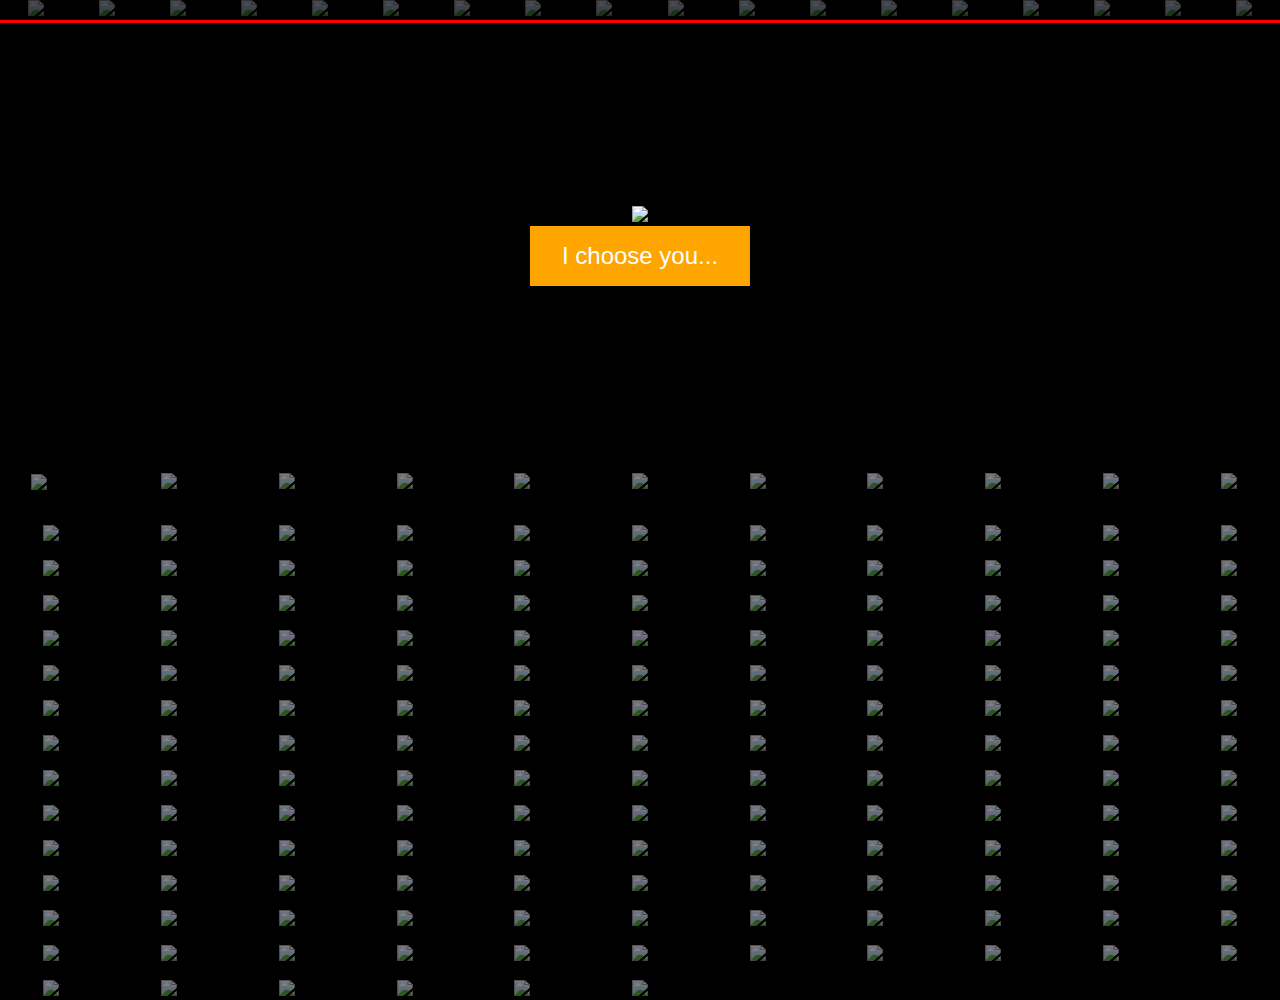
==== commit 86bb2485: "fasf" ====
--- a/index.html
+++ b/index.html
@@ -1,305 +1,302 @@
-<!DOCTYPE html>
-<html lang="en">
-
-<head>
-    <link href="https://fonts.googleapis.com/css2?family=Josefin+Sans:wght@500&display=swap" rel="stylesheet">
-    <meta charset="UTF-8">
-    <link href="pokedex.css" rel="stylesheet" type="text/css">
-    <meta name="viewport" content="width=device-width, initial-scale=1.0">
-    <title>Pokedex</title>
-</head>
-
-<body>
-    <div class="mainMenuContainer">
-        <ul id=primary-menu class="nav-menu">
-
-            <li id="menu-item-bug" class="menu-item"><a href="bug.html"><img src="images/allIcons/bug.png"
-                        height=50></a>
-            </li>
-
-            <li id="menu-item-dark" class="menu-item"><a href="dark.html"><img src="images/allIcons/dark.png"
-                        height=50></a>
-            </li>
-
-            <li id="menu-item-dragon" class="menu-item"><a href="dragon.html"><img src="images/allIcons/dragon.png"
-                        height=50></a>
-            </li>
-
-            <li id="menu-item-electric" class="menu-item"><a href="electric.html"><img
-                        src="images/allIcons/electric.png" height=50></a>
-            </li>
-
-            <li id="menu-item-fairy" class="menu-item"><a href="fairy.html"><img src="images/allIcons/fairy.png"
-                        height=50></a>
-            </li>
-
-            <li id="menu-item-fighting" class="menu-item"><a href="fighting.html"><img
-                        src="images/allIcons/fighting.png" height=50></a>
-            </li>
-
-            <li id="menu-item-fire" class="menu-item"><a href="fire.html"><img src="images/allIcons/fire.png"
-                        height=50></a>
-            </li>
-
-            <li id="menu-item-flying" class="menu-item"><a href="flying.html"><img src="images/allIcons/flying.png"
-                        height=50></a>
-            </li>
-
-            <li id="menu-item-ghost" class="menu-item"><a href="ghost.html"><img src="images/allIcons/ghost.png"
-                        height=50></a>
-            </li>
-
-            <li id="menu-item-grass" class="menu-item"><a href="grass.html"><img src="images/allIcons/grass.png"
-                        height=50></a>
-            </li>
-
-            <li id="menu-item-ground" class="menu-item"><a href="ground.html"><img src="images/allIcons/ground.png"
-                        height=50></a>
-            </li>
-
-            <li id="menu-item-ice" class="menu-item"><a href="ice.html"><img src="images/allIcons/ice.png"
-                        height=50></a>
-            </li>
-
-            <li id="menu-item-normal" class="menu-item"><a href="normal.html"><img src="images/allIcons/normal.png"
-                        height=50></a>
-            </li>
-
-            <li id="menu-item-poison" class="menu-item"><a href="poison.html"><img src="images/allIcons/poison.png"
-                        height=50></a>
-            </li>
-
-            <li id="menu-item-psychic" class="menu-item"><a href="psychic.html"><img src="images/allIcons/psycic.png"
-                        height=50></a>
-            </li>
-
-            <li id="menu-item-rock" class="menu-item"><a href="rock.html"><img src="images/allIcons/rock.png"
-                        height=50></a>
-            </li>
-
-            <li id="menu-item-steel" class="menu-item"><a href="steel.html"><img src="images/allIcons/steel.png"
-                        height=50></a>
-            </li>
-
-            <li id="menu-item-water" class="menu-item"><a href="water.html"><img src="images/allIcons/water.png"
-                        height=50></a>
-            </li>
-
-        </ul>
-    </div>
-
-    <section class="centralSection">
-        <div id="heroImage" class="load">
-            <div id="heroText" class="heroText">
-                <img src="images/PokemonLogo.png"> </img>
-                <br>
-                <button class="callToAction">I choose you... </button>
-            </div>
-        </div>
-    </section>
-
-    <section id="pokeThumbnails">
-            <button id="myBtn" class="transparent"><div id="bulbasaur" class="gridImages grassType"><img src="images/POKEMON/001 Bulbasaur.ico" height="80px">001
-                Bulbasaur</div></button>
-    
-            <div id="myModal" class="modal">
-    
-                <div class="modal-content">
-                    <span class="close">&times;</span>
-                    <img src="https://cdn.bulbagarden.net/upload/2/21/001Bulbasaur.png" alt="Pokemon-Name" height=200px width=200px>
-                    <p><a href="https://bulbapedia.bulbagarden.net/wiki/Bulbasaur_(Pok%C3%A9mon)" target="_blank" class="titlename">Bulbasaur <strong>#1</strong></a><br>
-                        <br>
-                        Bulbasaur. It bears the seed of a plant on its back from birth. The seed slowly develops. Researchers are unsure whether to classify Bulbasaur as a plant or animal. Bulbasaur are extremely tough and very difficult to capture in the wild.<br>
-                        <br>
-                        
-                        Base Stats:<br>
-                            <div class="hp"><a>HP</a>: 63.64 // <a>76.85</a><br></div>
-                            <a class="atk">Attack</a>: 70.45 // <a class="goldentext">86.45</a><br>
-                            <a class="def">Defence</a>: 64.46 // <a class="goldentext">77.24</a><br>
-                            <a class="spatk">Sp. Attack</a>: 68.39 // <a class="goldentext">88.03</a><br>
-                            <a class="spdef">Sp. Defence</a>: 69.06 // <a class="goldentext">86.21</a><br>
-                            <a class="speed">Speed</a>: 65.19 // <a class="goldentext">80.03</a><br>
-                            <a class="total">Total</a>: 401.19 // <a class="goldentext">489.81</a><br>
-                        <br>
-                        Other Stats:<br>
-                            Weight: 6.9kg<br>
-                            Height: 0.7m<br>
-                            Abilities: Overgrow, Chlorophyll (Hidden)<br>
-                            Catch Rate: 45 (11.9%)<br>
-                            Hatch Time 5140-5396 steps<br>
-                            Levelling Rate: Medium Slow<br>
-                            EV yield: 1 Sp.Atk<br>
-                            Gender Ratio: 87.5:12.5
-                        </p>
-                </div>
-            </div>
-            <button id="myBtn1" class="transparent"><div id="ivysaur" class="gridImages grassType"><img src="images/POKEMON/002 Ivysaur.ico" height="80px">002
-                Ivysaur</div></button>
-
-        <div class="gridImages grassType"><img src="images/POKEMON/002 Ivysaur.ico" height="80px"> </div>
-        <div class="gridImages grassType"><img src="images/POKEMON/003 Venusaur.ico" height="80px"> </div>
-        <div class="gridImages fireType"><img src="images/POKEMON/004 Charmander.ico" height="80px"> </div>
-        <div class="gridImages fireType"><img src="images/POKEMON/005 Charmeleon.ico" height="80px"> </div>
-        <div class="gridImages fireType flyingType"><img src="images/POKEMON/006 Charizard.ico" height="80px"> </div>
-        <div class="gridImages waterType"><img src="images/POKEMON/007 Squirtle.ico" height="80px"> </div>
-        <div class="gridImages waterType"><img src="images/POKEMON/008 Wartortle.ico" height="80px"> </div>
-        <div class="gridImages waterType"><img src="images/POKEMON/009 Blastoise.ico" height="80px"> </div>
-        <div class="gridImages bugType"><img src="images/POKEMON/010 Caterpie.ico" height="80px"> </div>
-        <div class="gridImages bugType"><img src="images/POKEMON/011 Metapod.ico" height="80px"> </div>
-        <div class="gridImages bugType flyingType"><img src="images/POKEMON/012 Butterfree.ico" height="80px"> </div>
-        <div class="gridImages bugType posionType"><img src="images/POKEMON/013 Weedle.ico" height="80px"> </div>
-        <div class="gridImages bugType posionType"><img src="images/POKEMON/014 Kakuna.ico" height="80px"> </div>
-        <div class="gridImages bugType posionType"><img src="images/POKEMON/015 Beedrill.ico" height="80px"> </div>
-        <div class="gridImages normalType flyingType"><img src="images/POKEMON/016 Pidgey.ico" height="80px"> </div>
-        <div class="gridImages normalType flyingType"><img src="images/POKEMON/017 Pidgeotto.ico" height="80px"> </div>
-        <div class="gridImages normalType flyingType"><img src="images/POKEMON/018 Pidgeot.ico" height="80px"> </div>
-        <div class="gridImages normalType"><img src="images/POKEMON/019 Rattata.ico" height="80px"> </div>
-        <div class="gridImages normalType"><img src="images/POKEMON/020 Raticate.ico" height="80px"> </div>
-        <div class="gridImages normalType flyingType"><img src="images/POKEMON/021 Spearow.ico" height="80px"> </div>
-        <div class="gridImages normalType flyingType"><img src="images/POKEMON/022 Fearow.ico" height="80px"> </div>
-        <div class="gridImages poisonType"><img src="images/POKEMON/023 Ekans.ico" height="80px"> </div>
-        <div class="gridImages poisonType"><img src="images/POKEMON/024 Arbok.ico" height="80px"> </div>
-        <div class="gridImages electricType"><img src="images/POKEMON/025 Pikachu.ico" height="80px"> </div>
-        <div class="gridImages electricType"><img src="images/POKEMON/026 Raichu.ico" height="80px"> </div>
-        <div class="gridImages groundType"><img src="images/POKEMON/027 Sandshrew.ico" height="80px"> </div>
-        <div class="gridImages groundType"><img src="images/POKEMON/028 Sandslash.ico" height="80px"> </div>
-        <div class="gridImages poisonType"><img src="images/POKEMON/029 Nidoran ♀.ico" height="80px"> </div>
-        <div class="gridImages poisonType"><img src="images/POKEMON/030 Nidorina.ico" height="80px"> </div>
-        <div class="gridImages poisonType groundType"><img src="images/POKEMON/031 Nidoqueen.ico" height="80px"> </div>
-        <div class="gridImages poisonType"><img src="images/POKEMON/032 Nidoran ♂.ico" height="80px"> </div>
-        <div class="gridImages poisonType"><img src="images/POKEMON/033 Nidorino.ico" height="80px"> </div>
-        <div class="gridImages poisonType groundType"><img src="images/POKEMON/034 Nidoking.ico" height="80px"> </div>
-        <div class="gridImages fairyType"><img src="images/POKEMON/035 Clefairy.ico" height="80px"> </div>
-        <div class="gridImages fairyType"><img src="images/POKEMON/036 Clefable.ico" height="80px"> </div>
-        <div class="gridImages fireType"><img src="images/POKEMON/037 Vulpix.ico" height="80px"> </div>
-        <div class="gridImages fireType"><img src="images/POKEMON/038 Ninetales.ico" height="80px"> </div>
-        <div class="gridImages normalType fairyType"><img src="images/POKEMON/039 Jigglypuff.ico" height="80px"> </div>
-        <div class="gridImages normalType fairyType"><img src="images/POKEMON/040 Wigglytuff.ico" height="80px"> </div>
-        <div class="gridImages posionType flyingType"><img src="images/POKEMON/041 Zubat.ico" height="80px"> </div>
-        <div class="gridImages posionType flyingType"><img src="images/POKEMON/042 Golbat.ico" height="80px"> </div>
-        <div class="gridImages grassType poisonType"><img src="images/POKEMON/043 Oddish.ico" height="80px"> </div>
-        <div class="gridImages grassType poisonType"><img src="images/POKEMON/044 Gloom.ico" height="80px"> </div>
-        <div class="gridImages grassType poisonType"><img src="images/POKEMON/045 Vileplume.ico" height="80px"> </div>
-        <div class="gridImages bugType grassType"><img src="images/POKEMON/046 Paras.ico" height="80px"> </div>
-        <div class="gridImages bugType grassType"><img src="images/POKEMON/047 Parasect.ico" height="80px"> </div>
-        <div class="gridImages bugType poisonType"><img src="images/POKEMON/048 Venonat.ico" height="80px"> </div>
-        <div class="gridImages bugType poisonType"><img src="images/POKEMON/049 Venomoth.ico" height="80px"> </div>
-        <div class="gridImages groundType"><img src="images/POKEMON/050 Diglett.ico" height="80px"> </div>
-        <div class="gridImages groundType"><img src="images/POKEMON/051 Dugtrio.ico" height="80px"> </div>
-        <div class="gridImages normalType"><img src="images/POKEMON/052 Meowth.ico" height="80px"> </div>
-        <div class="gridImages normalType"><img src="images/POKEMON/053 Persian.ico" height="80px"> </div>
-        <div class="gridImages waterType psychicType"><img src="images/POKEMON/054 Psyduck.ico" height="80px"> </div>
-        <div class="gridImages waterType"><img src="images/POKEMON/055 Golduck.ico" height="80px"> </div>
-        <div class="gridImages fightingType"><img src="images/POKEMON/056 Mankey.ico" height="80px"> </div>
-        <div class="gridImages fightingType"><img src="images/POKEMON/057 Primeape.ico" height="80px"> </div>
-        <div class="gridImages fireType"><img src="images/POKEMON/058 Growlithe.ico" height="80px"> </div>
-        <div class="gridImages fireType"><img src="images/POKEMON/059 Arcanine.ico" height="80px"> </div>
-        <div class="gridImages waterType"><img src="images/POKEMON/060 Poliwag.ico" height="80px"> </div>
-        <div class="gridImages waterType"><img src="images/POKEMON/061 Poliwhirl.ico" height="80px"> </div>
-        <div class="gridImages waterType fightingType"><img src="images/POKEMON/062 Poliwrath.ico" height="80px"> </div>
-        <div class="gridImages psychicType"><img src="images/POKEMON/063 Abra.ico" height="80px"> </div>
-        <div class="gridImages psychicType"><img src="images/POKEMON/064 Kadabra.ico" height="80px"> </div>
-        <div class="gridImages psychicType"><img src="images/POKEMON/065 Alakazam.ico" height="80px"> </div>
-        <div class="gridImages fightingType"><img src="images/POKEMON/066 Machop.ico" height="80px"> </div>
-        <div class="gridImages fightingType"><img src="images/POKEMON/067 Machoke.ico" height="80px"> </div>
-        <div class="gridImages fightingType"><img src="images/POKEMON/068 Machamp.ico" height="80px"> </div>
-        <div class="gridImages grassType poisonType"><img src="images/POKEMON/069 Bellsprout.ico" height="80px"> </div>
-        <div class="gridImages grassType poisonType"><img src="images/POKEMON/070 Weepinbell.ico" height="80px"> </div>
-        <div class="gridImages grassType poisonType"><img src="images/POKEMON/071 Victreebel.ico" height="80px"> </div>
-        <div class="gridImages waterType poisonType"><img src="images/POKEMON/072 Tentacool.ico" height="80px"> </div>
-        <div class="gridImages waterType poisonType"><img src="images/POKEMON/073 Tentacruel.ico" height="80px"> </div>
-        <div class="gridImages rockType groundType"><img src="images/POKEMON/074 Geodude.ico" height="80px"> </div>
-        <div class="gridImages rockType groundType"><img src="images/POKEMON/075 Graveler.ico" height="80px"> </div>
-        <div class="gridImages rockType groundType"><img src="images/POKEMON/076 Golem.ico" height="80px"> </div>
-        <div class="gridImages fireType"><img src="images/POKEMON/077 Ponyta.ico" height="80px"> </div>
-        <div class="gridImages fireType"><img src="images/POKEMON/078 Rapidash.ico" height="80px"> </div>
-        <div class="gridImages waterType psychicType"><img src="images/POKEMON/079 Slowpoke.ico" height="80px"> </div>
-        <div class="gridImages waterType psychicType"><img src="images/POKEMON/080 Slowbro.ico" height="80px"> </div>
-        <div class="gridImages electricType steelType"><img src="images/POKEMON/081 Magnemite.ico" height="80px"> </div>
-        <div class="gridImages electricType steelType"><img src="images/POKEMON/082 Magneton.ico" height="80px"> </div>
-        <div class="gridImages normalType flyingType"><img src="images/POKEMON/083 Farfetch'd.ico" height="80px"> </div>
-        <div class="gridImages normalType flyingType"><img src="images/POKEMON/084 Doduo.ico" height="80px"> </div>
-        <div class="gridImages normalType flyingType"><img src="images/POKEMON/085 Dodrio.ico" height="80px"> </div>
-        <div class="gridImages waterType"><img src="images/POKEMON/086 Seel.ico" height="80px"> </div>
-        <div class="gridImages waterType iceType"><img src="images/POKEMON/087 Dewgong.ico" height="80px"> </div>
-        <div class="gridImages poisonType"><img src="images/POKEMON/088 Grimer.ico" height="80px"> </div>
-        <div class="gridImages poisonType"><img src="images/POKEMON/089 Muk.ico" height="80px"> </div>
-        <div class="gridImages waterType"><img src="images/POKEMON/090 Shellder.ico" height="80px"> </div>
-        <div class="gridImages waterType iceType"><img src="images/POKEMON/091 Cloyster.ico" height="80px"> </div>
-        <div class="gridImages ghostType poisonType"><img src="images/POKEMON/092 Gastly.ico" height="80px"> </div>
-        <div class="gridImages ghostType poisonType"><img src="images/POKEMON/093 Haunter.ico" height="80px"> </div>
-        <div class="gridImages ghostType poisonType"><img src="images/POKEMON/094 Gengar.ico" height="80px"> </div>
-        <div class="gridImages rockType groundType"><img src="images/POKEMON/095 Onix.ico" height="80px"> </div>
-        <div class="gridImages psychicType"><img src="images/POKEMON/096 Drowzee.ico" height="80px"> </div>
-        <div class="gridImages psychicType"><img src="images/POKEMON/097 Hypno.ico" height="80px"> </div>
-        <div class="gridImages waterType"><img src="images/POKEMON/098 Krabby.ico" height="80px"> </div>
-        <div class="gridImages waterType"><img src="images/POKEMON/099 Kingler.ico" height="80px"> </div>
-        <div class="gridImages electricType"><img src="images/POKEMON/100 Voltorb.ico" height="80px"> </div>
-        <div class="gridImages electricType"><img src="images/POKEMON/101 Electrode.ico" height="80px"> </div>
-        <div class="gridImages grassType psychicType"><img src="images/POKEMON/102 Exeggcute.ico" height="80px"> </div>
-        <div class="gridImages grassType psychicType"><img src="images/POKEMON/103 Exeggutor.ico" height="80px"> </div>
-        <div class="gridImages groundType"><img src="images/POKEMON/104 Cubone.ico" height="80px"> </div>
-        <div class="gridImages groundType"><img src="images/POKEMON/105 Marowak.ico" height="80px"> </div>
-        <div class="gridImages fightingType"><img src="images/POKEMON/106 Hitmonlee.ico" height="80px"> </div>
-        <div class="gridImages fightingType"><img src="images/POKEMON/107 Hitmonchan.ico" height="80px"> </div>
-        <div class="gridImages normalType"><img src="images/POKEMON/108 Lickitung.ico" height="80px"> </div>
-        <div class="gridImages poisonType"><img src="images/POKEMON/109 Koffing.ico" height="80px"> </div>
-        <div class="gridImages poisonType"><img src="images/POKEMON/110 Weezing.ico" height="80px"> </div>
-        <div class="gridImages groundType rockType"><img src="images/POKEMON/111 Rhyhorn.ico" height="80px"> </div>
-        <div class="gridImages groundType rockType"><img src="images/POKEMON/112 Rhydon.ico" height="80px"> </div>
-        <div class="gridImages normalType"><img src="images/POKEMON/113 Chansey.ico" height="80px"> </div>
-        <div class="gridImages grassType"><img src="images/POKEMON/114 Tangela.ico" height="80px"> </div>
-        <div class="gridImages normalType"><img src="images/POKEMON/115 Kangaskhan.ico" height="80px"> </div>
-        <div class="gridImages waterType"><img src="images/POKEMON/116 Horsea.ico" height="80px"> </div>
-        <div class="gridImages waterType"><img src="images/POKEMON/117 Seadra.ico" height="80px"> </div>
-        <div class="gridImages waterType"><img src="images/POKEMON/118 Goldeen.ico" height="80px"> </div>
-        <div class="gridImages waterType"><img src="images/POKEMON/119 Seaking.ico" height="80px"> </div>
-        <div class="gridImages waterType"><img src="images/POKEMON/120 Staryu.ico" height="80px"> </div>
-        <div class="gridImages waterType"><img src="images/POKEMON/121 Starmie.ico" height="80px"> </div>
-        <div class="gridImages psychicType fairyType"><img src="images/POKEMON/122 Mr. Mime.ico" height="80px"> </div>
-        <div class="gridImages bugType flyingType"><img src="images/POKEMON/123 Scyther.ico" height="80px"> </div>
-        <div class="gridImages iceType psychicType"><img src="images/POKEMON/124 Jynx.ico" height="80px"> </div>
-        <div class="gridImages electricType"><img src="images/POKEMON/125 Electabuzz.ico" height="80px"> </div>
-        <div class="gridImages fireType"><img src="images/POKEMON/126 Magmar.ico" height="80px"> </div>
-        <div class="gridImages bugType"><img src="images/POKEMON/127 Pinsir.ico" height="80px"> </div>
-        <div class="gridImages normalType"><img src="images/POKEMON/128 Tauros.ico" height="80px"> </div>
-        <div class="gridImages waterType"><img src="images/POKEMON/129 Magikarp.ico" height="80px"> </div>
-        <div class="gridImages waterType flyingType"><img src="images/POKEMON/130 Gyarados.ico" height="80px"> </div>
-        <div class="gridImages waterType iceType"><img src="images/POKEMON/131 Lapras.ico" height="80px"> </div>
-        <div class="gridImages normalType"><img src="images/POKEMON/132 Ditto.ico" height="80px"> </div>
-        <div class="gridImages normalType"><img src="images/POKEMON/133 Eevee.ico" height="80px"> </div>
-        <div class="gridImages waterType"><img src="images/POKEMON/134 Vaporeon.ico" height="80px"> </div>
-        <div class="gridImages electricType"><img src="images/POKEMON/135 Jolteon.ico" height="80px"> </div>
-        <div class="gridImages fireType"><img src="images/POKEMON/136 Flareon.ico" height="80px"> </div>
-        <div class="gridImages normalType"><img src="images/POKEMON/137 Porygon.ico" height="80px"> </div>
-        <div class="gridImages rockType waterType"><img src="images/POKEMON/138 Omanyte.ico" height="80px"> </div>
-        <div class="gridImages rockType waterType"><img src="images/POKEMON/139 Omastar.ico" height="80px"> </div>
-        <div class="gridImages rockType waterType"><img src="images/POKEMON/140 Kabuto.ico" height="80px"> </div>
-        <div class="gridImages rockType waterType"><img src="images/POKEMON/141 Kabutops.ico" height="80px"> </div>
-        <div class="gridImages rockType flyingType"><img src="images/POKEMON/142 Aerodactyl.ico" height="80px"> </div>
-        <div class="gridImages normalType"><img src="images/POKEMON/143 Snorlax.ico" height="80px"> </div>
-        <div class="gridImages iceType flyingType"><img src="images/POKEMON/144 Articuno.ico" height="80px"> </div>
-        <div class="gridImages electricType flyingType"><img src="images/POKEMON/145 Zapdos.ico" height="80px"> </div>
-        <div class="gridImages fireType flyingType"><img src="images/POKEMON/146 Moltres.ico" height="80px"> </div>
-        <div class="gridImages dragonType"><img src="images/POKEMON/147 Dratini.ico" height="80px"> </div>
-        <div class="gridImages dragonType"><img src="images/POKEMON/148 Dragonair.ico" height="80px"> </div>
-        <div class="gridImages dragonType"><img src="images/POKEMON/149 Dragonite.ico" height="80px"> </div>
-        <div class="gridImages psychicType"><img src="images/POKEMON/150 Mewtwo.ico" height="80px"> </div>
-        <div class="gridImages psychicType"><img src="images/POKEMON/151 Mew.ico" height="80px"> </div>
-        <div class="gridImages grassType"><img src="images/POKEMON/152 Chikorita.ico" height="80px"> </div>
-        <div class="gridImages grassType"><img src="images/POKEMON/153 Bayleef.ico" height="80px"> </div>
-        <div class="gridImages grassType"><img src="images/POKEMON/154 Meganium.ico" height="80px"> </div>
-        <div class="gridImages fireType"><img src="images/POKEMON/155 Cyndaquil.ico" height="80px"> </div>
-        <div class="gridImages fireType"><img src="images/POKEMON/156 Quilava.ico" height="80px"> </div>
-        <div class="gridImages fireType"><img src="images/POKEMON/157 Typhlosion.ico" height="80px"> </div>
-        <div class="gridImages waterType"><img src="images/POKEMON/158 Totodile.ico" height="80px"> </div>
-        <div class="gridImages waterType"><img src="images/POKEMON/159 Croconaw.ico" height="80px"> </div>
-        <div class="gridImages waterType"><img src="images/POKEMON/160 Feraligatr.ico" height="80px"> </div>
-
-    </section>
-
-</body>
-
-<script src="poke.js"> </script>
-<script src="ModelForAll.js"> </script>
+<!DOCTYPE html>
+<html lang="en">
+
+<head>
+    <link href="https://fonts.googleapis.com/css2?family=Josefin+Sans:wght@500&display=swap" rel="stylesheet">
+    <meta charset="UTF-8">
+    <link href="pokedex.css" rel="stylesheet" type="text/css">
+    <meta name="viewport" content="width=device-width, initial-scale=1.0">
+    <title>Pokedex</title>
+</head>
+
+<body>
+    <div class="mainMenuContainer">
+        <ul id=primary-menu class="nav-menu">
+
+            <li id="menu-item-bug" class="menu-item"><a href="bug.html"><img src="images/allIcons/bug.png"
+                        height=50></a>
+            </li>
+
+            <li id="menu-item-dark" class="menu-item"><a href="dark.html"><img src="images/allIcons/dark.png"
+                        height=50></a>
+            </li>
+
+            <li id="menu-item-dragon" class="menu-item"><a href="dragon.html"><img src="images/allIcons/dragon.png"
+                        height=50></a>
+            </li>
+
+            <li id="menu-item-electric" class="menu-item"><a href="electric.html"><img
+                        src="images/allIcons/electric.png" height=50></a>
+            </li>
+
+            <li id="menu-item-fairy" class="menu-item"><a href="fairy.html"><img src="images/allIcons/fairy.png"
+                        height=50></a>
+            </li>
+
+            <li id="menu-item-fighting" class="menu-item"><a href="fighting.html"><img
+                        src="images/allIcons/fighting.png" height=50></a>
+            </li>
+
+            <li id="menu-item-fire" class="menu-item"><a href="fire.html"><img src="images/allIcons/fire.png"
+                        height=50></a>
+            </li>
+
+            <li id="menu-item-flying" class="menu-item"><a href="flying.html"><img src="images/allIcons/flying.png"
+                        height=50></a>
+            </li>
+
+            <li id="menu-item-ghost" class="menu-item"><a href="ghost.html"><img src="images/allIcons/ghost.png"
+                        height=50></a>
+            </li>
+
+            <li id="menu-item-grass" class="menu-item"><a href="grass.html"><img src="images/allIcons/grass.png"
+                        height=50></a>
+            </li>
+
+            <li id="menu-item-ground" class="menu-item"><a href="ground.html"><img src="images/allIcons/ground.png"
+                        height=50></a>
+            </li>
+
+            <li id="menu-item-ice" class="menu-item"><a href="ice.html"><img src="images/allIcons/ice.png"
+                        height=50></a>
+            </li>
+
+            <li id="menu-item-normal" class="menu-item"><a href="normal.html"><img src="images/allIcons/normal.png"
+                        height=50></a>
+            </li>
+
+            <li id="menu-item-poison" class="menu-item"><a href="poison.html"><img src="images/allIcons/poison.png"
+                        height=50></a>
+            </li>
+
+            <li id="menu-item-psychic" class="menu-item"><a href="psychic.html"><img src="images/allIcons/psycic.png"
+                        height=50></a>
+            </li>
+
+            <li id="menu-item-rock" class="menu-item"><a href="rock.html"><img src="images/allIcons/rock.png"
+                        height=50></a>
+            </li>
+
+            <li id="menu-item-steel" class="menu-item"><a href="steel.html"><img src="images/allIcons/steel.png"
+                        height=50></a>
+            </li>
+
+            <li id="menu-item-water" class="menu-item"><a href="water.html"><img src="images/allIcons/water.png"
+                        height=50></a>
+            </li>
+
+        </ul>
+    </div>
+
+    <section class="centralSection">
+        <div id="heroImage" class="load">
+            <div id="heroText" class="heroText">
+                <img src="images/PokemonLogo.png"> </img>
+                <br>
+                <button class="callToAction">I choose you... </button>
+            </div>
+        </div>
+    </section>
+
+    <section id="pokeThumbnails">
+        <div id="bulbasaur" class="gridImages grassType"><button id="myBtn" class="transparent"><img src="images/POKEMON/001 Bulbasaur.ico" height="80px"></button>001<br>Bulbasaur</div>
+    
+            <!-- The Modal -->
+            <div id="myModal" class="modal">
+
+                <!-- Infomation -->
+                <div class="modal-content grasstype">
+                    <span class="close">&times;</span>
+                    <img src="https://cdn.bulbagarden.net/upload/2/21/001Bulbasaur.png" alt="Pokemon-Name" height=200px width=200px>
+                    <p><a href="https://bulbapedia.bulbagarden.net/wiki/Bulbasaur_(Pok%C3%A9mon)" target="_blank" class="titlename">Bulbasaur <strong>#1</strong></a><br>
+                        <br>
+                        Bulbasaur. It bears the seed of a plant on its back from birth. The seed slowly develops. Researchers are unsure whether to classify Bulbasaur as a plant or animal. Bulbasaur are extremely tough and very difficult to capture in the wild.<br>
+                        <br>
+                        Base Stats:<br>
+                            <a class="red textshadow">HP</a>: 63.64 // <a class="goldentext">76.85</a><br>
+                            <a class="orange textshadow">Attack</a>: 70.45 // <a class="goldentext">86.45</a><br>
+                            <a class="yellow textshadow">Defence</a>: 64.46 // <a class="goldentext">77.24</a><br>
+                            <a class="aqua textshadow">Sp. Attack</a>: 68.39 // <a class="goldentext">88.03</a><br>
+                            <a class="green textshadow">Sp. Defence</a>: 69.06 // <a class="goldentext">86.21</a><br>
+                            <a class="pink textshadow">Speed</a>: 65.19 // <a class="goldentext">80.03</a><br>
+                            <a class="rainbow">Total</a>: 401.19 // <a class="goldentext">489.81</a><br>
+                        <br>
+                        Other Stats:<br>
+                            Weight: 6.9kg<br>
+                            Height: 0.7m<br>
+                            Abilities: Overgrow, Chlorophyll (Hidden)<br>
+                            Catch Rate: 45 (11.9%)<br>
+                            Hatch Time 5140-5396 steps<br>
+                            Levelling Rate: Medium Slow<br>
+                            EV yield: 1 Sp.Atk<br>
+                            Gender Ratio: <a class="aqua textshadow">7</a>:<a class="pink textshadow">1</a>
+                        </p>
+                </div>
+            </div>
+        <div class="gridImages grassType"><img src="images/POKEMON/002 Ivysaur.ico" height="80px"> </div>
+        <div class="gridImages grassType"><img src="images/POKEMON/003 Venusaur.ico" height="80px"> </div>
+        <div class="gridImages fireType"><img src="images/POKEMON/004 Charmander.ico" height="80px"> </div>
+        <div class="gridImages fireType"><img src="images/POKEMON/005 Charmeleon.ico" height="80px"> </div>
+        <div class="gridImages fireType flyingType"><img src="images/POKEMON/006 Charizard.ico" height="80px"> </div>
+        <div class="gridImages waterType"><img src="images/POKEMON/007 Squirtle.ico" height="80px"> </div>
+        <div class="gridImages waterType"><img src="images/POKEMON/008 Wartortle.ico" height="80px"> </div>
+        <div class="gridImages waterType"><img src="images/POKEMON/009 Blastoise.ico" height="80px"> </div>
+        <div class="gridImages bugType"><img src="images/POKEMON/010 Caterpie.ico" height="80px"> </div>
+        <div class="gridImages bugType"><img src="images/POKEMON/011 Metapod.ico" height="80px"> </div>
+        <div class="gridImages bugType flyingType"><img src="images/POKEMON/012 Butterfree.ico" height="80px"> </div>
+        <div class="gridImages bugType posionType"><img src="images/POKEMON/013 Weedle.ico" height="80px"> </div>
+        <div class="gridImages bugType posionType"><img src="images/POKEMON/014 Kakuna.ico" height="80px"> </div>
+        <div class="gridImages bugType posionType"><img src="images/POKEMON/015 Beedrill.ico" height="80px"> </div>
+        <div class="gridImages normalType flyingType"><img src="images/POKEMON/016 Pidgey.ico" height="80px"> </div>
+        <div class="gridImages normalType flyingType"><img src="images/POKEMON/017 Pidgeotto.ico" height="80px"> </div>
+        <div class="gridImages normalType flyingType"><img src="images/POKEMON/018 Pidgeot.ico" height="80px"> </div>
+        <div class="gridImages normalType"><img src="images/POKEMON/019 Rattata.ico" height="80px"> </div>
+        <div class="gridImages normalType"><img src="images/POKEMON/020 Raticate.ico" height="80px"> </div>
+        <div class="gridImages normalType flyingType"><img src="images/POKEMON/021 Spearow.ico" height="80px"> </div>
+        <div class="gridImages normalType flyingType"><img src="images/POKEMON/022 Fearow.ico" height="80px"> </div>
+        <div class="gridImages poisonType"><img src="images/POKEMON/023 Ekans.ico" height="80px"> </div>
+        <div class="gridImages poisonType"><img src="images/POKEMON/024 Arbok.ico" height="80px"> </div>
+        <div class="gridImages electricType"><img src="images/POKEMON/025 Pikachu.ico" height="80px"> </div>
+        <div class="gridImages electricType"><img src="images/POKEMON/026 Raichu.ico" height="80px"> </div>
+        <div class="gridImages groundType"><img src="images/POKEMON/027 Sandshrew.ico" height="80px"> </div>
+        <div class="gridImages groundType"><img src="images/POKEMON/028 Sandslash.ico" height="80px"> </div>
+        <div class="gridImages poisonType"><img src="images/POKEMON/029 Nidoran ♀.ico" height="80px"> </div>
+        <div class="gridImages poisonType"><img src="images/POKEMON/030 Nidorina.ico" height="80px"> </div>
+        <div class="gridImages poisonType groundType"><img src="images/POKEMON/031 Nidoqueen.ico" height="80px"> </div>
+        <div class="gridImages poisonType"><img src="images/POKEMON/032 Nidoran ♂.ico" height="80px"> </div>
+        <div class="gridImages poisonType"><img src="images/POKEMON/033 Nidorino.ico" height="80px"> </div>
+        <div class="gridImages poisonType groundType"><img src="images/POKEMON/034 Nidoking.ico" height="80px"> </div>
+        <div class="gridImages fairyType"><img src="images/POKEMON/035 Clefairy.ico" height="80px"> </div>
+        <div class="gridImages fairyType"><img src="images/POKEMON/036 Clefable.ico" height="80px"> </div>
+        <div class="gridImages fireType"><img src="images/POKEMON/037 Vulpix.ico" height="80px"> </div>
+        <div class="gridImages fireType"><img src="images/POKEMON/038 Ninetales.ico" height="80px"> </div>
+        <div class="gridImages normalType fairyType"><img src="images/POKEMON/039 Jigglypuff.ico" height="80px"> </div>
+        <div class="gridImages normalType fairyType"><img src="images/POKEMON/040 Wigglytuff.ico" height="80px"> </div>
+        <div class="gridImages posionType flyingType"><img src="images/POKEMON/041 Zubat.ico" height="80px"> </div>
+        <div class="gridImages posionType flyingType"><img src="images/POKEMON/042 Golbat.ico" height="80px"> </div>
+        <div class="gridImages grassType poisonType"><img src="images/POKEMON/043 Oddish.ico" height="80px"> </div>
+        <div class="gridImages grassType poisonType"><img src="images/POKEMON/044 Gloom.ico" height="80px"> </div>
+        <div class="gridImages grassType poisonType"><img src="images/POKEMON/045 Vileplume.ico" height="80px"> </div>
+        <div class="gridImages bugType grassType"><img src="images/POKEMON/046 Paras.ico" height="80px"> </div>
+        <div class="gridImages bugType grassType"><img src="images/POKEMON/047 Parasect.ico" height="80px"> </div>
+        <div class="gridImages bugType poisonType"><img src="images/POKEMON/048 Venonat.ico" height="80px"> </div>
+        <div class="gridImages bugType poisonType"><img src="images/POKEMON/049 Venomoth.ico" height="80px"> </div>
+        <div class="gridImages groundType"><img src="images/POKEMON/050 Diglett.ico" height="80px"> </div>
+        <div class="gridImages groundType"><img src="images/POKEMON/051 Dugtrio.ico" height="80px"> </div>
+        <div class="gridImages normalType"><img src="images/POKEMON/052 Meowth.ico" height="80px"> </div>
+        <div class="gridImages normalType"><img src="images/POKEMON/053 Persian.ico" height="80px"> </div>
+        <div class="gridImages waterType psychicType"><img src="images/POKEMON/054 Psyduck.ico" height="80px"> </div>
+        <div class="gridImages waterType"><img src="images/POKEMON/055 Golduck.ico" height="80px"> </div>
+        <div class="gridImages fightingType"><img src="images/POKEMON/056 Mankey.ico" height="80px"> </div>
+        <div class="gridImages fightingType"><img src="images/POKEMON/057 Primeape.ico" height="80px"> </div>
+        <div class="gridImages fireType"><img src="images/POKEMON/058 Growlithe.ico" height="80px"> </div>
+        <div class="gridImages fireType"><img src="images/POKEMON/059 Arcanine.ico" height="80px"> </div>
+        <div class="gridImages waterType"><img src="images/POKEMON/060 Poliwag.ico" height="80px"> </div>
+        <div class="gridImages waterType"><img src="images/POKEMON/061 Poliwhirl.ico" height="80px"> </div>
+        <div class="gridImages waterType fightingType"><img src="images/POKEMON/062 Poliwrath.ico" height="80px"> </div>
+        <div class="gridImages psychicType"><img src="images/POKEMON/063 Abra.ico" height="80px"> </div>
+        <div class="gridImages psychicType"><img src="images/POKEMON/064 Kadabra.ico" height="80px"> </div>
+        <div class="gridImages psychicType"><img src="images/POKEMON/065 Alakazam.ico" height="80px"> </div>
+        <div class="gridImages fightingType"><img src="images/POKEMON/066 Machop.ico" height="80px"> </div>
+        <div class="gridImages fightingType"><img src="images/POKEMON/067 Machoke.ico" height="80px"> </div>
+        <div class="gridImages fightingType"><img src="images/POKEMON/068 Machamp.ico" height="80px"> </div>
+        <div class="gridImages grassType poisonType"><img src="images/POKEMON/069 Bellsprout.ico" height="80px"> </div>
+        <div class="gridImages grassType poisonType"><img src="images/POKEMON/070 Weepinbell.ico" height="80px"> </div>
+        <div class="gridImages grassType poisonType"><img src="images/POKEMON/071 Victreebel.ico" height="80px"> </div>
+        <div class="gridImages waterType poisonType"><img src="images/POKEMON/072 Tentacool.ico" height="80px"> </div>
+        <div class="gridImages waterType poisonType"><img src="images/POKEMON/073 Tentacruel.ico" height="80px"> </div>
+        <div class="gridImages rockType groundType"><img src="images/POKEMON/074 Geodude.ico" height="80px"> </div>
+        <div class="gridImages rockType groundType"><img src="images/POKEMON/075 Graveler.ico" height="80px"> </div>
+        <div class="gridImages rockType groundType"><img src="images/POKEMON/076 Golem.ico" height="80px"> </div>
+        <div class="gridImages fireType"><img src="images/POKEMON/077 Ponyta.ico" height="80px"> </div>
+        <div class="gridImages fireType"><img src="images/POKEMON/078 Rapidash.ico" height="80px"> </div>
+        <div class="gridImages waterType psychicType"><img src="images/POKEMON/079 Slowpoke.ico" height="80px"> </div>
+        <div class="gridImages waterType psychicType"><img src="images/POKEMON/080 Slowbro.ico" height="80px"> </div>
+        <div class="gridImages electricType steelType"><img src="images/POKEMON/081 Magnemite.ico" height="80px"> </div>
+        <div class="gridImages electricType steelType"><img src="images/POKEMON/082 Magneton.ico" height="80px"> </div>
+        <div class="gridImages normalType flyingType"><img src="images/POKEMON/083 Farfetch'd.ico" height="80px"> </div>
+        <div class="gridImages normalType flyingType"><img src="images/POKEMON/084 Doduo.ico" height="80px"> </div>
+        <div class="gridImages normalType flyingType"><img src="images/POKEMON/085 Dodrio.ico" height="80px"> </div>
+        <div class="gridImages waterType"><img src="images/POKEMON/086 Seel.ico" height="80px"> </div>
+        <div class="gridImages waterType iceType"><img src="images/POKEMON/087 Dewgong.ico" height="80px"> </div>
+        <div class="gridImages poisonType"><img src="images/POKEMON/088 Grimer.ico" height="80px"> </div>
+        <div class="gridImages poisonType"><img src="images/POKEMON/089 Muk.ico" height="80px"> </div>
+        <div class="gridImages waterType"><img src="images/POKEMON/090 Shellder.ico" height="80px"> </div>
+        <div class="gridImages waterType iceType"><img src="images/POKEMON/091 Cloyster.ico" height="80px"> </div>
+        <div class="gridImages ghostType poisonType"><img src="images/POKEMON/092 Gastly.ico" height="80px"> </div>
+        <div class="gridImages ghostType poisonType"><img src="images/POKEMON/093 Haunter.ico" height="80px"> </div>
+        <div class="gridImages ghostType poisonType"><img src="images/POKEMON/094 Gengar.ico" height="80px"> </div>
+        <div class="gridImages rockType groundType"><img src="images/POKEMON/095 Onix.ico" height="80px"> </div>
+        <div class="gridImages psychicType"><img src="images/POKEMON/096 Drowzee.ico" height="80px"> </div>
+        <div class="gridImages psychicType"><img src="images/POKEMON/097 Hypno.ico" height="80px"> </div>
+        <div class="gridImages waterType"><img src="images/POKEMON/098 Krabby.ico" height="80px"> </div>
+        <div class="gridImages waterType"><img src="images/POKEMON/099 Kingler.ico" height="80px"> </div>
+        <div class="gridImages electricType"><img src="images/POKEMON/100 Voltorb.ico" height="80px"> </div>
+        <div class="gridImages electricType"><img src="images/POKEMON/101 Electrode.ico" height="80px"> </div>
+        <div class="gridImages grassType psychicType"><img src="images/POKEMON/102 Exeggcute.ico" height="80px"> </div>
+        <div class="gridImages grassType psychicType"><img src="images/POKEMON/103 Exeggutor.ico" height="80px"> </div>
+        <div class="gridImages groundType"><img src="images/POKEMON/104 Cubone.ico" height="80px"> </div>
+        <div class="gridImages groundType"><img src="images/POKEMON/105 Marowak.ico" height="80px"> </div>
+        <div class="gridImages fightingType"><img src="images/POKEMON/106 Hitmonlee.ico" height="80px"> </div>
+        <div class="gridImages fightingType"><img src="images/POKEMON/107 Hitmonchan.ico" height="80px"> </div>
+        <div class="gridImages normalType"><img src="images/POKEMON/108 Lickitung.ico" height="80px"> </div>
+        <div class="gridImages poisonType"><img src="images/POKEMON/109 Koffing.ico" height="80px"> </div>
+        <div class="gridImages poisonType"><img src="images/POKEMON/110 Weezing.ico" height="80px"> </div>
+        <div class="gridImages groundType rockType"><img src="images/POKEMON/111 Rhyhorn.ico" height="80px"> </div>
+        <div class="gridImages groundType rockType"><img src="images/POKEMON/112 Rhydon.ico" height="80px"> </div>
+        <div class="gridImages normalType"><img src="images/POKEMON/113 Chansey.ico" height="80px"> </div>
+        <div class="gridImages grassType"><img src="images/POKEMON/114 Tangela.ico" height="80px"> </div>
+        <div class="gridImages normalType"><img src="images/POKEMON/115 Kangaskhan.ico" height="80px"> </div>
+        <div class="gridImages waterType"><img src="images/POKEMON/116 Horsea.ico" height="80px"> </div>
+        <div class="gridImages waterType"><img src="images/POKEMON/117 Seadra.ico" height="80px"> </div>
+        <div class="gridImages waterType"><img src="images/POKEMON/118 Goldeen.ico" height="80px"> </div>
+        <div class="gridImages waterType"><img src="images/POKEMON/119 Seaking.ico" height="80px"> </div>
+        <div class="gridImages waterType"><img src="images/POKEMON/120 Staryu.ico" height="80px"> </div>
+        <div class="gridImages waterType"><img src="images/POKEMON/121 Starmie.ico" height="80px"> </div>
+        <div class="gridImages psychicType fairyType"><img src="images/POKEMON/122 Mr. Mime.ico" height="80px"> </div>
+        <div class="gridImages bugType flyingType"><img src="images/POKEMON/123 Scyther.ico" height="80px"> </div>
+        <div class="gridImages iceType psychicType"><img src="images/POKEMON/124 Jynx.ico" height="80px"> </div>
+        <div class="gridImages electricType"><img src="images/POKEMON/125 Electabuzz.ico" height="80px"> </div>
+        <div class="gridImages fireType"><img src="images/POKEMON/126 Magmar.ico" height="80px"> </div>
+        <div class="gridImages bugType"><img src="images/POKEMON/127 Pinsir.ico" height="80px"> </div>
+        <div class="gridImages normalType"><img src="images/POKEMON/128 Tauros.ico" height="80px"> </div>
+        <div class="gridImages waterType"><img src="images/POKEMON/129 Magikarp.ico" height="80px"> </div>
+        <div class="gridImages waterType flyingType"><img src="images/POKEMON/130 Gyarados.ico" height="80px"> </div>
+        <div class="gridImages waterType iceType"><img src="images/POKEMON/131 Lapras.ico" height="80px"> </div>
+        <div class="gridImages normalType"><img src="images/POKEMON/132 Ditto.ico" height="80px"> </div>
+        <div class="gridImages normalType"><img src="images/POKEMON/133 Eevee.ico" height="80px"> </div>
+        <div class="gridImages waterType"><img src="images/POKEMON/134 Vaporeon.ico" height="80px"> </div>
+        <div class="gridImages electricType"><img src="images/POKEMON/135 Jolteon.ico" height="80px"> </div>
+        <div class="gridImages fireType"><img src="images/POKEMON/136 Flareon.ico" height="80px"> </div>
+        <div class="gridImages normalType"><img src="images/POKEMON/137 Porygon.ico" height="80px"> </div>
+        <div class="gridImages rockType waterType"><img src="images/POKEMON/138 Omanyte.ico" height="80px"> </div>
+        <div class="gridImages rockType waterType"><img src="images/POKEMON/139 Omastar.ico" height="80px"> </div>
+        <div class="gridImages rockType waterType"><img src="images/POKEMON/140 Kabuto.ico" height="80px"> </div>
+        <div class="gridImages rockType waterType"><img src="images/POKEMON/141 Kabutops.ico" height="80px"> </div>
+        <div class="gridImages rockType flyingType"><img src="images/POKEMON/142 Aerodactyl.ico" height="80px"> </div>
+        <div class="gridImages normalType"><img src="images/POKEMON/143 Snorlax.ico" height="80px"> </div>
+        <div class="gridImages iceType flyingType"><img src="images/POKEMON/144 Articuno.ico" height="80px"> </div>
+        <div class="gridImages electricType flyingType"><img src="images/POKEMON/145 Zapdos.ico" height="80px"> </div>
+        <div class="gridImages fireType flyingType"><img src="images/POKEMON/146 Moltres.ico" height="80px"> </div>
+        <div class="gridImages dragonType"><img src="images/POKEMON/147 Dratini.ico" height="80px"> </div>
+        <div class="gridImages dragonType"><img src="images/POKEMON/148 Dragonair.ico" height="80px"> </div>
+        <div class="gridImages dragonType"><img src="images/POKEMON/149 Dragonite.ico" height="80px"> </div>
+        <div class="gridImages psychicType"><img src="images/POKEMON/150 Mewtwo.ico" height="80px"> </div>
+        <div class="gridImages psychicType"><img src="images/POKEMON/151 Mew.ico" height="80px"> </div>
+        <div class="gridImages grassType"><img src="images/POKEMON/152 Chikorita.ico" height="80px"> </div>
+        <div class="gridImages grassType"><img src="images/POKEMON/153 Bayleef.ico" height="80px"> </div>
+        <div class="gridImages grassType"><img src="images/POKEMON/154 Meganium.ico" height="80px"> </div>
+        <div class="gridImages fireType"><img src="images/POKEMON/155 Cyndaquil.ico" height="80px"> </div>
+        <div class="gridImages fireType"><img src="images/POKEMON/156 Quilava.ico" height="80px"> </div>
+        <div class="gridImages fireType"><img src="images/POKEMON/157 Typhlosion.ico" height="80px"> </div>
+        <div class="gridImages waterType"><img src="images/POKEMON/158 Totodile.ico" height="80px"> </div>
+        <div class="gridImages waterType"><img src="images/POKEMON/159 Croconaw.ico" height="80px"> </div>
+        <div class="gridImages waterType"><img src="images/POKEMON/160 Feraligatr.ico" height="80px"> </div>
+
+    </section>
+
+</body>
+
+<script src="poke.js"> </script>
+
 </html>